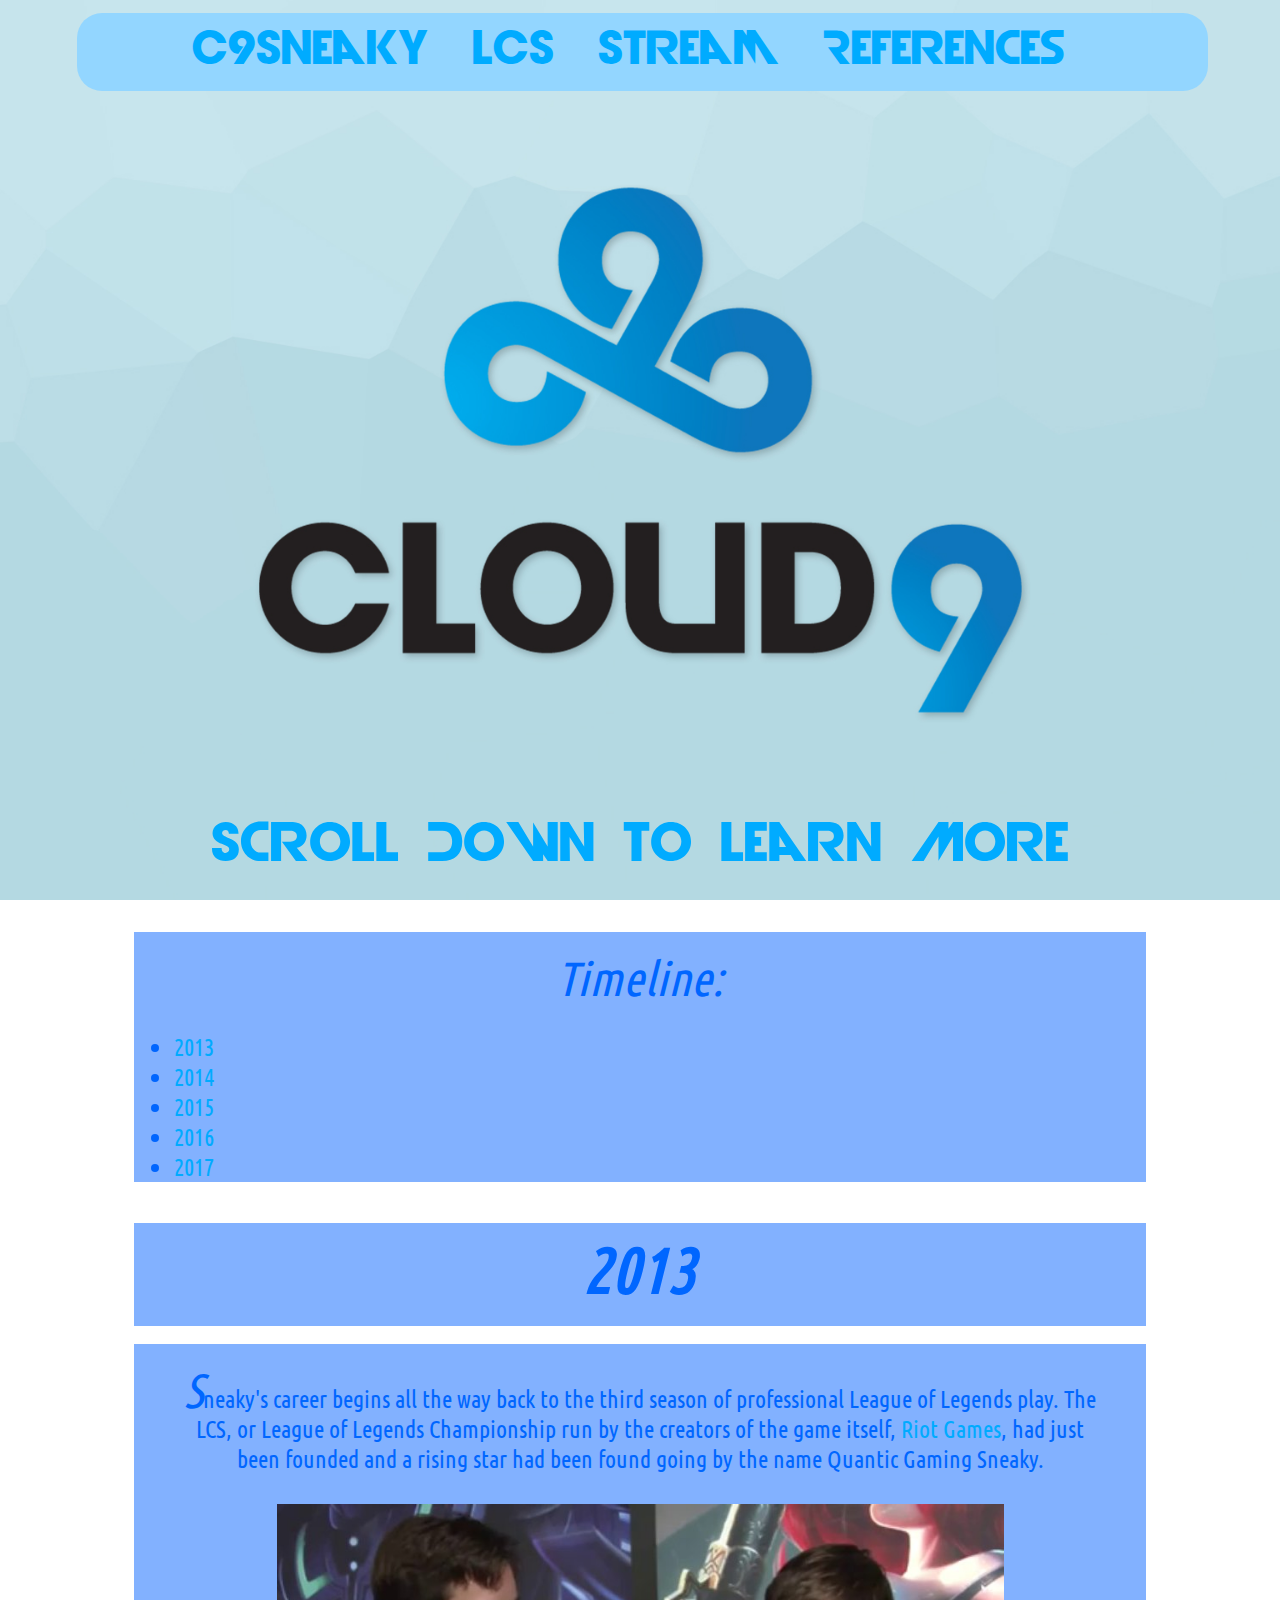
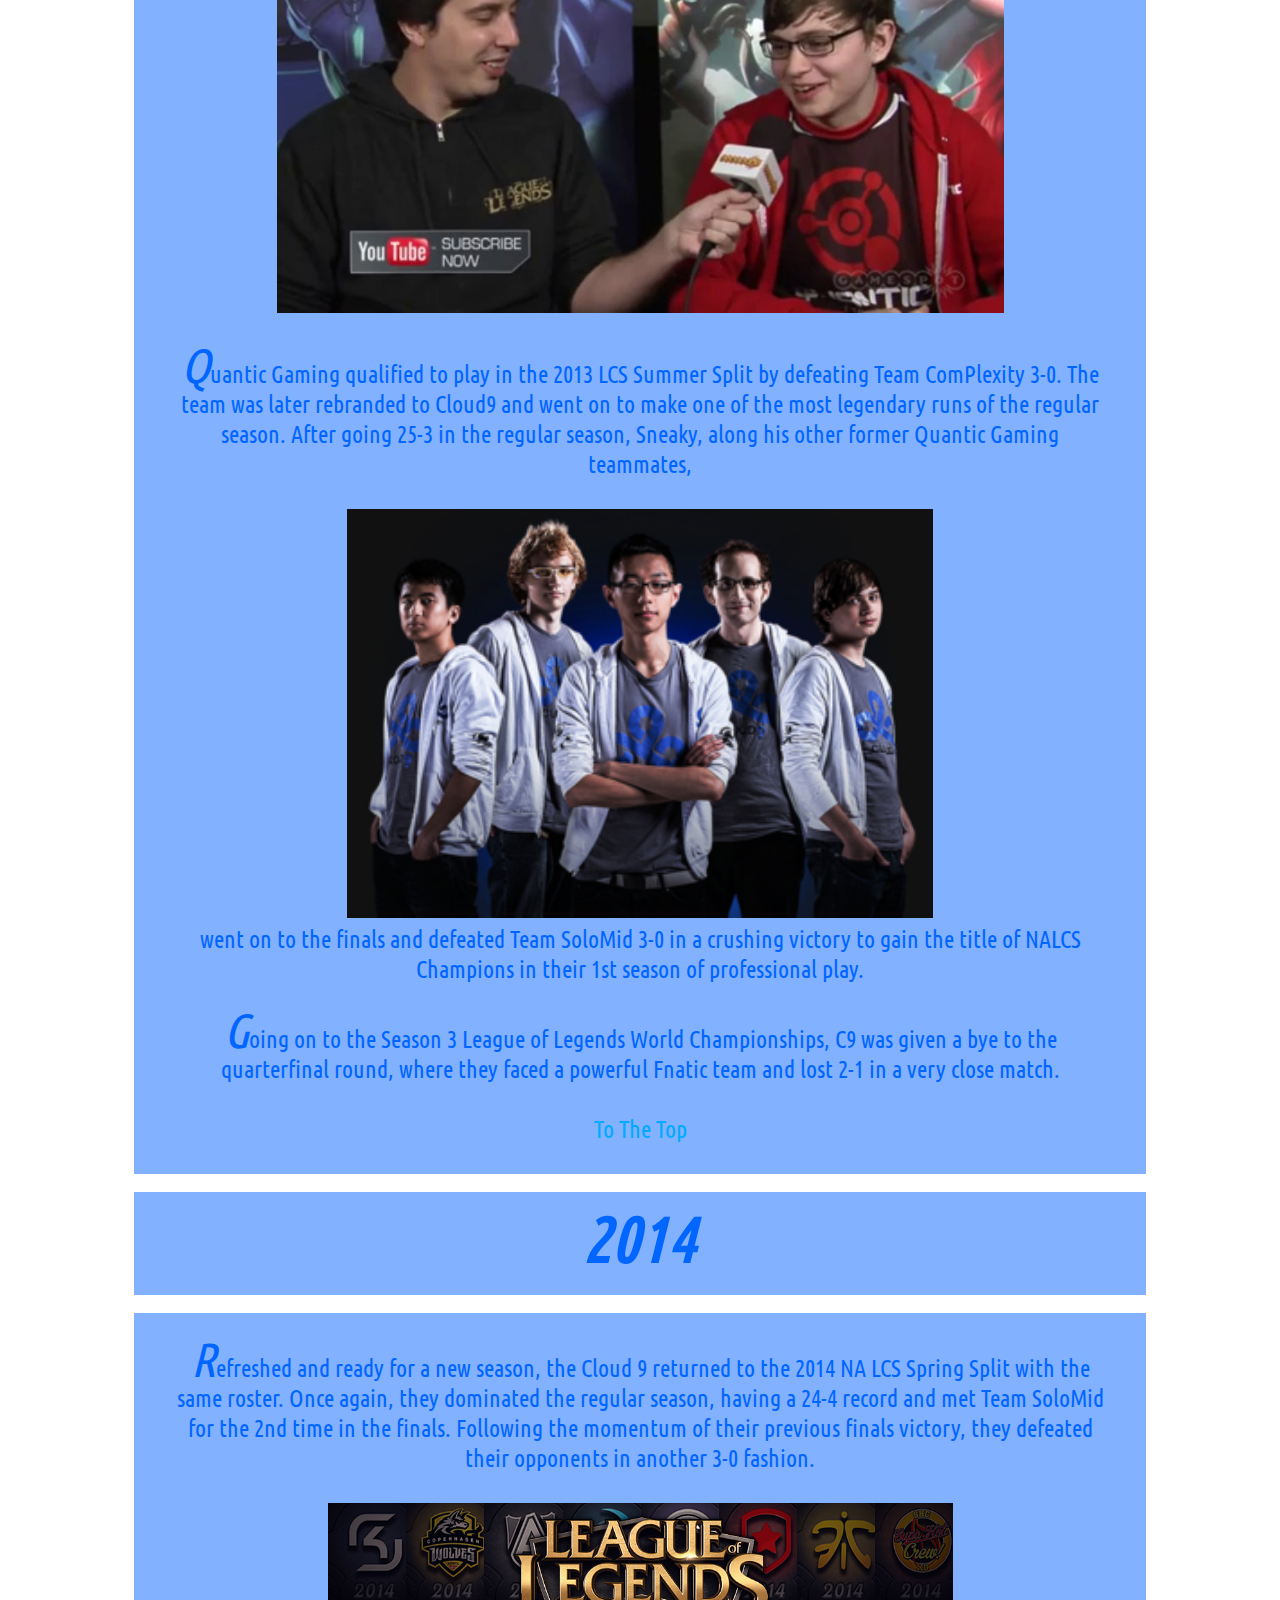
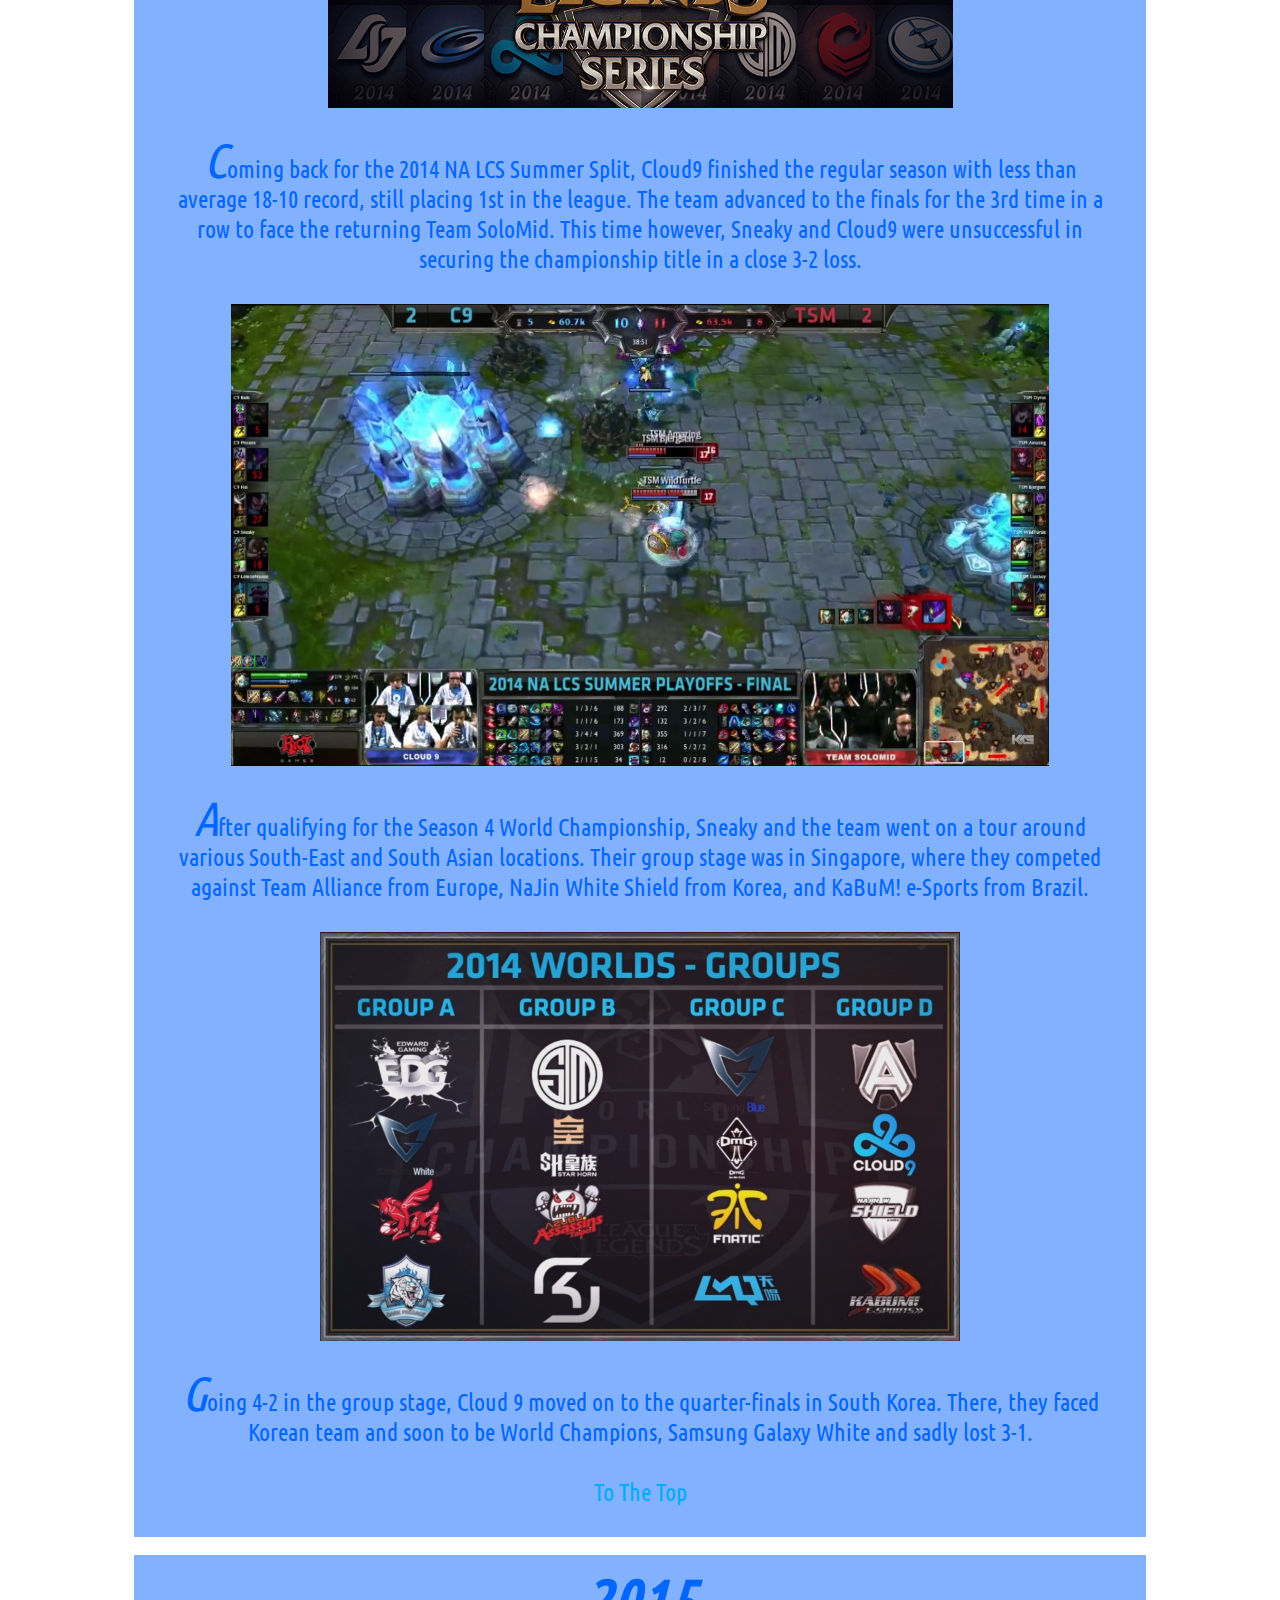
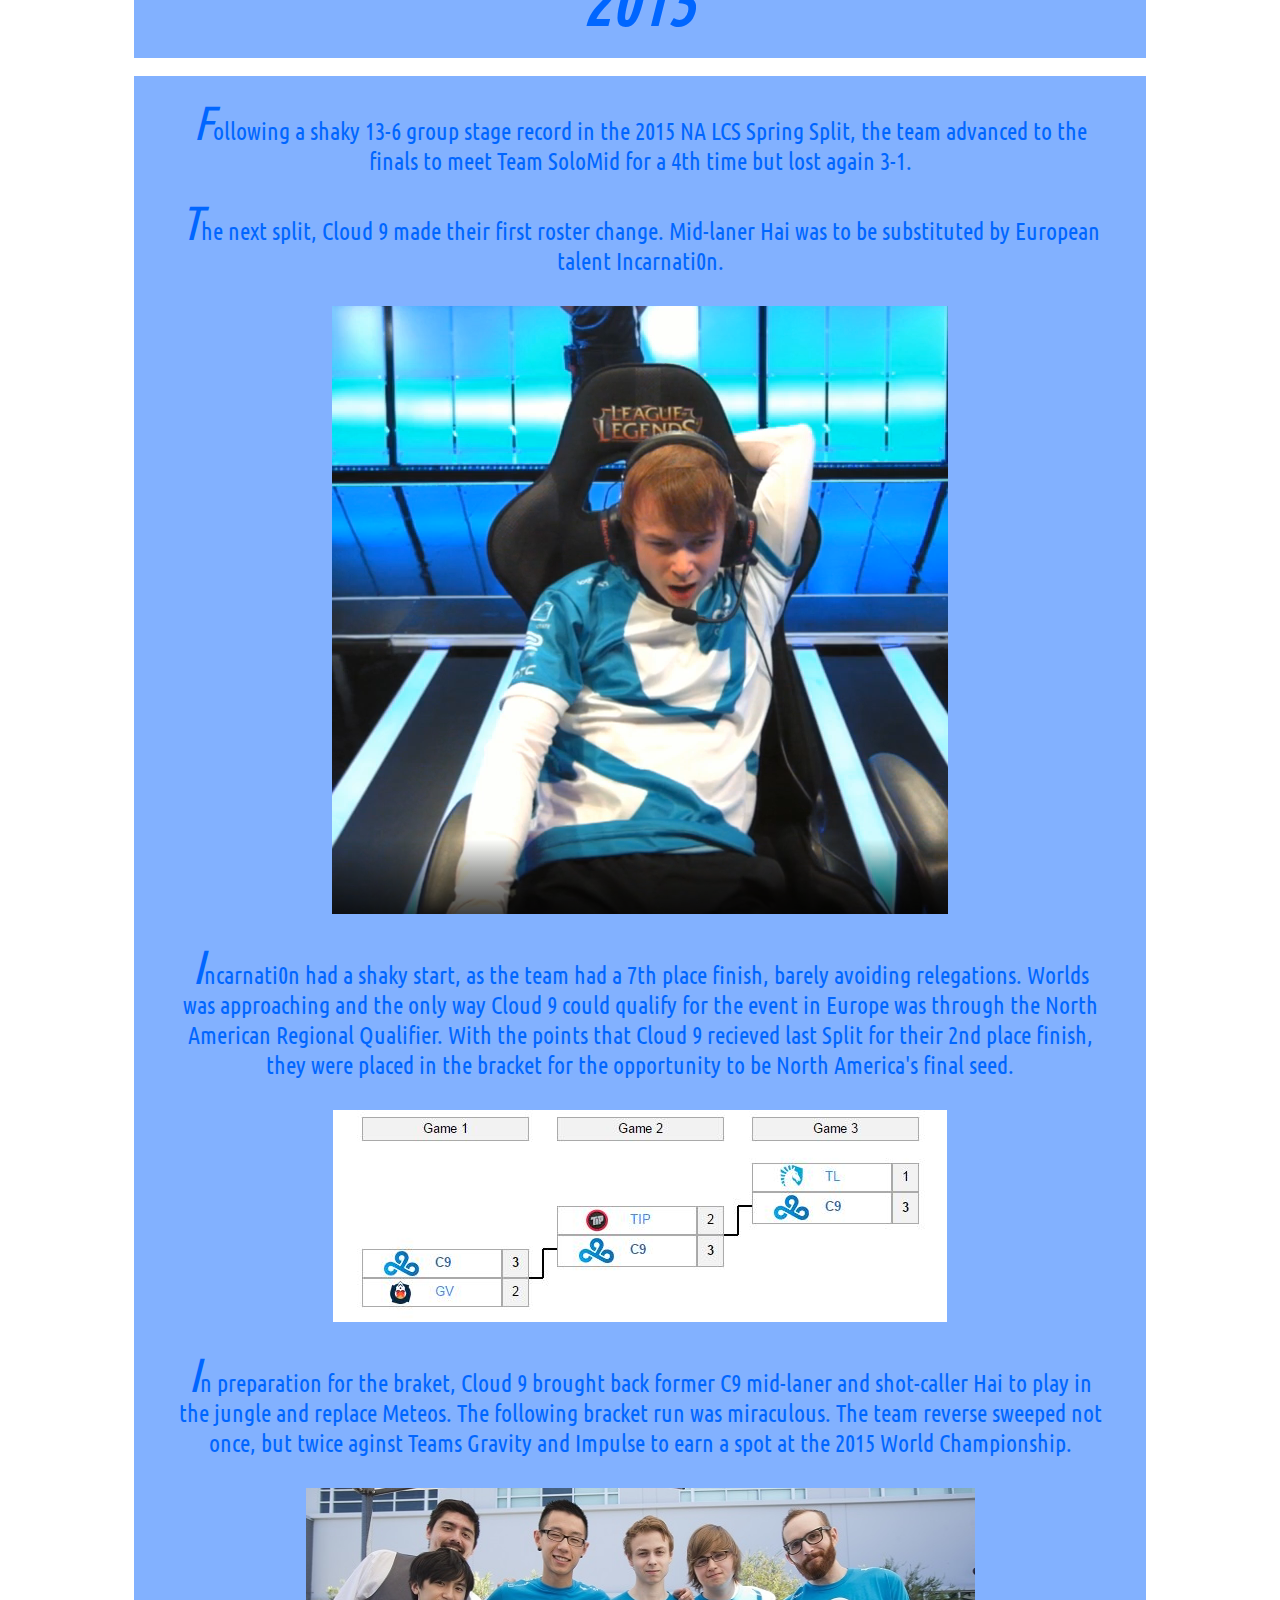
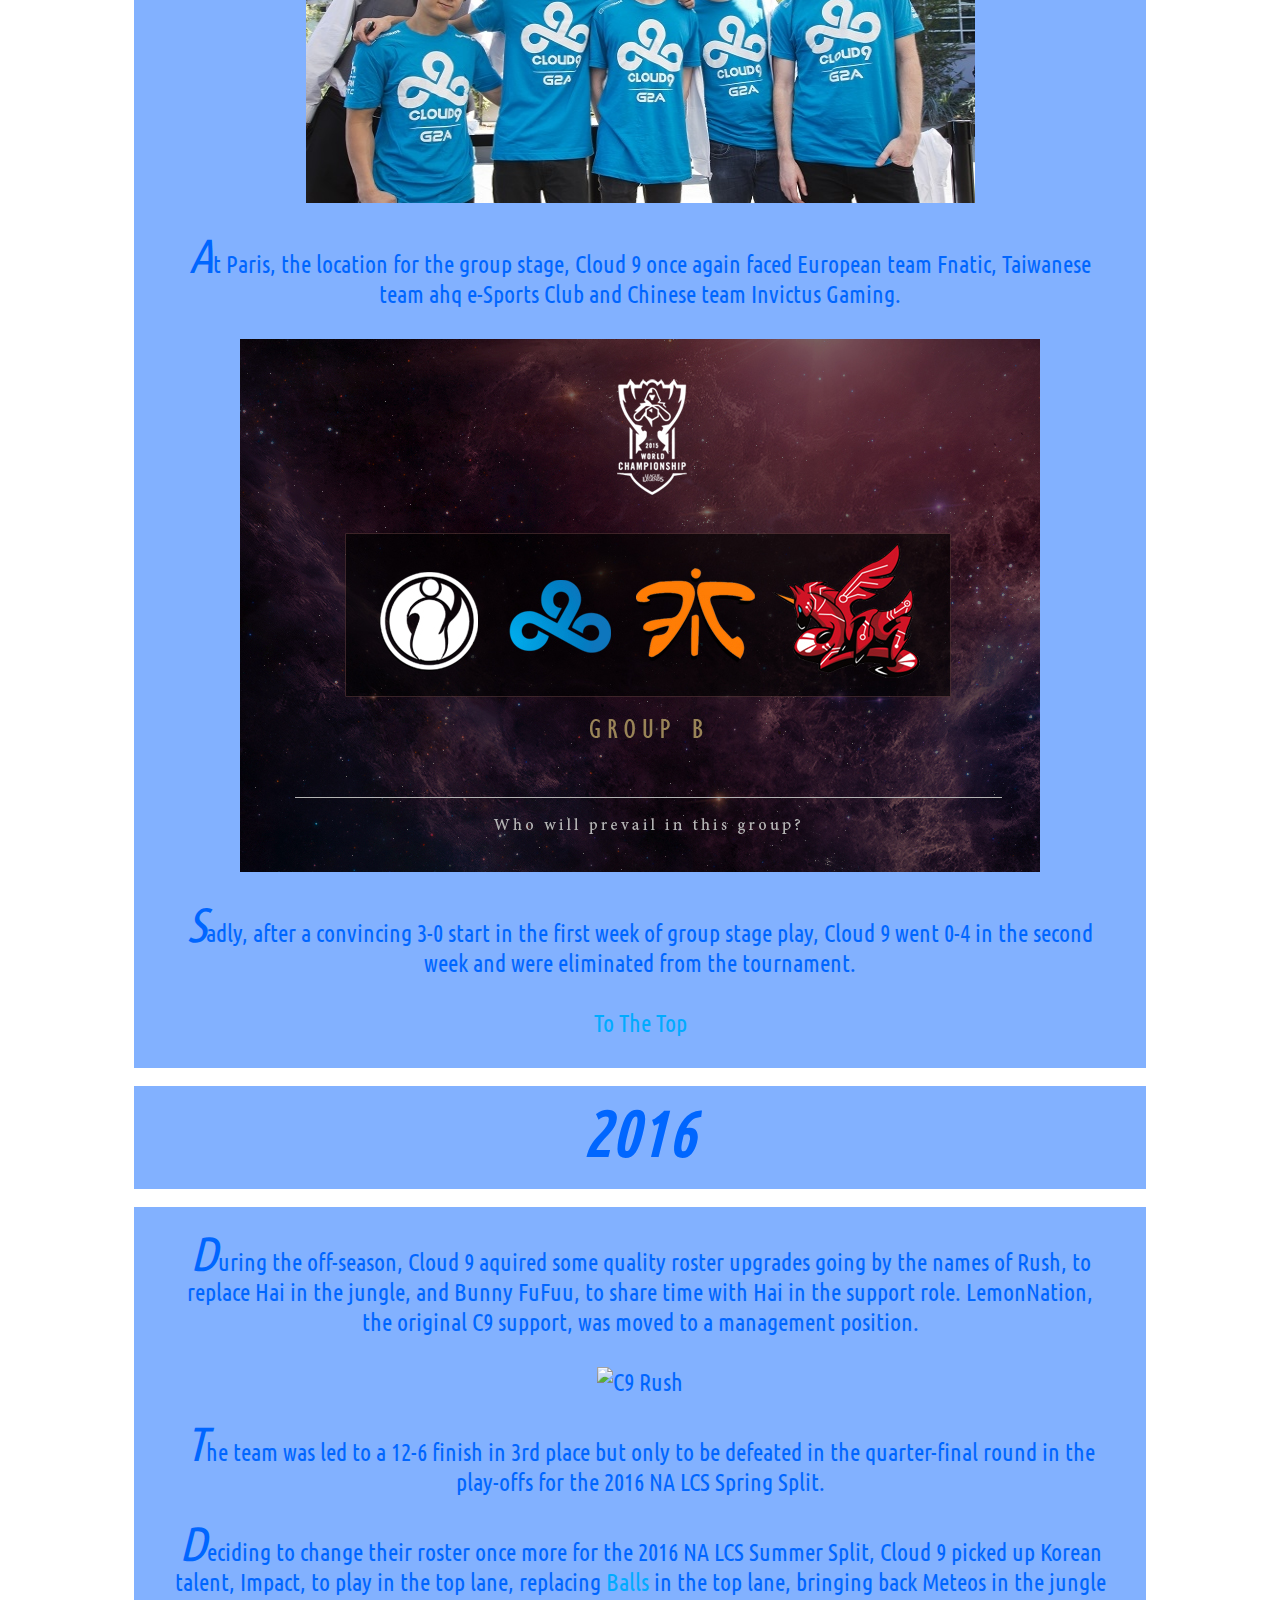
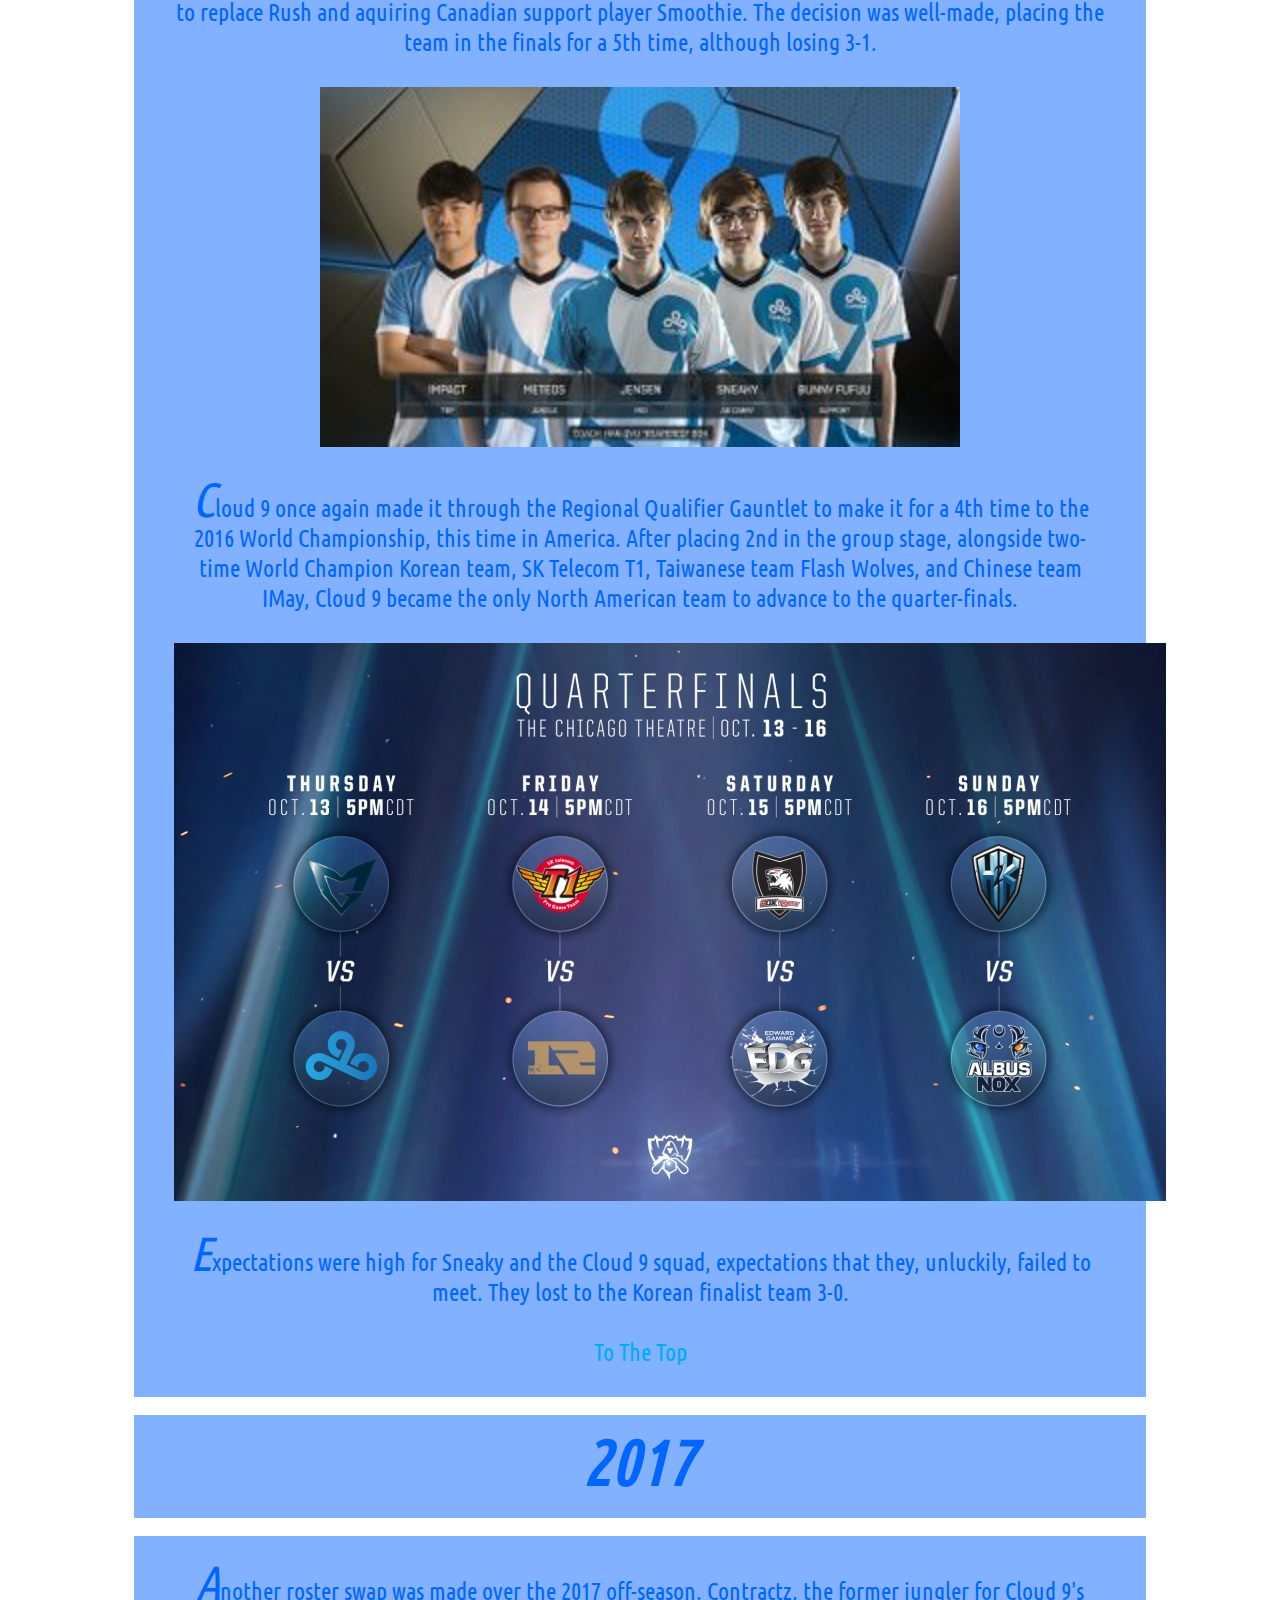
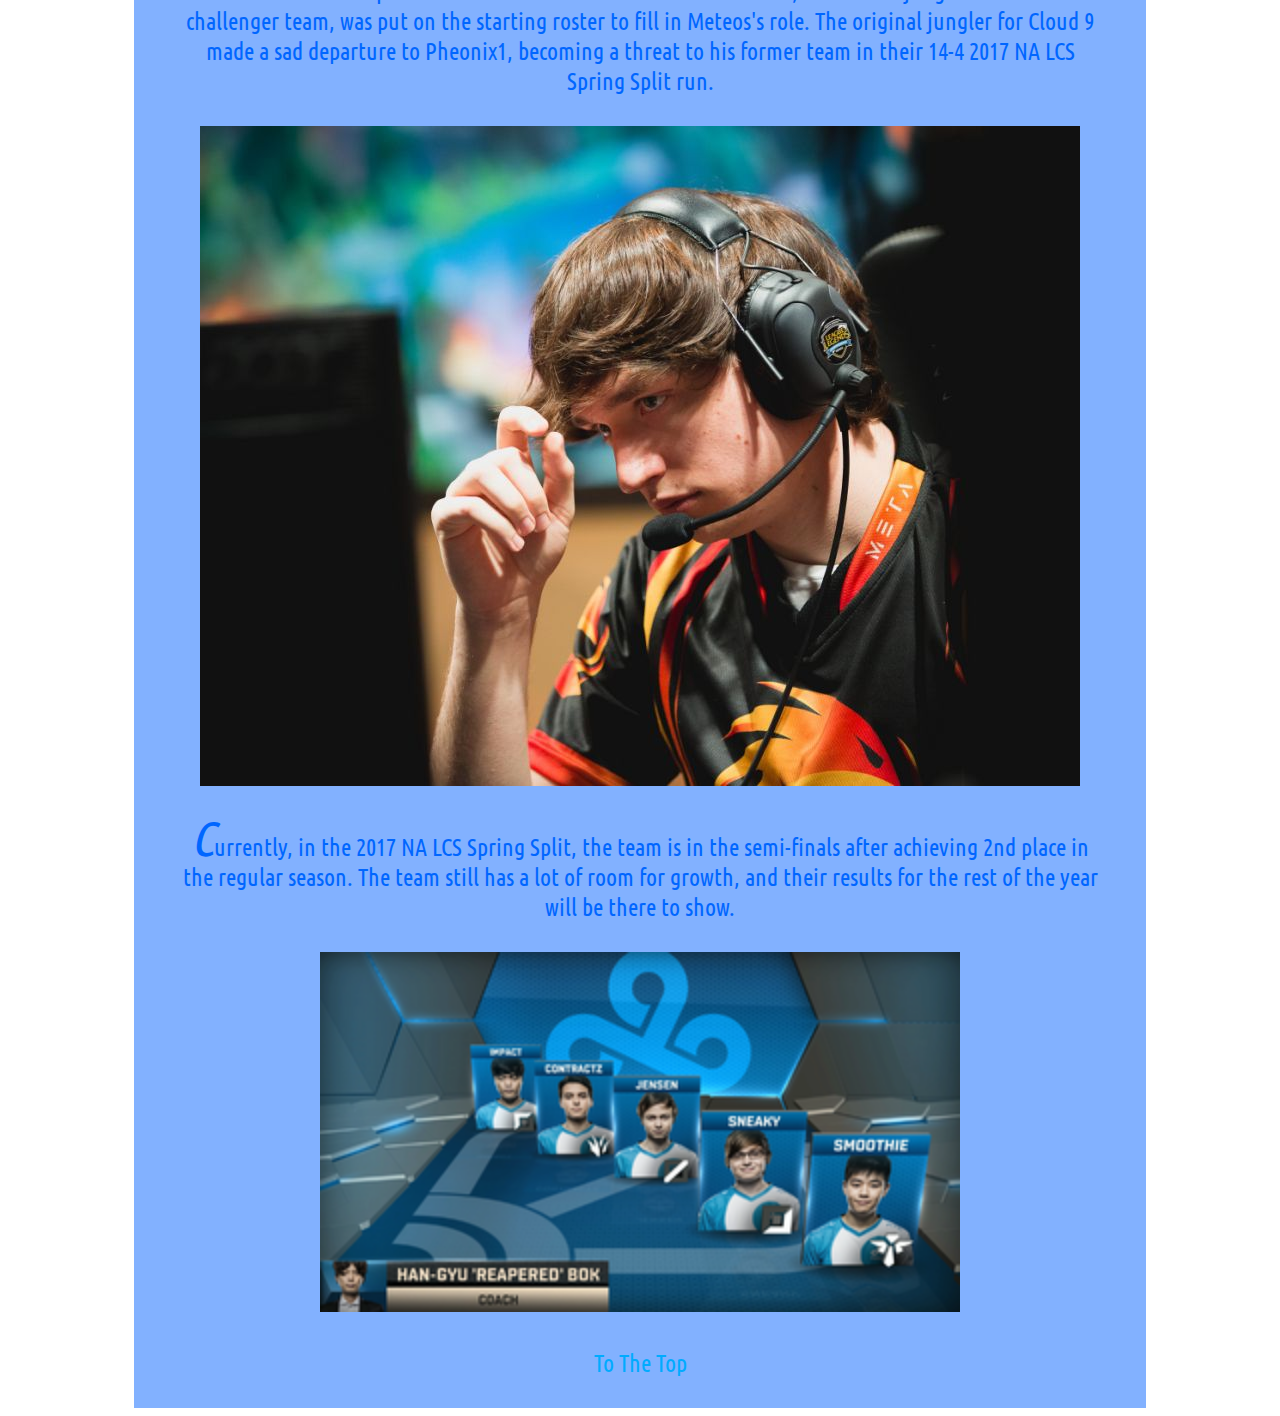
==== Sneaky Stuff/lcs.html @ 9d0421bf "Add files via upload" ====
<!doctype html>
<html>
	<head>
		<meta charset="UTF-8">
		<title>C9 Sneaky</title>
		<link rel="stylesheet" href="website.css" type="text/css">
	</head>
	<body>
		<h1>
		<a href="index.html">C9Sneaky</a>
		<a href="lcs.html">LCS</a>
		<a href="stream.html">Stream</a>
		<a href="references.html">References</a>
		</h1>                           
		<pre>							
		
		
		
		
		
		
		
		
		
		
		
		
		
		
		
		
		
		
		
		
		
		
		
		
		
		
		
		
		
		
		
		
		
		
		
		
		
		
		

		
		
		
		
		
		
		
		
		</pre>
		<p id="introduction">Scroll Down to Learn More</p>
		<p id="content"><em>Timeline:</em></p>
		<ul id="list">
			<li><a href="#thirteen">2013</a></li>
			<li><a href="#fourteen">2014</a></li>
			<li><a href="#fifteen">2015</a></li>
			<li><a href="#sixteen">2016</a></li>
			<li><a href="#seventeen">2017</a></li>
		</ul>
		<pre>
		</pre>
		<h2 id="thirteen"><em>2013</em></h2>
		<br/>
		<p id="content3">
		<em>S</em>neaky's career begins all the way back to the third season of professional League of Legends play. The LCS, or League of Legends
		Championship run by the creators of the game itself, <a href="http://www.riotgames.com/">Riot Games</a>, had just been founded and a rising star had been
		found going by the name Quantic Gaming Sneaky.
		<br/>
		<br/>
		<img src="images/quanticsneaky.jpg" alt="Quantic Gaming Sneaky" height="409" width="727"> 
		<br/>
		<br/>
		<em>Q</em>uantic Gaming qualified to play in the 2013 LCS Summer Split by defeating Team ComPlexity 3-0. The team was later rebranded to Cloud9 and went on to make 
		one of the most legendary runs of the regular season. After going 25-3 in the regular season, Sneaky, along his other former Quantic Gaming teammates,
		<br/>
		<br/>
		<img src="images/2013c9.jpg" alt="C9 League 2013 Roster" height="409" width="586"> 
		<br/>
		went on to the finals and defeated Team SoloMid 3-0 in a crushing victory to gain the title of NALCS Champions in their 1st season of professional play.
		<br/>
		<br/>
		<em>G</em>oing on to the Season 3 League of Legends World Championships, C9 was given a bye to the quarterfinal round, where they faced a powerful Fnatic team
		and lost 2-1 in a very close match.
		<br/>
		<br/>
		<a href="#introduction">To The Top</a>
		</p>
		<br/>
		<h2 id="fourteen"><em>2014</em></h2>
		<br/>
		<p id="content4"><em>R</em>efreshed and ready for a new season, the Cloud 9 returned to the 2014 NA LCS Spring Split with the same roster. Once again, they 
		dominated the regular season, having a 24-4 record and met Team SoloMid for the 2nd time in the finals. Following the momentum of their previous finals victory,
		they defeated their opponents in another 3-0 fashion.
		<br/>
		<br/>
		<img src="images/lcs2014.jpg" alt="NA and EU LCS 2014 Teams" height="205" width="625">
		<br/>
		<br/>
		<em>C</em>oming back for the 2014 NA LCS Summer Split, Cloud9 finished the regular season with less than average 18-10 record, still placing 1st in the league.
		The team advanced to the finals for the 3rd time in a row to face the returning Team SoloMid. This time however, Sneaky and Cloud9 were unsuccessful in securing
		the championship title in a close 3-2 loss.	
		<br/>
		<br/>
		<img src="images/2014finals.jpg" alt="TSM 3-2 Victory Over C9" height="462" width="818">
		<br/>
		<br/>
		<em>A</em>fter qualifying for the Season 4 World Championship, Sneaky and the team went on a tour around various South-East and South Asian locations. Their group stage was
		in Singapore, where they competed against Team Alliance from Europe, NaJin White Shield from Korea, and KaBuM! e-Sports from Brazil.
		<br/>
		<br/>
		<img src="images/2014groups.jpg" alt="Worlds 2014 Groups" height="409" width="640">
		<br/>
		<br/>
		<em>G</em>oing 4-2 in the group stage, Cloud 9 moved on to the quarter-finals in South Korea. There, they faced Korean team and soon to be World Champions, Samsung 
		Galaxy White and sadly lost 3-1.
		<br/>
		<br/>
		<a href="#introduction">To The Top</a>
		</p>
		<br/>
		<h2 id="fifteen"><em>2015</em></h2>
		<br/>
		<p id="content5"><em>F</em>ollowing a shaky 13-6 group stage record in the 2015 NA LCS Spring Split, the team advanced to the finals to meet Team SoloMid for a 4th time but lost 
		again 3-1.
		<br/>
		<br/>
		<em>T</em>he next split, Cloud 9 made their first roster change. Mid-laner Hai was to be substituted by European talent Incarnati0n.
		<br/>
		<br/>
		<img src="images/jensen.jpg" alt="C9 Jensen" height="608" width="616">
		<br/>
		<br/>
		<em>I</em>ncarnati0n had a shaky start, as the team had a 7th place finish, barely avoiding relegations. Worlds was approaching and the only way Cloud 9 could 
		qualify for the event in Europe was through the North American Regional Qualifier. With the points that Cloud 9 recieved last Split for their 2nd place finish,
		they were placed in the bracket for the opportunity to be North America's final seed. 
		<br/>
		<br/>
		<img src="images/2015bracket.jpg" alt="2015 North American Regional Qualifier Bracket">
		<br/>
		<br/>
		<em>I</em>n preparation for the braket, Cloud 9 brought back former C9 mid-laner and shot-caller Hai to play in the jungle and replace Meteos. The following 
		bracket run was miraculous. The team reverse sweeped not once, but twice aginst Teams Gravity and Impulse to earn a spot at the 2015 World Championship.
		<br/>
		<br/>
		<img src="images/2015c9.jpg" alt="C9 2015 Roster" height="315" width="669">
		<br/>
		<br/>
		<em>A</em>t Paris, the location for the group stage, Cloud 9 once again faced European team Fnatic, Taiwanese team ahq e-Sports Club and Chinese team
		Invictus Gaming.
		<br/>
		<br/>
		<img src="images/2015groups.jpg" alt="Worlds 2015 Group B"  height="533" width="800">
		<br/>
		<br/>
		<em>S</em>adly, after a convincing 3-0 start in the first week of group stage play, Cloud 9 went 0-4 in the second week and were eliminated from the tournament.
		<br/>
		<br/>
		<a href="#introduction">To The Top</a>
		</p>
		<br/>
		<h2 id="sixteen"><em>2016</em></h2>
		<br/>
		<p id="content6"><em>D</em>uring the off-season, Cloud 9 aquired some quality roster upgrades going by the names of Rush, to replace Hai in the jungle, and 
		Bunny FuFuu, to share time with Hai in the support role. LemonNation, the original C9 support, was moved to a management position.
		<br/>
		<br/>
		<img src="images/rush.jpg" alt="C9 Rush" height="324" width="410">
		<br/>
		<br/>
		<em>T</em>he team was led to a 12-6 finish in 3rd place but only to be defeated in the quarter-final round in the play-offs for the 2016 NA LCS Spring Split.
		<br/>
		<br/>
		<em>D</em>eciding to change their roster once more for the 2016 NA LCS Summer Split, Cloud 9 picked up Korean talent, Impact, to play in the top lane, replacing
		<a href="images/balls.jpg">Balls</a>
		in the top lane, bringing back Meteos in the jungle to replace Rush and aquiring Canadian support player Smoothie. The decision was well-made, placing the 
		team in the finals for a 5th time, although losing 3-1.
		<br/>
		<br/>
		<img src="images/2016c9.jpg" alt="C9 2016 Summer Roster" height="360" width="640">
		<br/>
		<br/>
		<em>C</em>loud 9 once again made it through the Regional Qualifier Gauntlet to make it for a 4th time to the 2016 World Championship, this time in America.
		After placing 2nd in the group stage, alongside two-time World Champion Korean team, SK Telecom T1, Taiwanese team Flash Wolves, and Chinese team IMay, Cloud 9 
		became the only North American team to advance to the quarter-finals.
		<br/>
		<br/>
		<img src="images/2016quarters.jpg" alt="Worlds 2016 Quarterfinal Schedule" height="558" width="992">
		<br/>
		<br/>
		<em>E</em>xpectations were high for Sneaky and the Cloud 9 squad, expectations that they, unluckily, failed to meet. They lost to the Korean finalist team 3-0.
		<br/>
		<br/>
		<a href="#introduction">To The Top</a>
		</p>
		<br/>
		<h2 id="seventeen"><em>2017</em></h2>
		<br/>
		<p id="content7"><em>A</em>nother roster swap was made over the 2017 off-season. Contractz, the former jungler for Cloud 9's challenger team, was put on the starting roster
		to fill in Meteos's role. The original jungler for Cloud 9 made a sad departure to Pheonix1, becoming a threat to his former team in their 14-4 2017 NA LCS Spring Split
		run.
		<br/>
		<br/>
		<img src="images/darkmeteos.jpg" alt="Meteos on Pheonix1" height="660" width="880">
		<br/>
		<br/>
		<em>C</em>urrently, in the 2017 NA LCS Spring Split, the team is in the semi-finals after achieving 2nd place in the regular season. The team still has a lot of room for 
		growth, and their results for the rest of the year will be there to show.
		<br/>
		<br/>
		<img src="images/2017c9.jpg" alt="C9 2017 Spring Roster" height="360" width="640">
		<br/>
		<br/>
		<a href="#introduction">To The Top</a>
		</p>
 	</body>
</html>
---- Sneaky Stuff/website.css ----
html
{
	background-image: url("images/cloud9_2.jpg");
	background-repeat: no-repeat;
	background-attachment: fixed;
	background-size: cover;
	background-position: center;
}

@font-face
{
	font-family: DemonBreeze;
	src: url(fonts/devil_breeze.otf);
}

@font-face
{
	font-family: UbuntuCondensed;
	src: url(fonts/ubuntu_condensed.ttf)
}

a:link
{
	color: #00abff;
	text-decoration: none;
}

a:visited
{
	color: #00abff;
	text-decoration: none;
}

a:hover
{
	color: blue;
}

h1
{	
	background-color: #93d6ff;
	border-radius: 25px;
	padding: 15px 15px;
	font-size: 300%;
	font-family: DemonBreeze;
	position: fixed;
	width: 86%;
	left: 6%;
	word-spacing: 20px;
	text-indent: 100px;
	margin: 0%
	
}

#introduction
{
	font-size: 350%;
	color: #00abff;
	font-family: DemonBreeze;
	text-align: center;
	background: none;
}

#content
{
	line-height: 30px;
	font-size: 150%;
	margin:0% 10% 0% 10%;
	background: #82b1ff;
	padding: 30px 40px;
	font-family: UbuntuCondensed;
	text-align: center;
	color:#0066ff;
}

#content2
{
	line-height: 30px;
	font-size: 150%;
	margin:0% 10% 0% 10%;
	background: #82b1ff;
	padding: 30px 40px;
	font-family: UbuntuCondensed;
	text-align: center;
	color:#0066ff;
}

#content3
{
	line-height: 30px;
	font-size: 150%;
	margin:0% 10% 0% 10%;
	background: #82b1ff;
	padding: 30px 40px;
	font-family: UbuntuCondensed;
	text-align: center;
	color:#0066ff;
}

#content4
{
	line-height: 30px;
	font-size: 150%;
	margin:0% 10% 0% 10%;
	background: #82b1ff;
	padding: 30px 40px;
	font-family: UbuntuCondensed;
	text-align: center;
	color:#0066ff;
}

#content5
{
	line-height: 30px;
	font-size: 150%;
	margin:0% 10% 0% 10%;
	background: #82b1ff;
	padding: 30px 40px;
	font-family: UbuntuCondensed;
	text-align: center;
	color:#0066ff;
}

#content6
{
	line-height: 30px;
	font-size: 150%;
	margin:0% 10% 0% 10%;
	background: #82b1ff;
	padding: 30px 40px;
	font-family: UbuntuCondensed;
	text-align: center;
	color:#0066ff;
}

#content7
{
	line-height: 30px;
	font-size: 150%;
	margin:0% 10% 0% 10%;
	background: #82b1ff;
	padding: 30px 40px;
	font-family: UbuntuCondensed;
	text-align: center;
	color:#0066ff;
}

#list
{
	font-size: 150%;
	margin:0% 10% 0% 10%;
	background: #82b1ff;
	font-family: UbuntuCondensed;
	color:#0066ff;
}

#thirteen
{
	line-height: 30px;
	font-size: 200%;
	margin:0% 10% 0% 10%;
	background: #82b1ff;
	padding: 30px 40px;
	font-family: UbuntuCondensed;
	text-align: center;
	color:#0066ff;
}

#fourteen
{
	line-height: 30px;
	font-size: 200%;
	margin:0% 10% 0% 10%;
	background: #82b1ff;
	padding: 30px 40px;
	font-family: UbuntuCondensed;
	text-align: center;
	color:#0066ff;
}

#fifteen
{
	line-height: 30px;
	font-size: 200%;
	margin:0% 10% 0% 10%;
	background: #82b1ff;
	padding: 30px 40px;
	font-family: UbuntuCondensed;
	text-align: center;
	color:#0066ff;
}

#sixteen
{
	line-height: 30px;
	font-size: 200%;
	margin:0% 10% 0% 10%;
	background: #82b1ff;
	padding: 30px 40px;
	font-family: UbuntuCondensed;
	text-align: center;
	color:#0066ff;
}


#seventeen
{
	line-height: 30px;
	font-size: 200%;
	margin:0% 10% 0% 10%;
	background: #82b1ff;
	padding: 30px 40px;
	font-family: UbuntuCondensed;
	text-align: center;
	color:#0066ff;
}

em
{
	font-family: UbuntuCondensed;
	font-size: 200%;
}
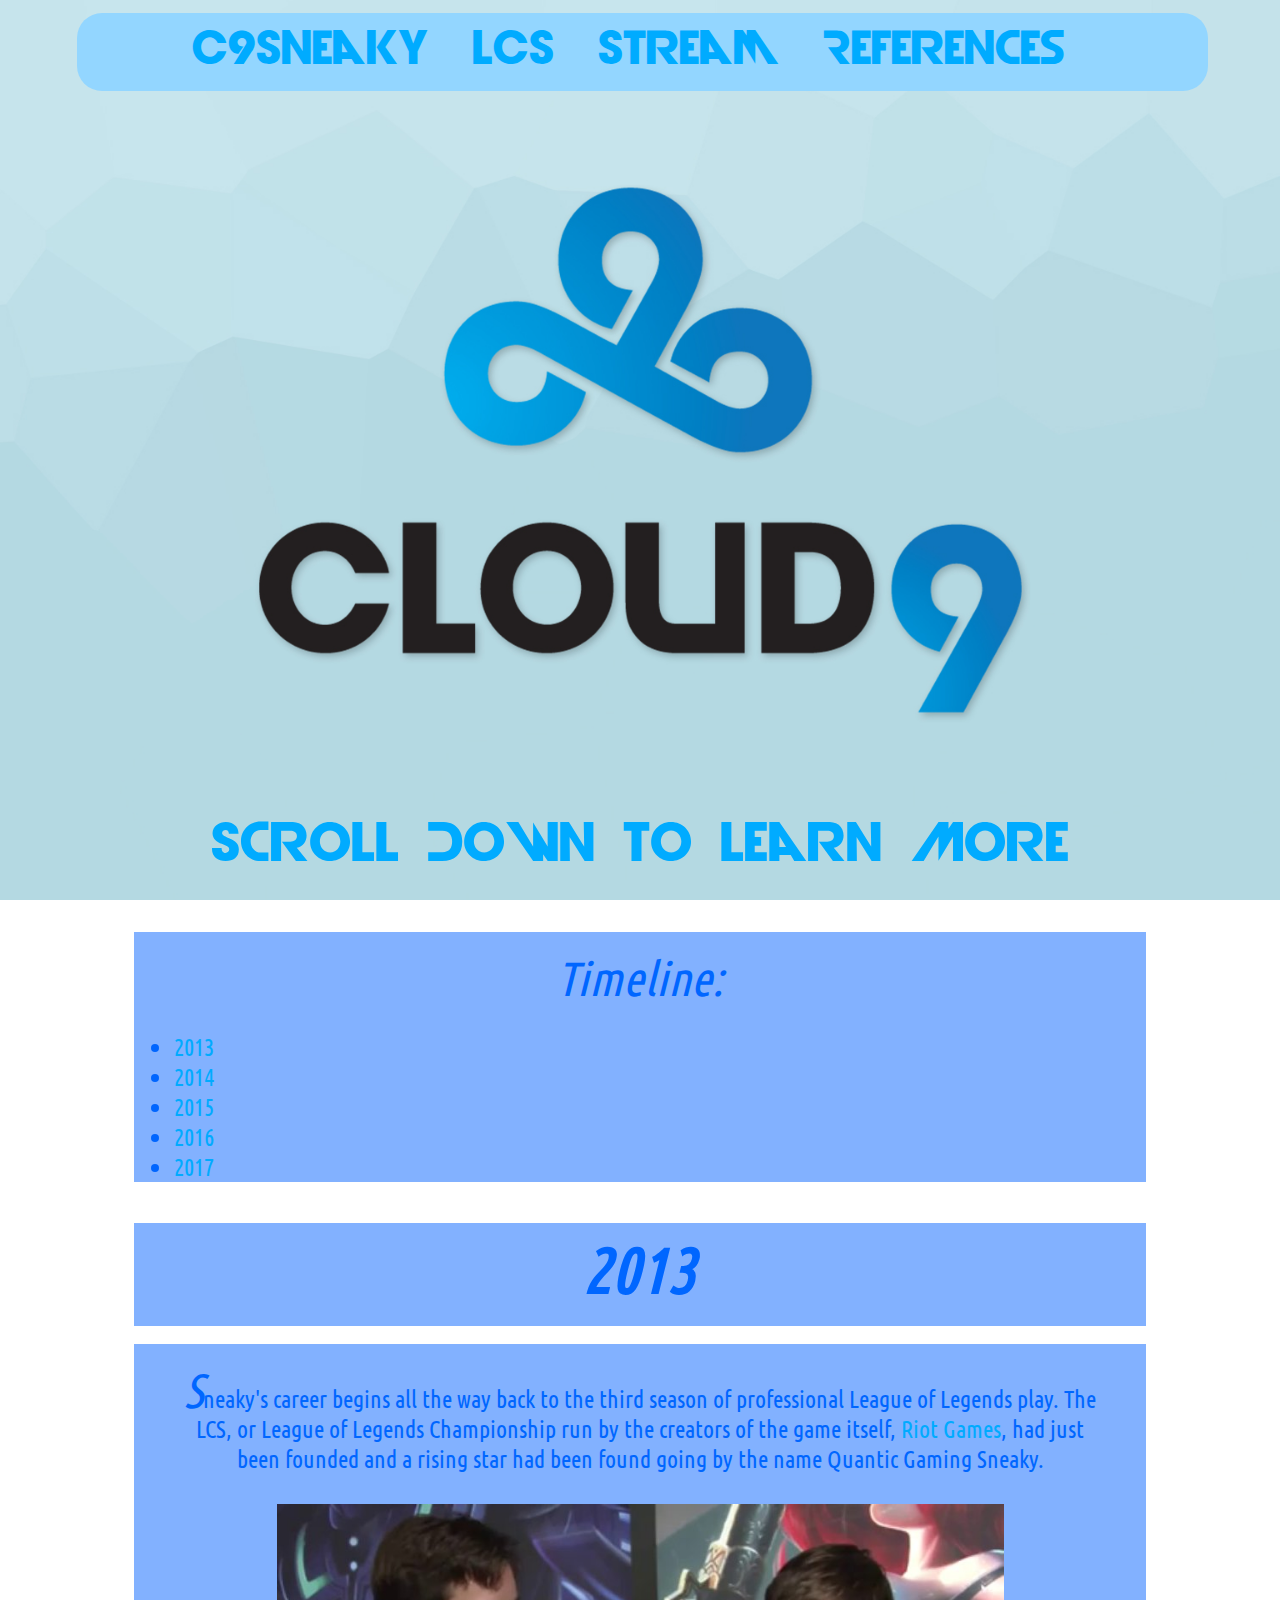
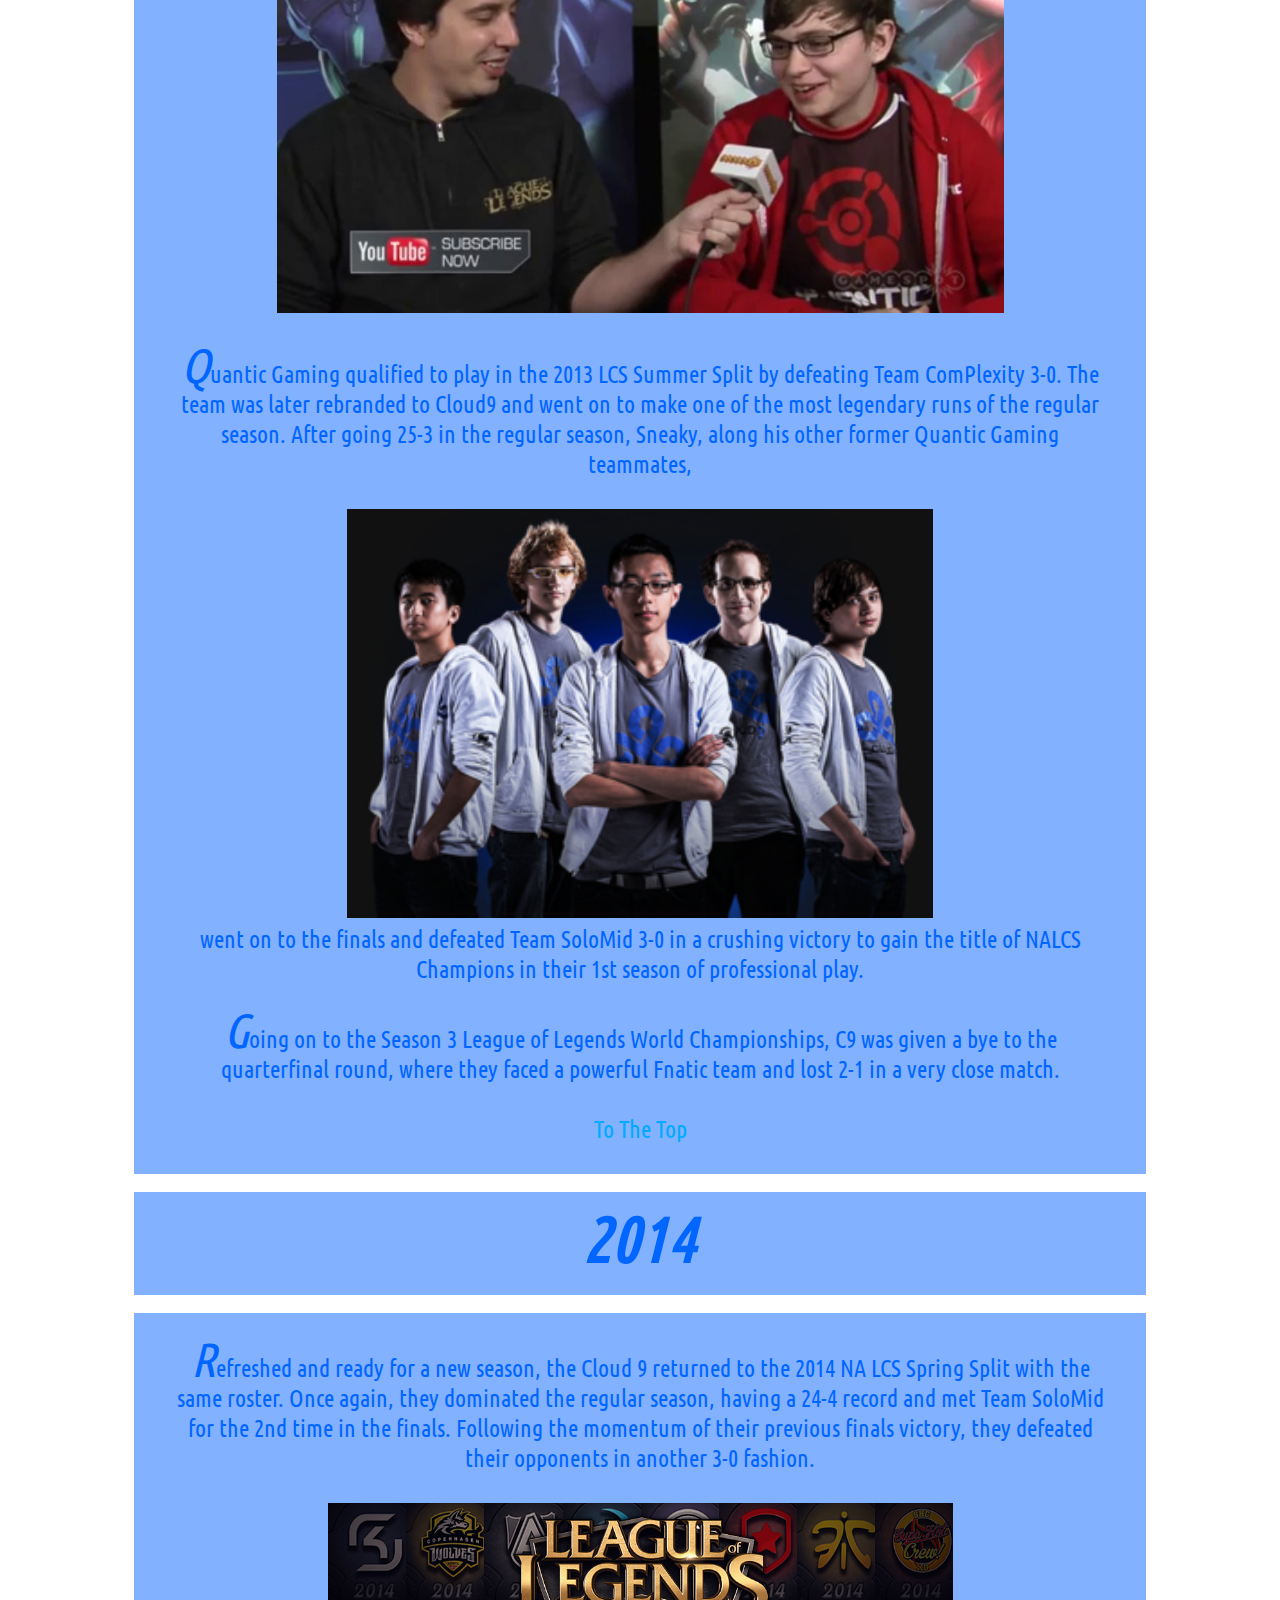
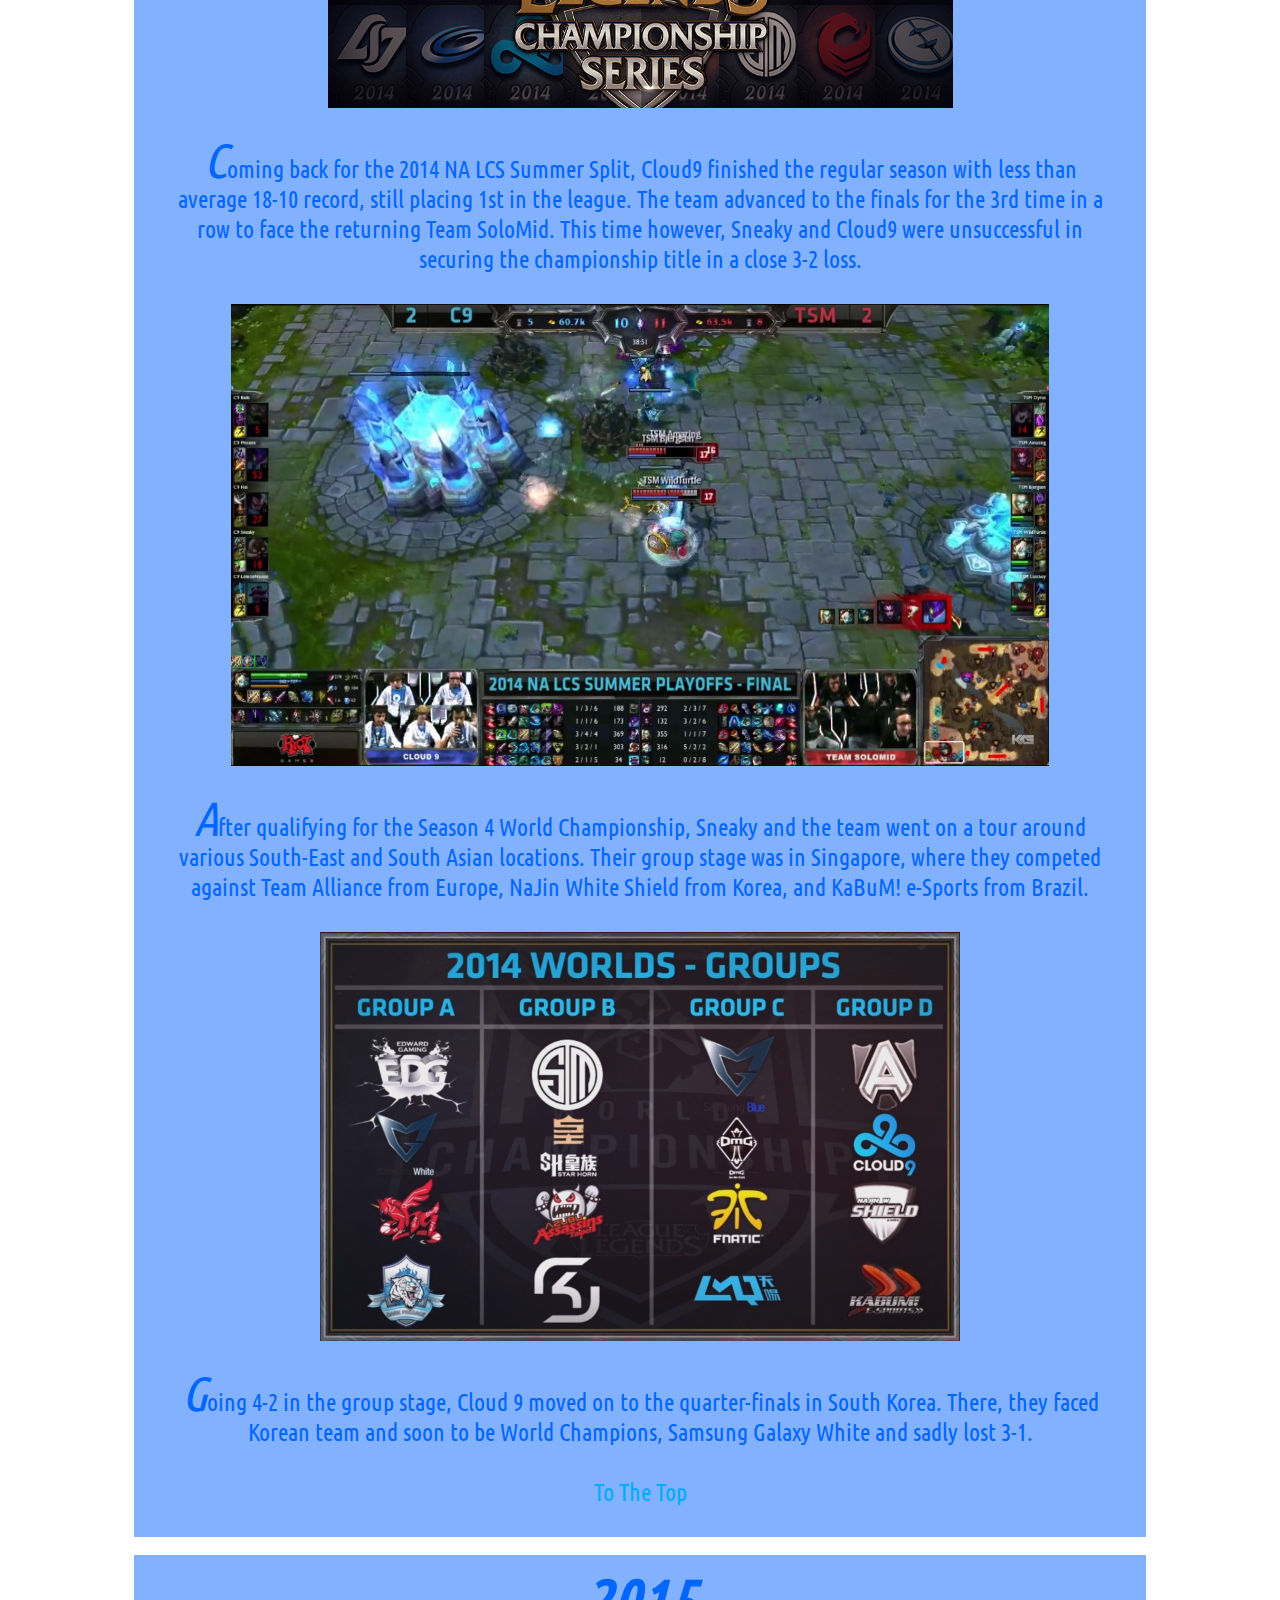
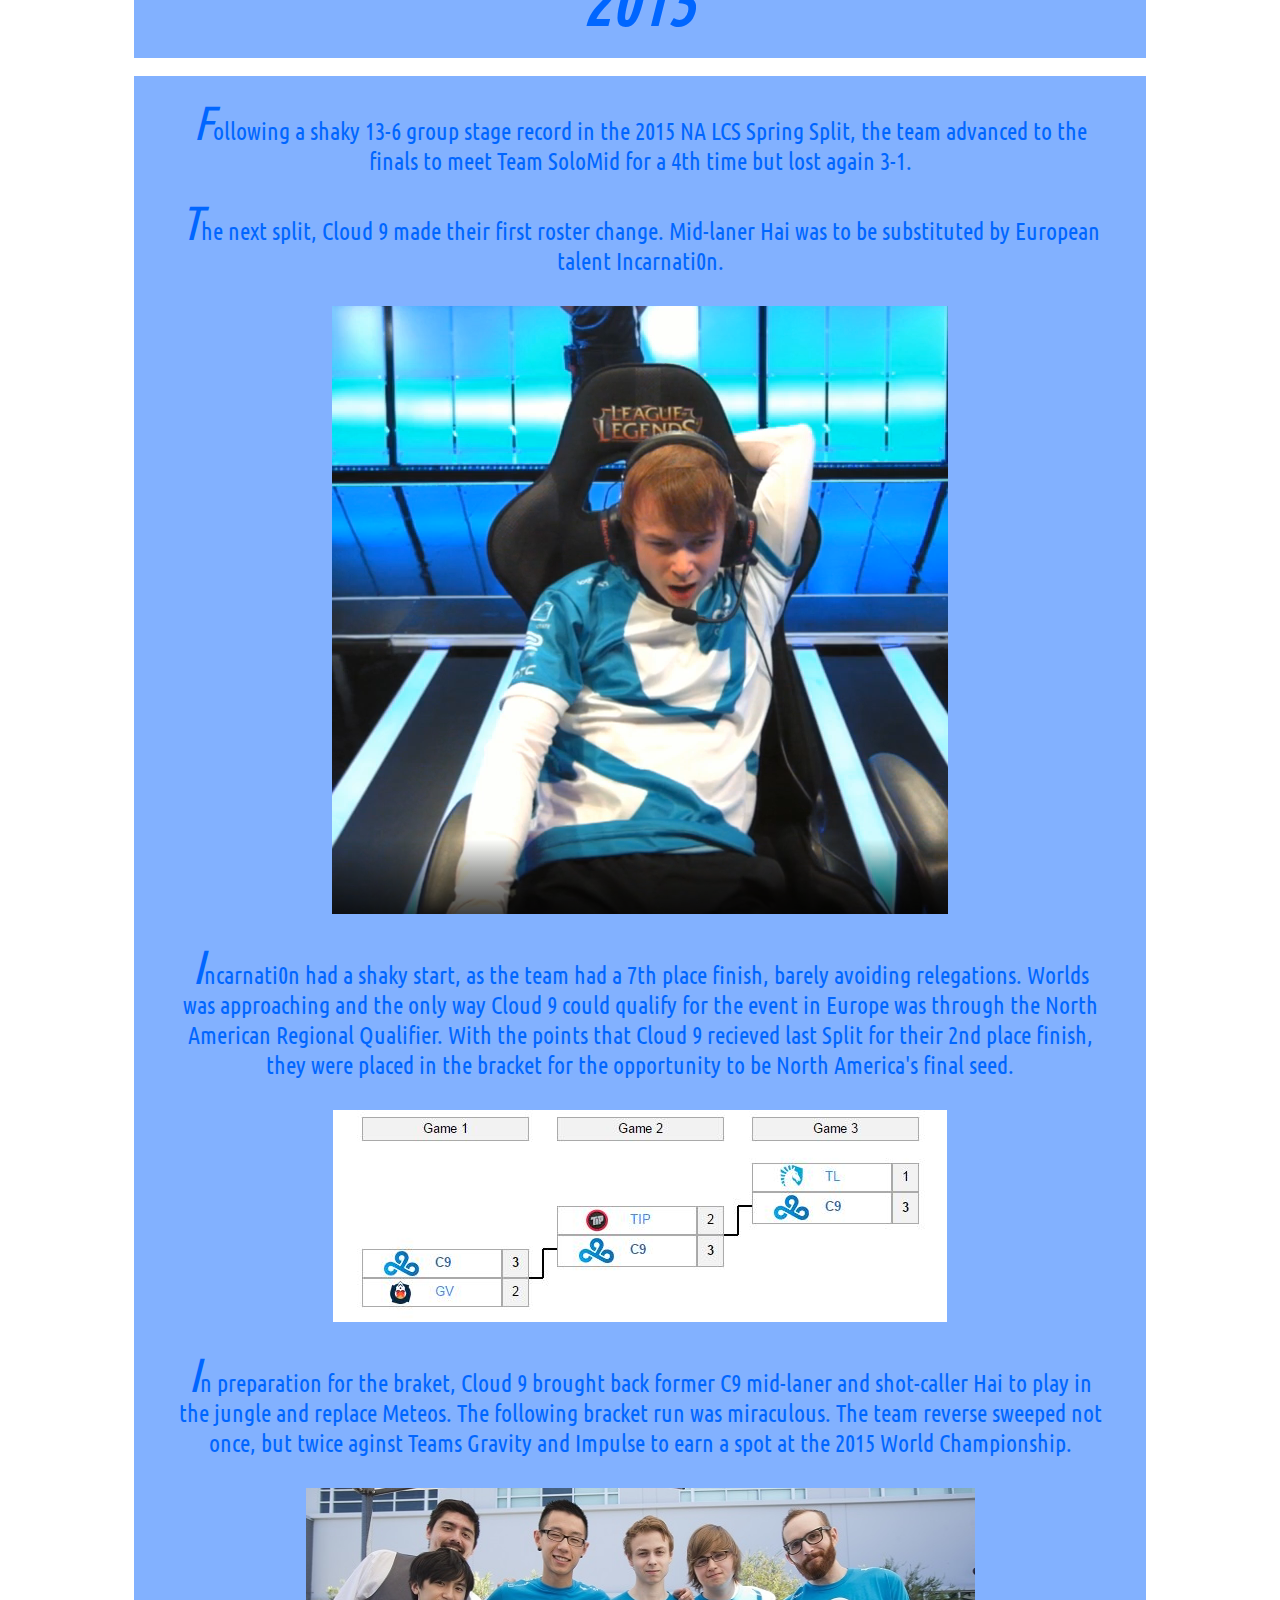
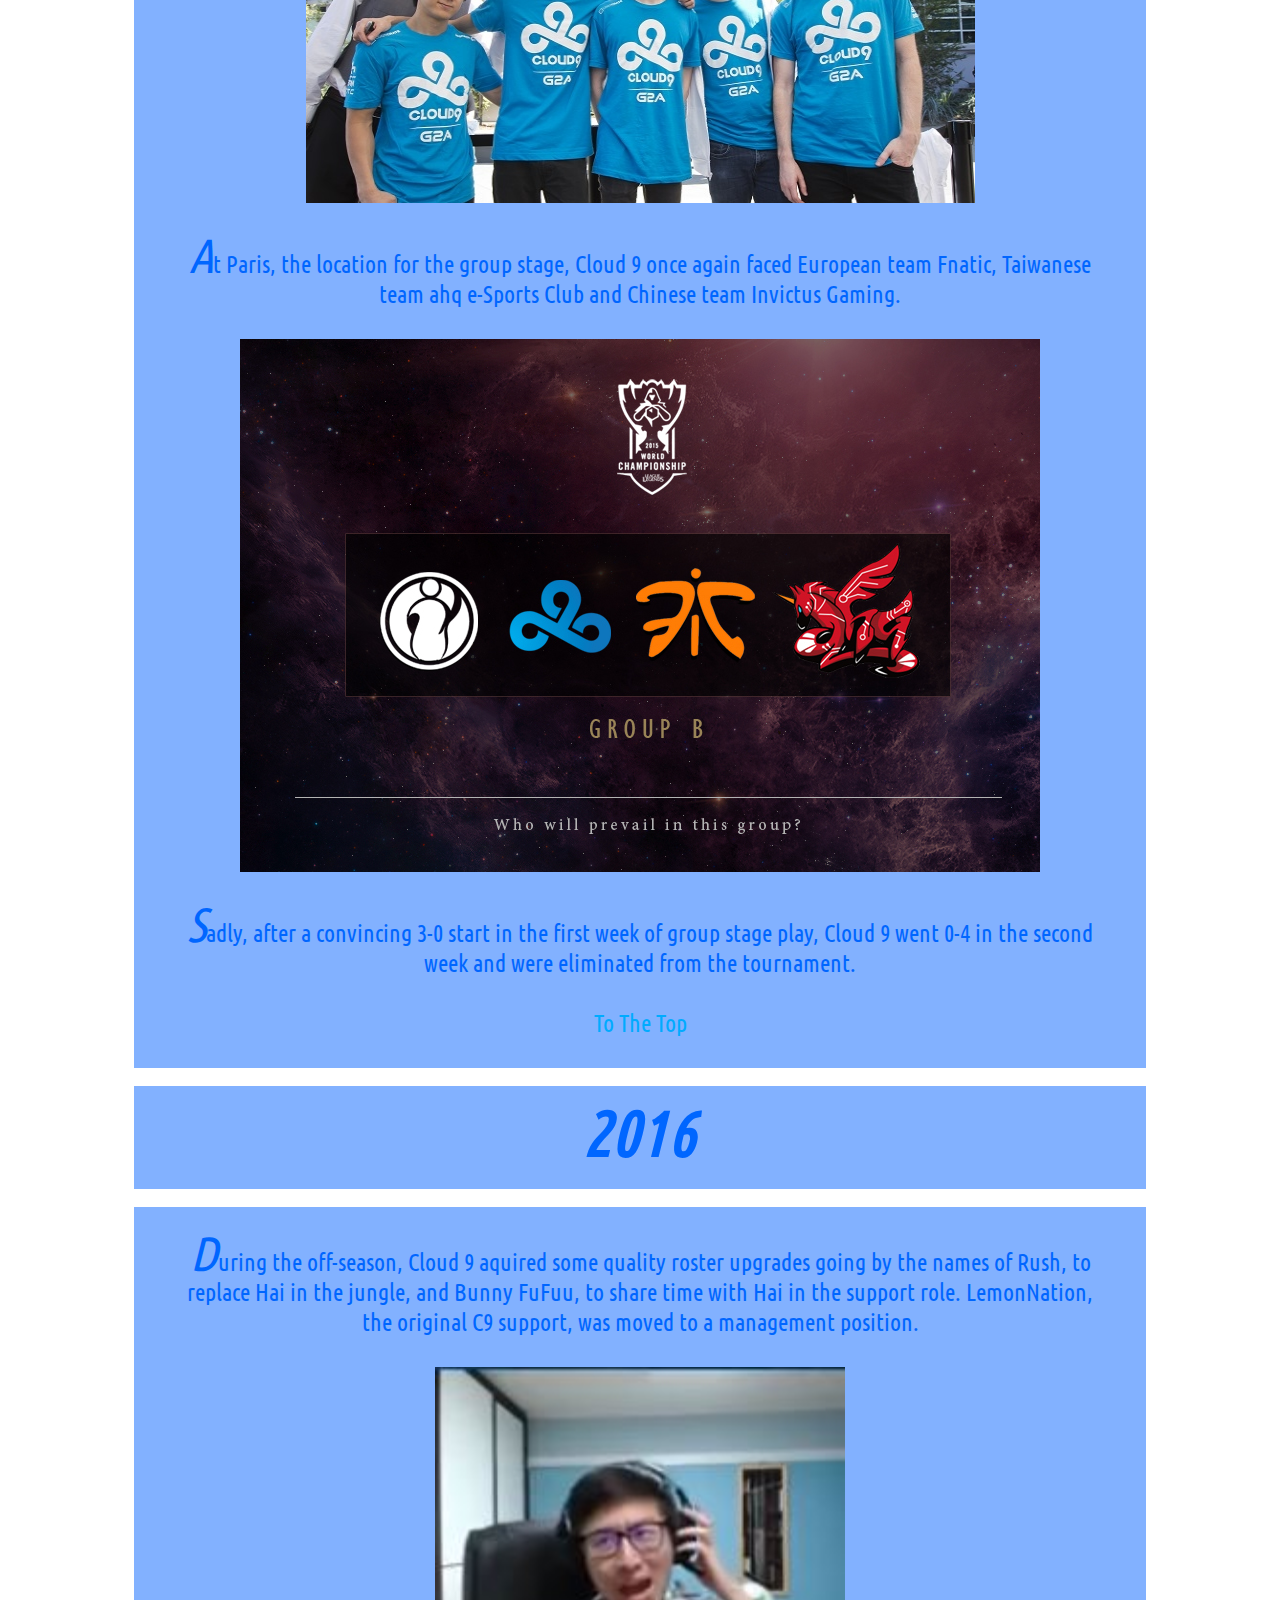
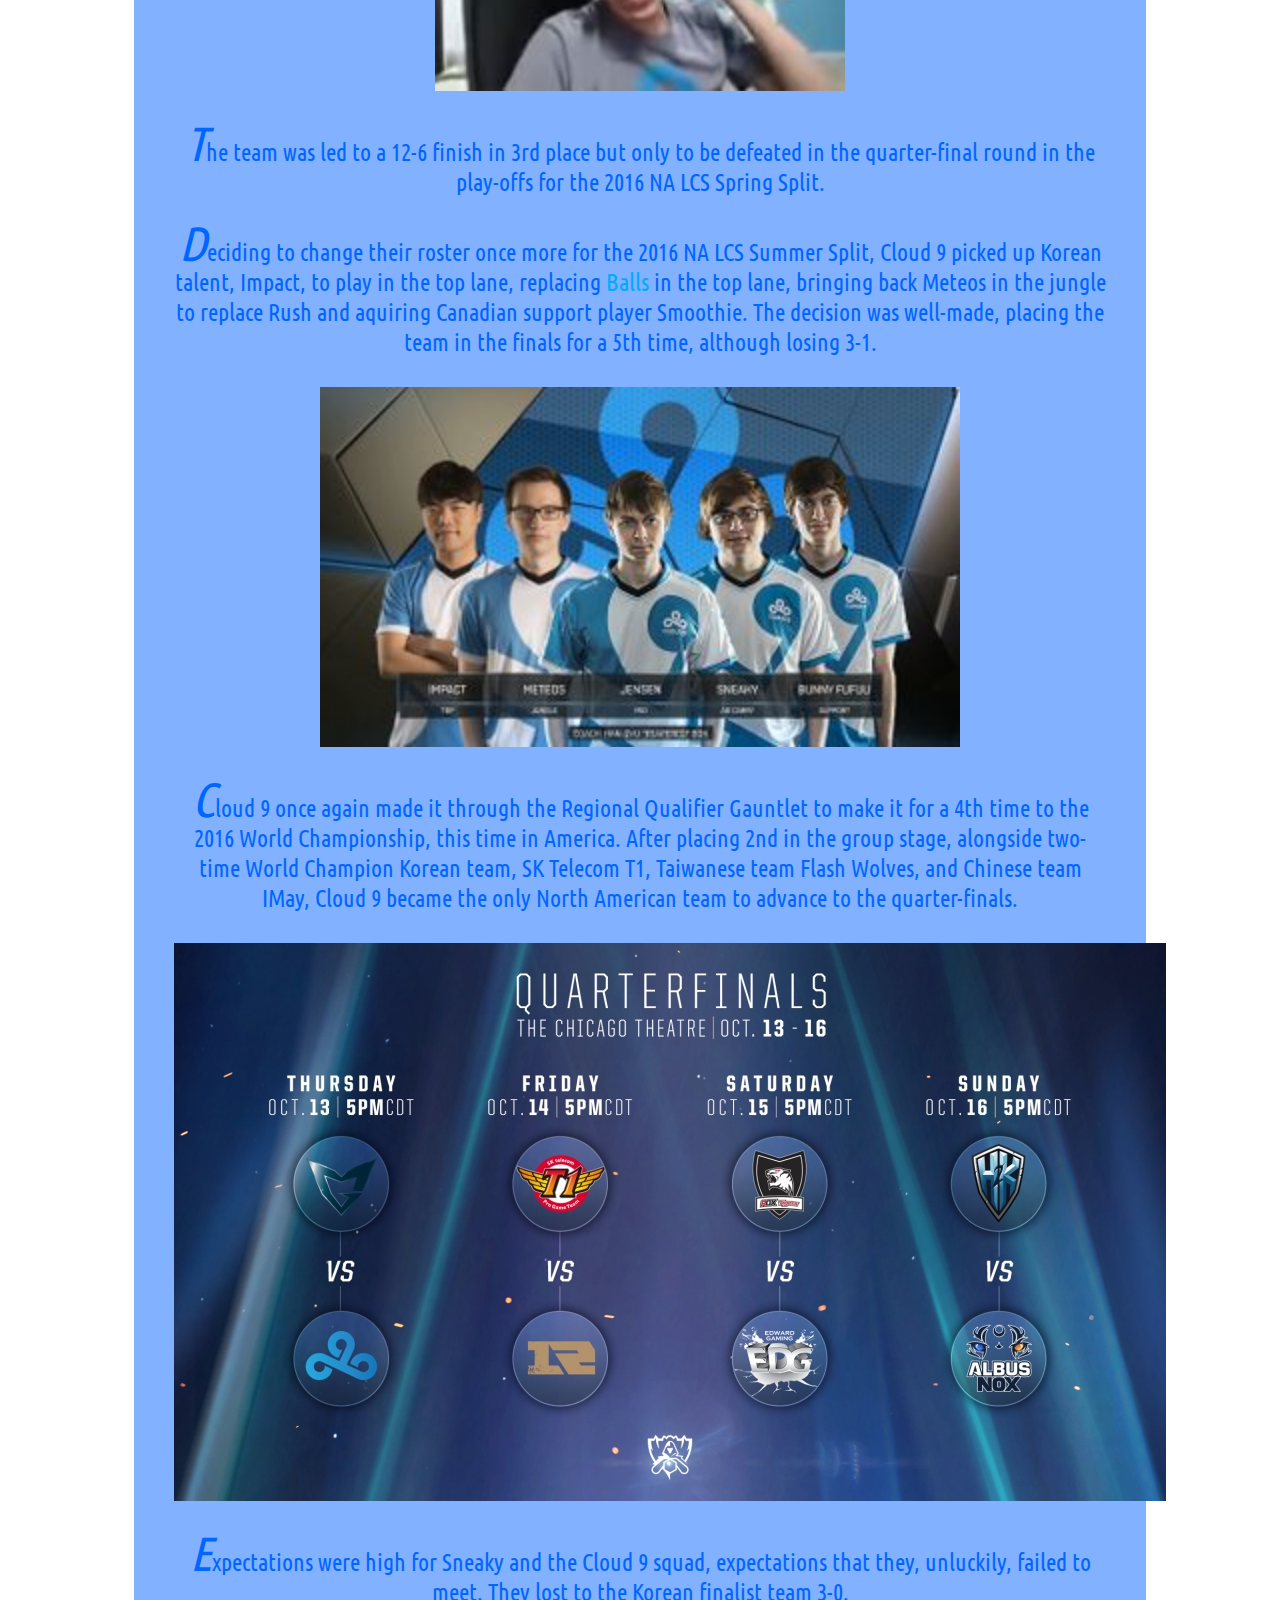
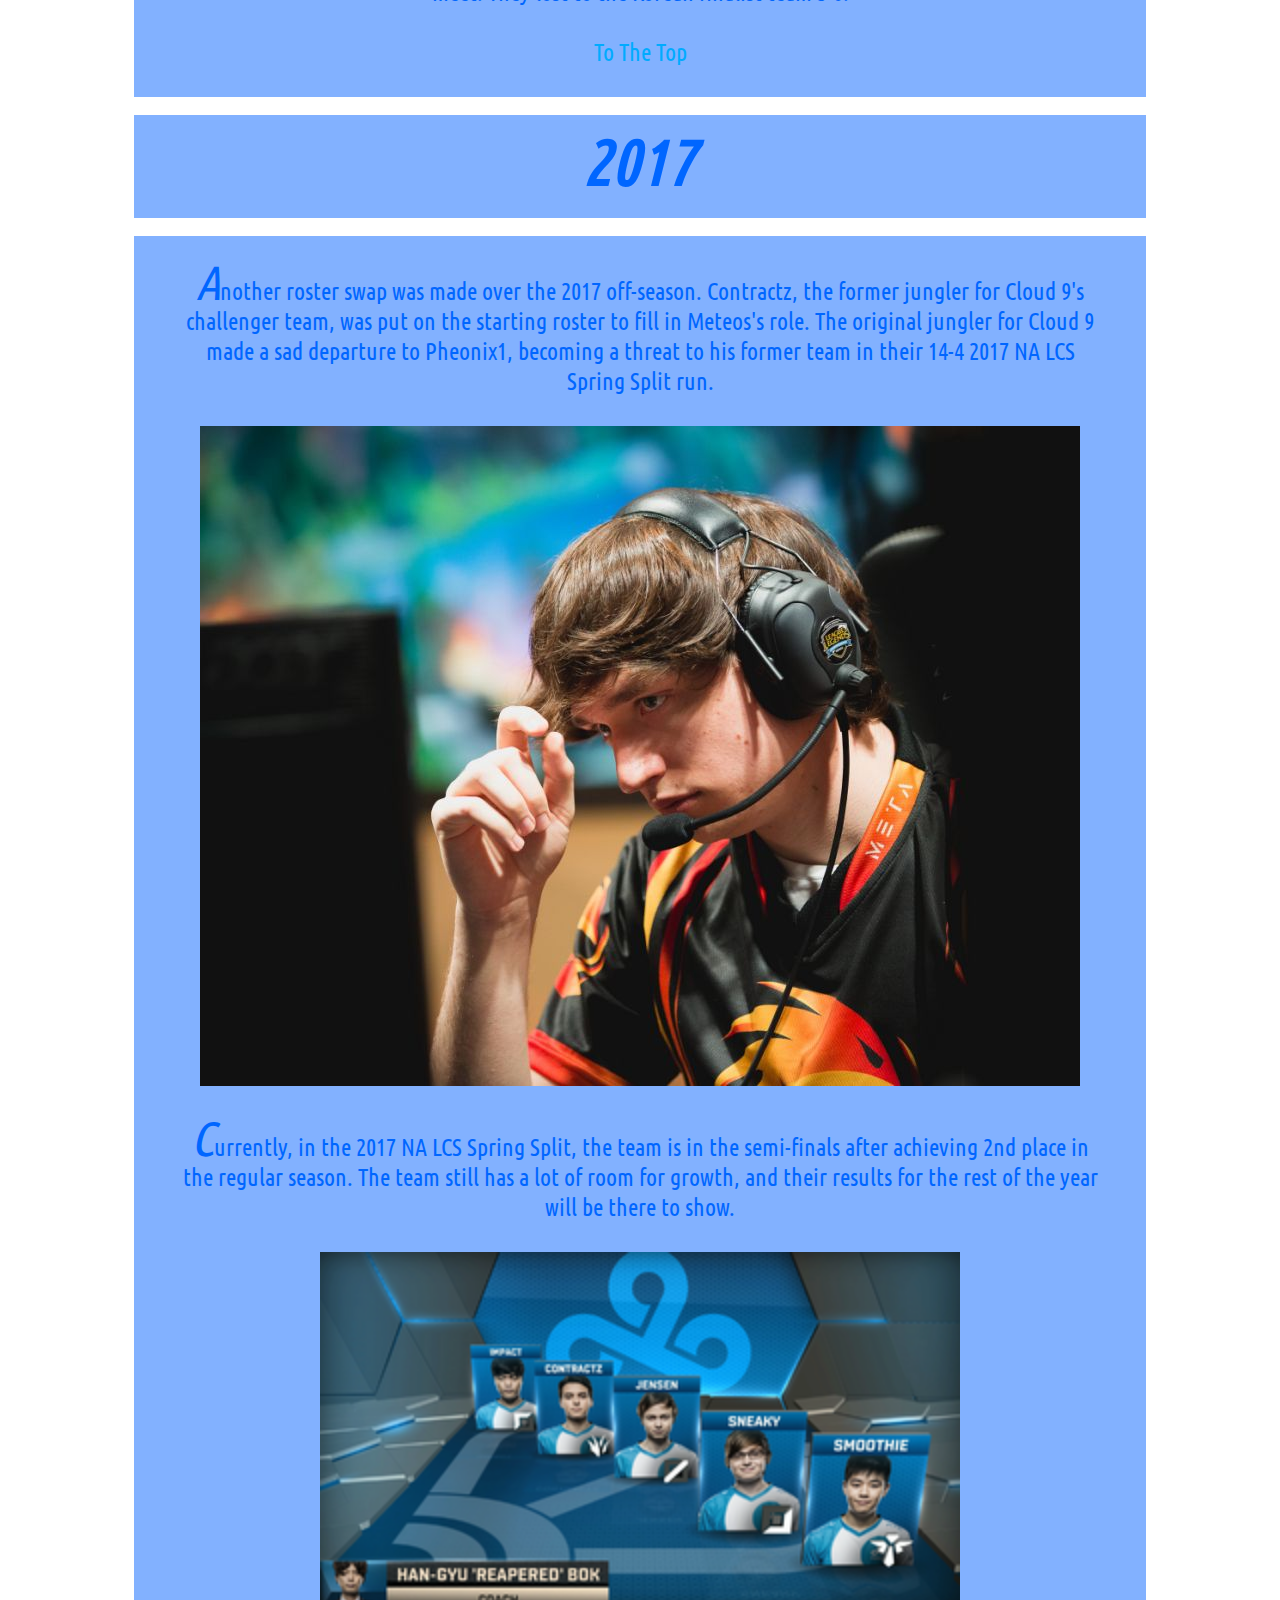
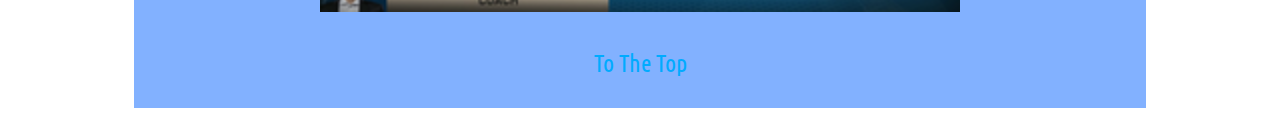
==== commit b4c40dc0: "Update lcs.html" ====
--- a/Sneaky Stuff/lcs.html
+++ b/Sneaky Stuff/lcs.html
@@ -178,7 +178,7 @@
 		Bunny FuFuu, to share time with Hai in the support role. LemonNation, the original C9 support, was moved to a management position.
 		<br/>
 		<br/>
-		<img src="images/rush.jpg" alt="C9 Rush" height="324" width="410">
+		<img src="images/rush.JPG" alt="C9 Rush" height="324" width="410">
 		<br/>
 		<br/>
 		<em>T</em>he team was led to a 12-6 finish in 3rd place but only to be defeated in the quarter-final round in the play-offs for the 2016 NA LCS Spring Split.
@@ -227,4 +227,4 @@
 		<a href="#introduction">To The Top</a>
 		</p>
  	</body>
-</html>		+</html>		
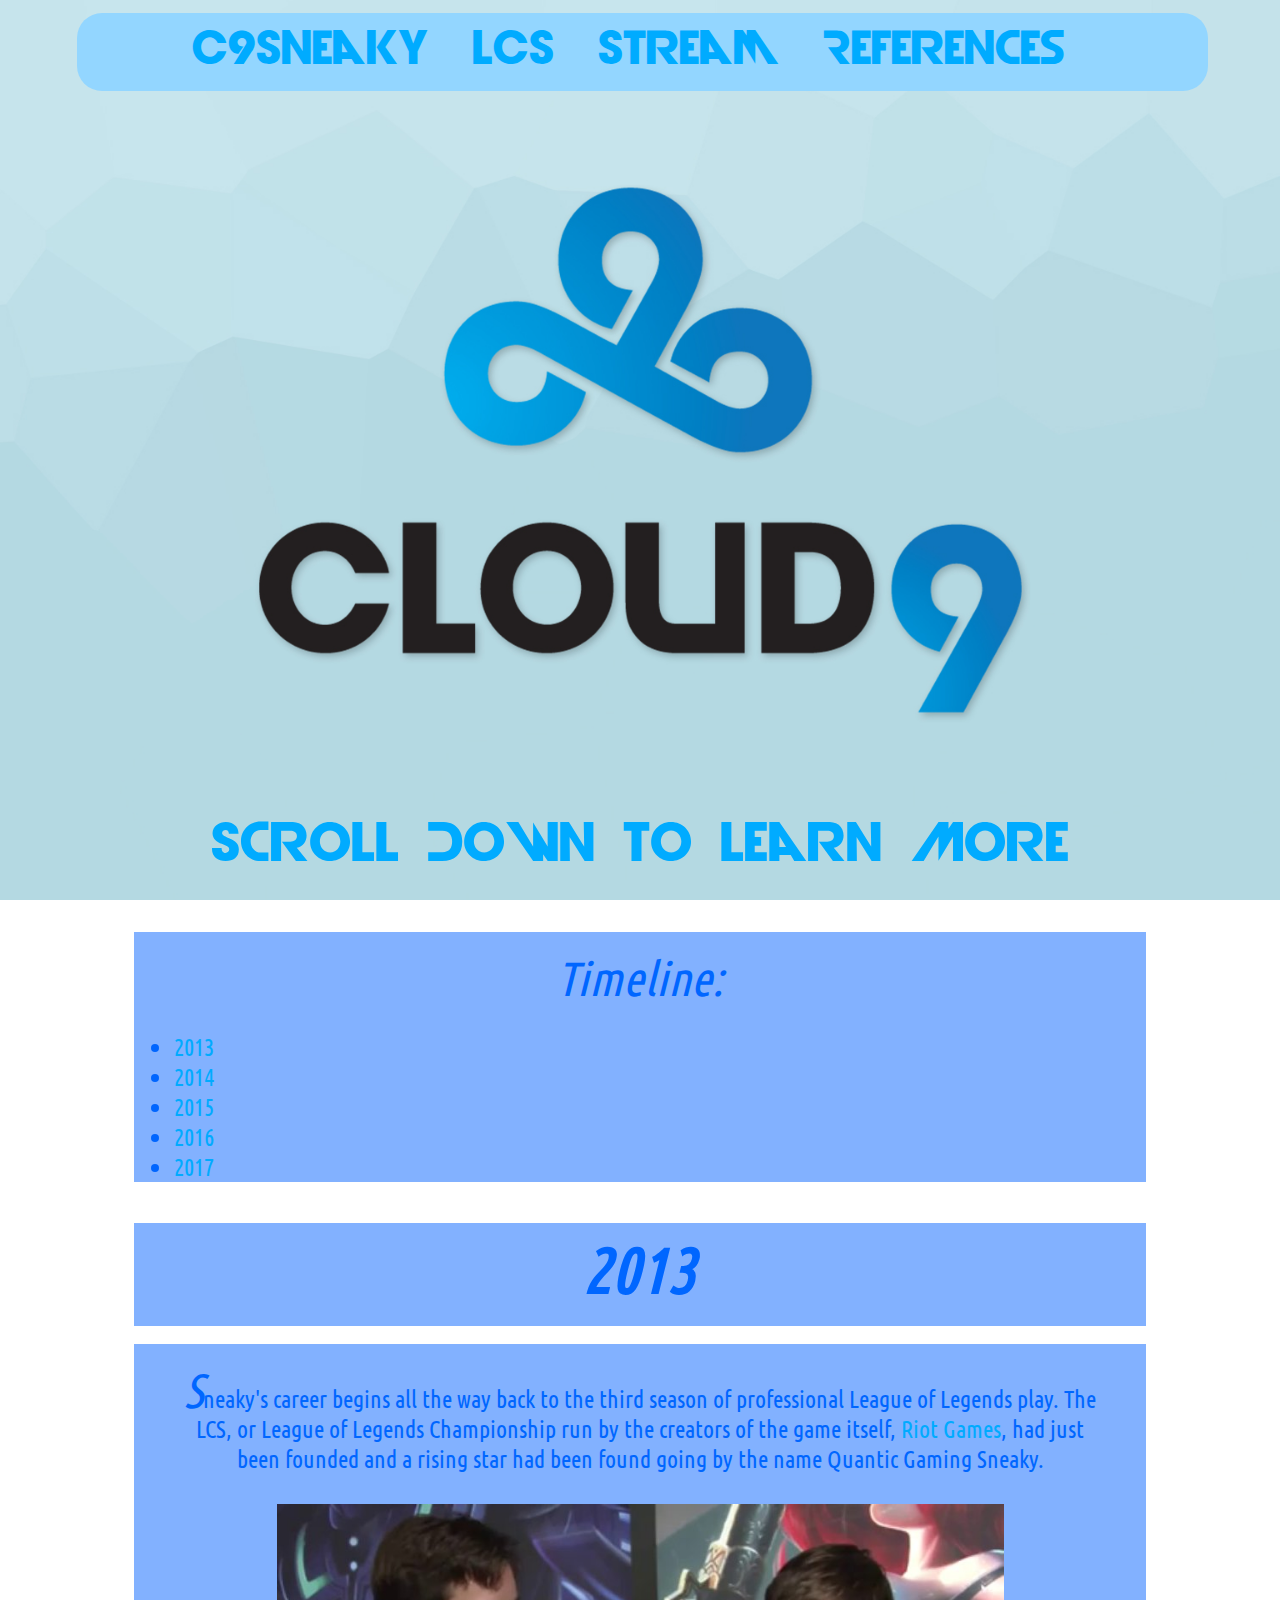
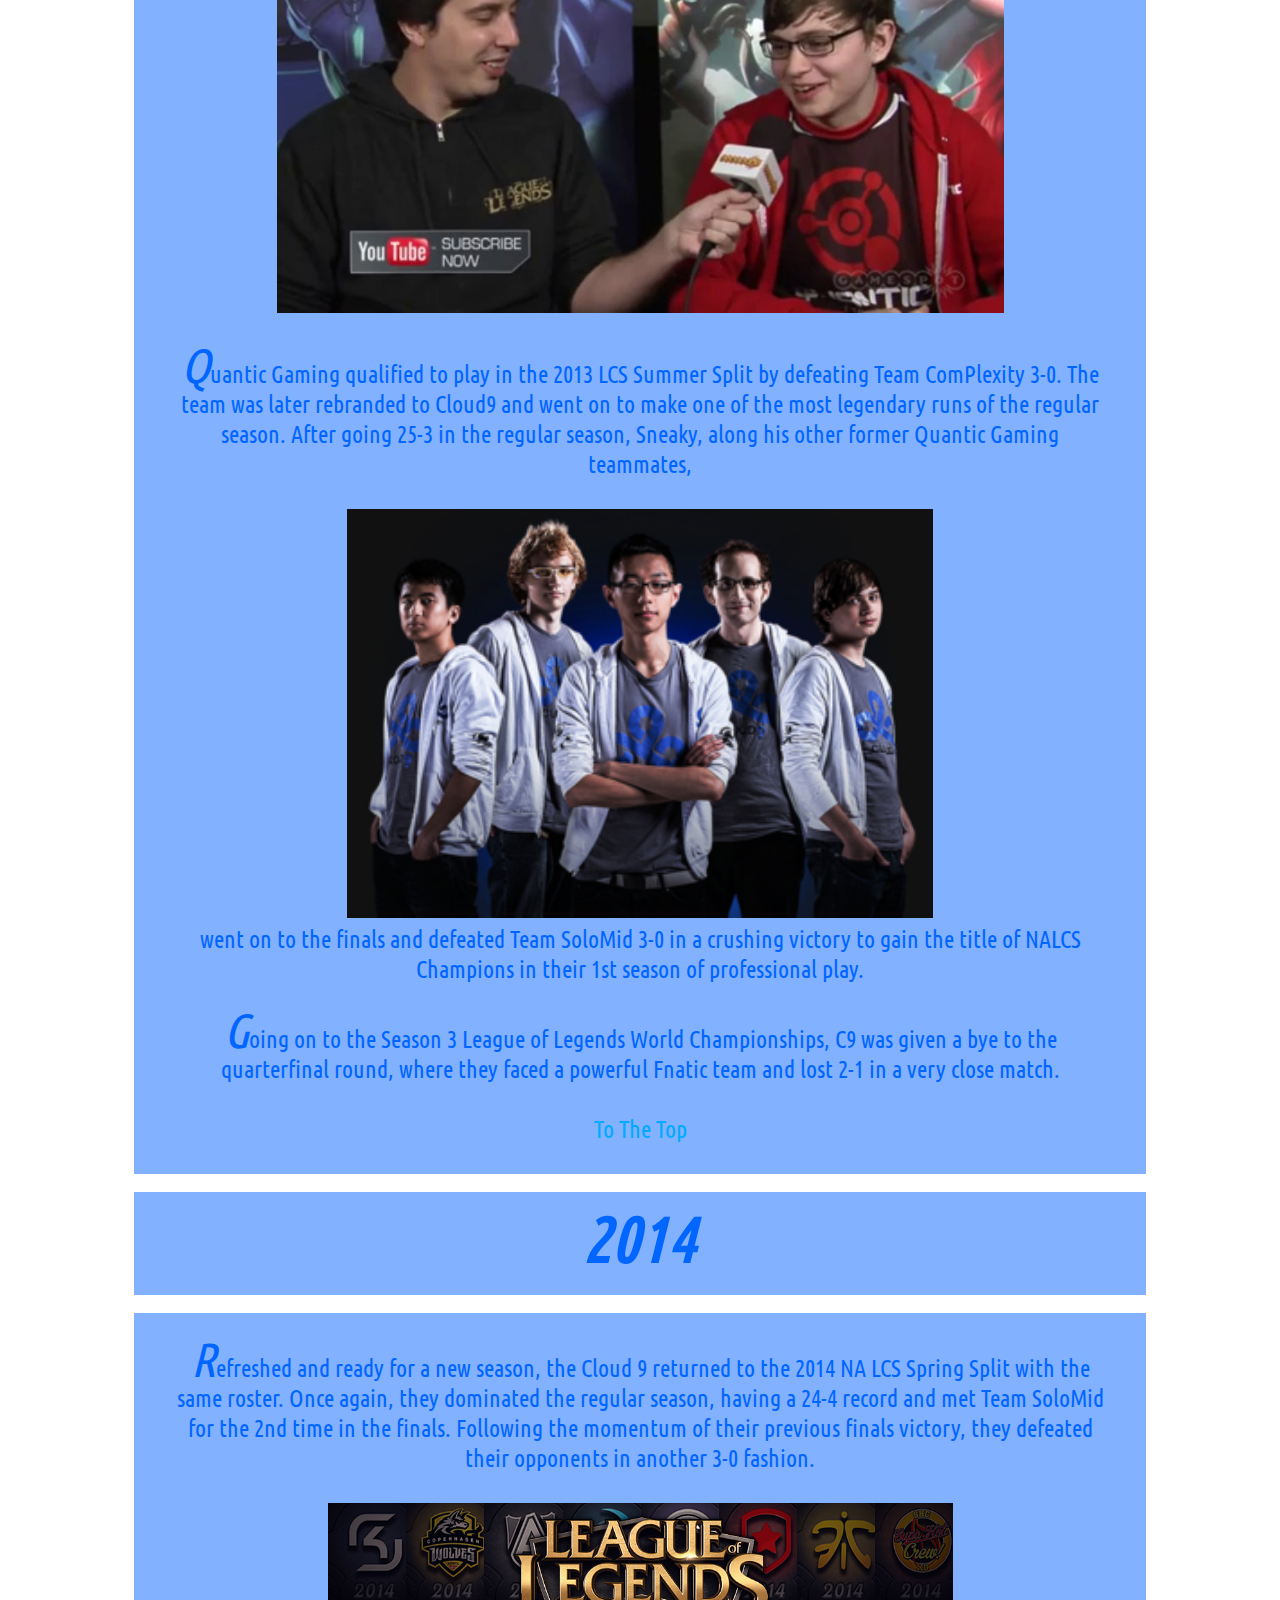
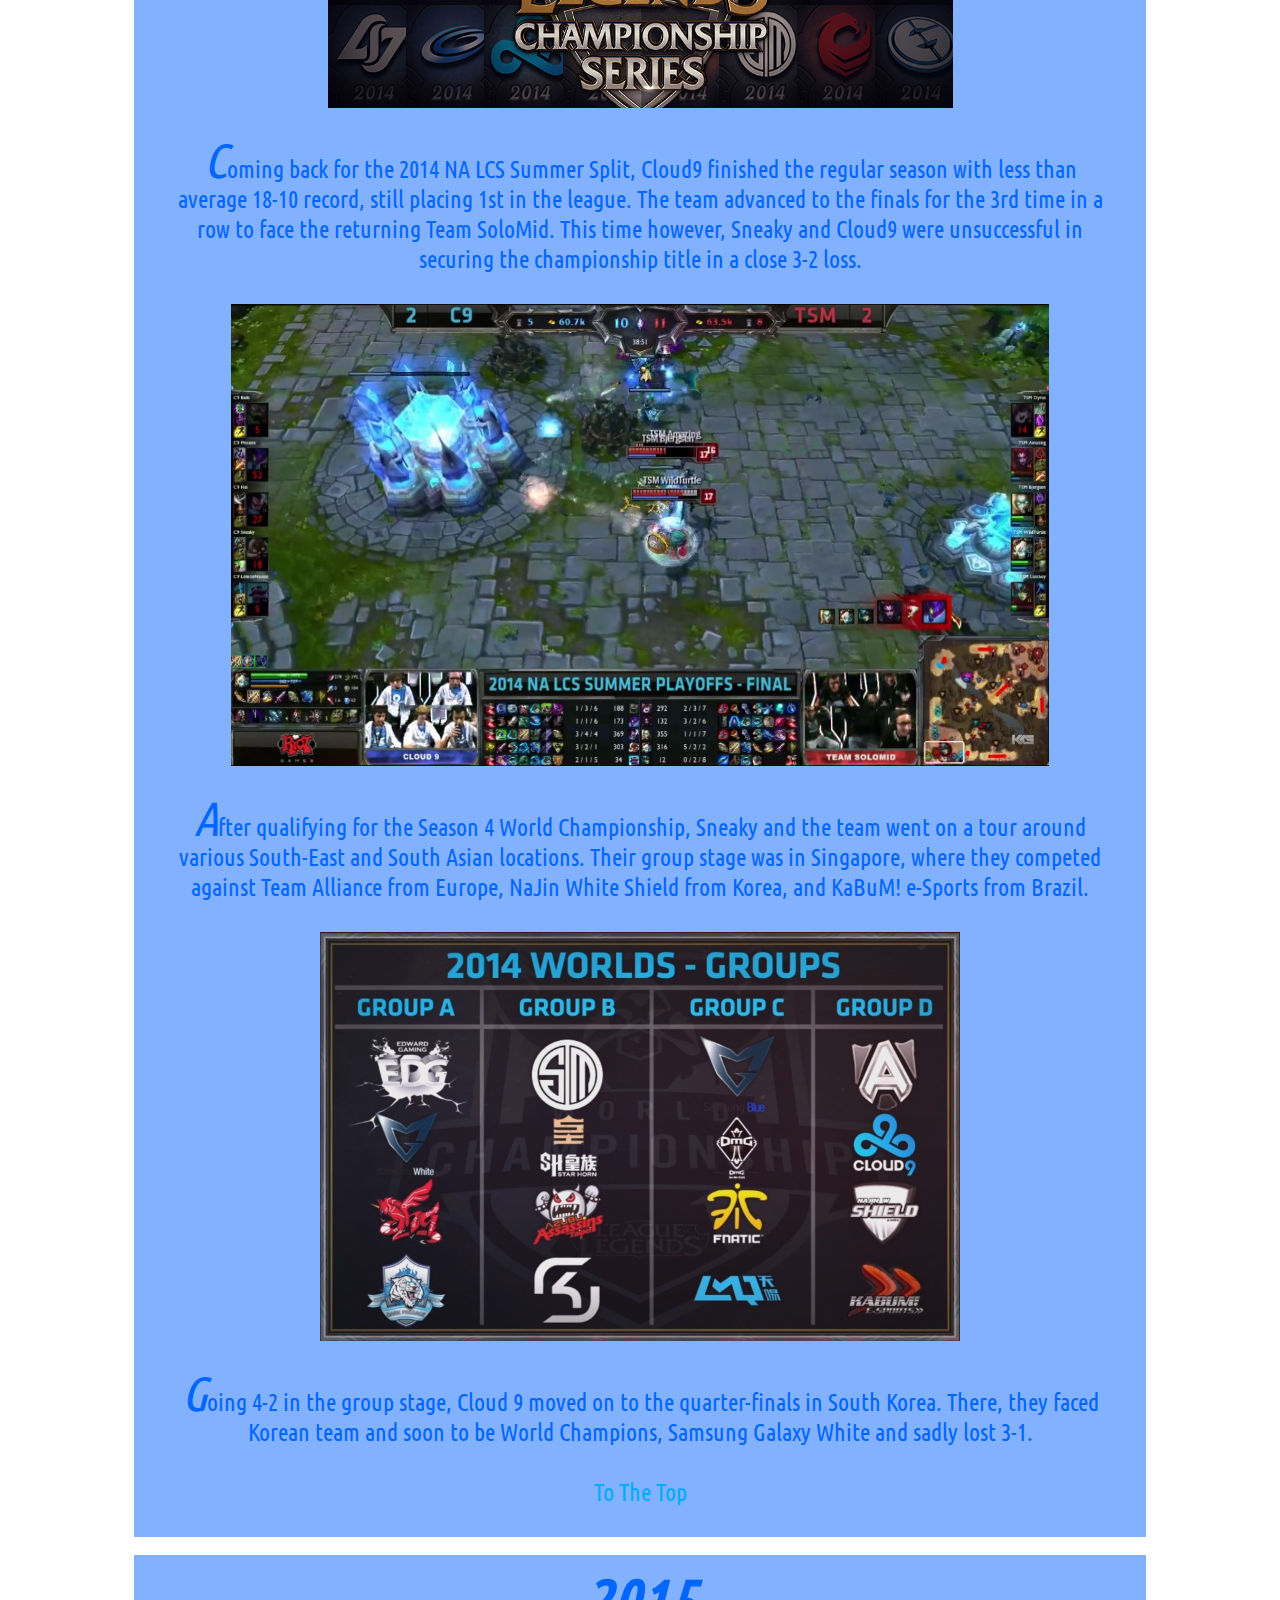
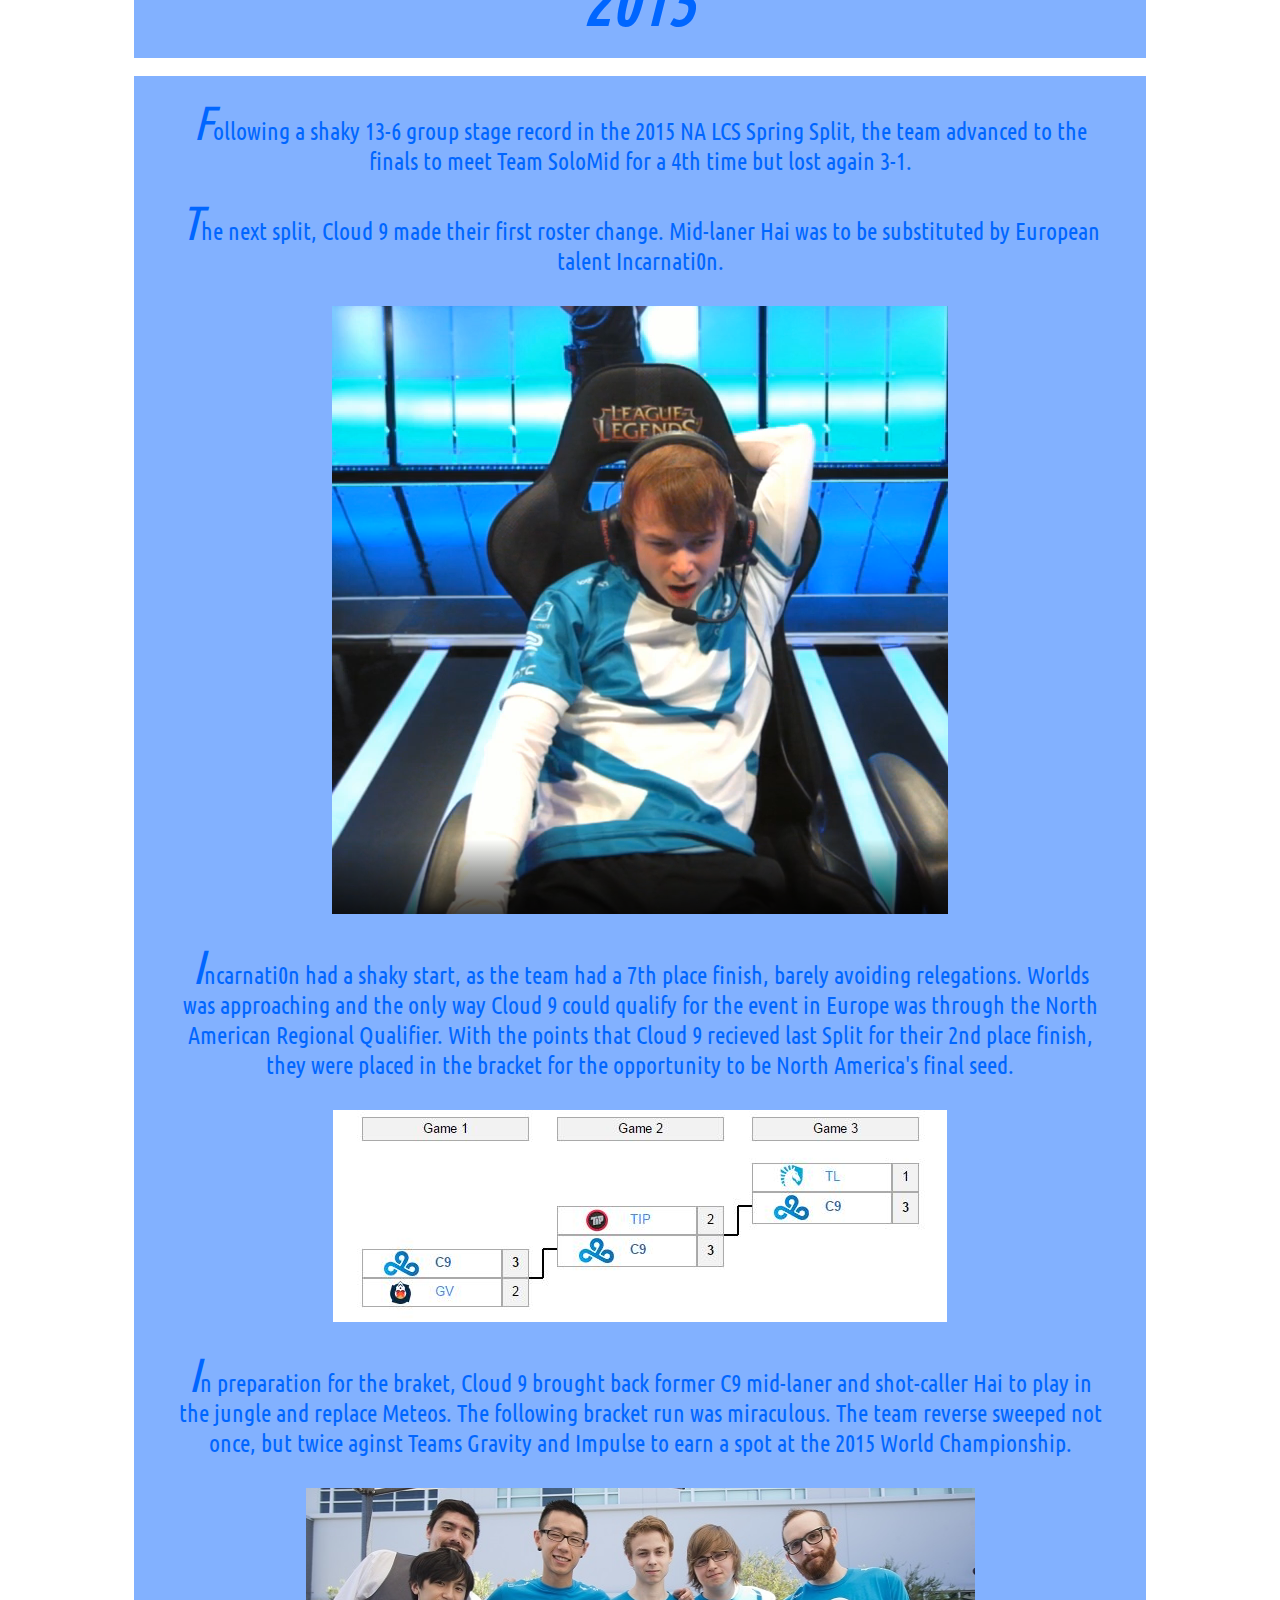
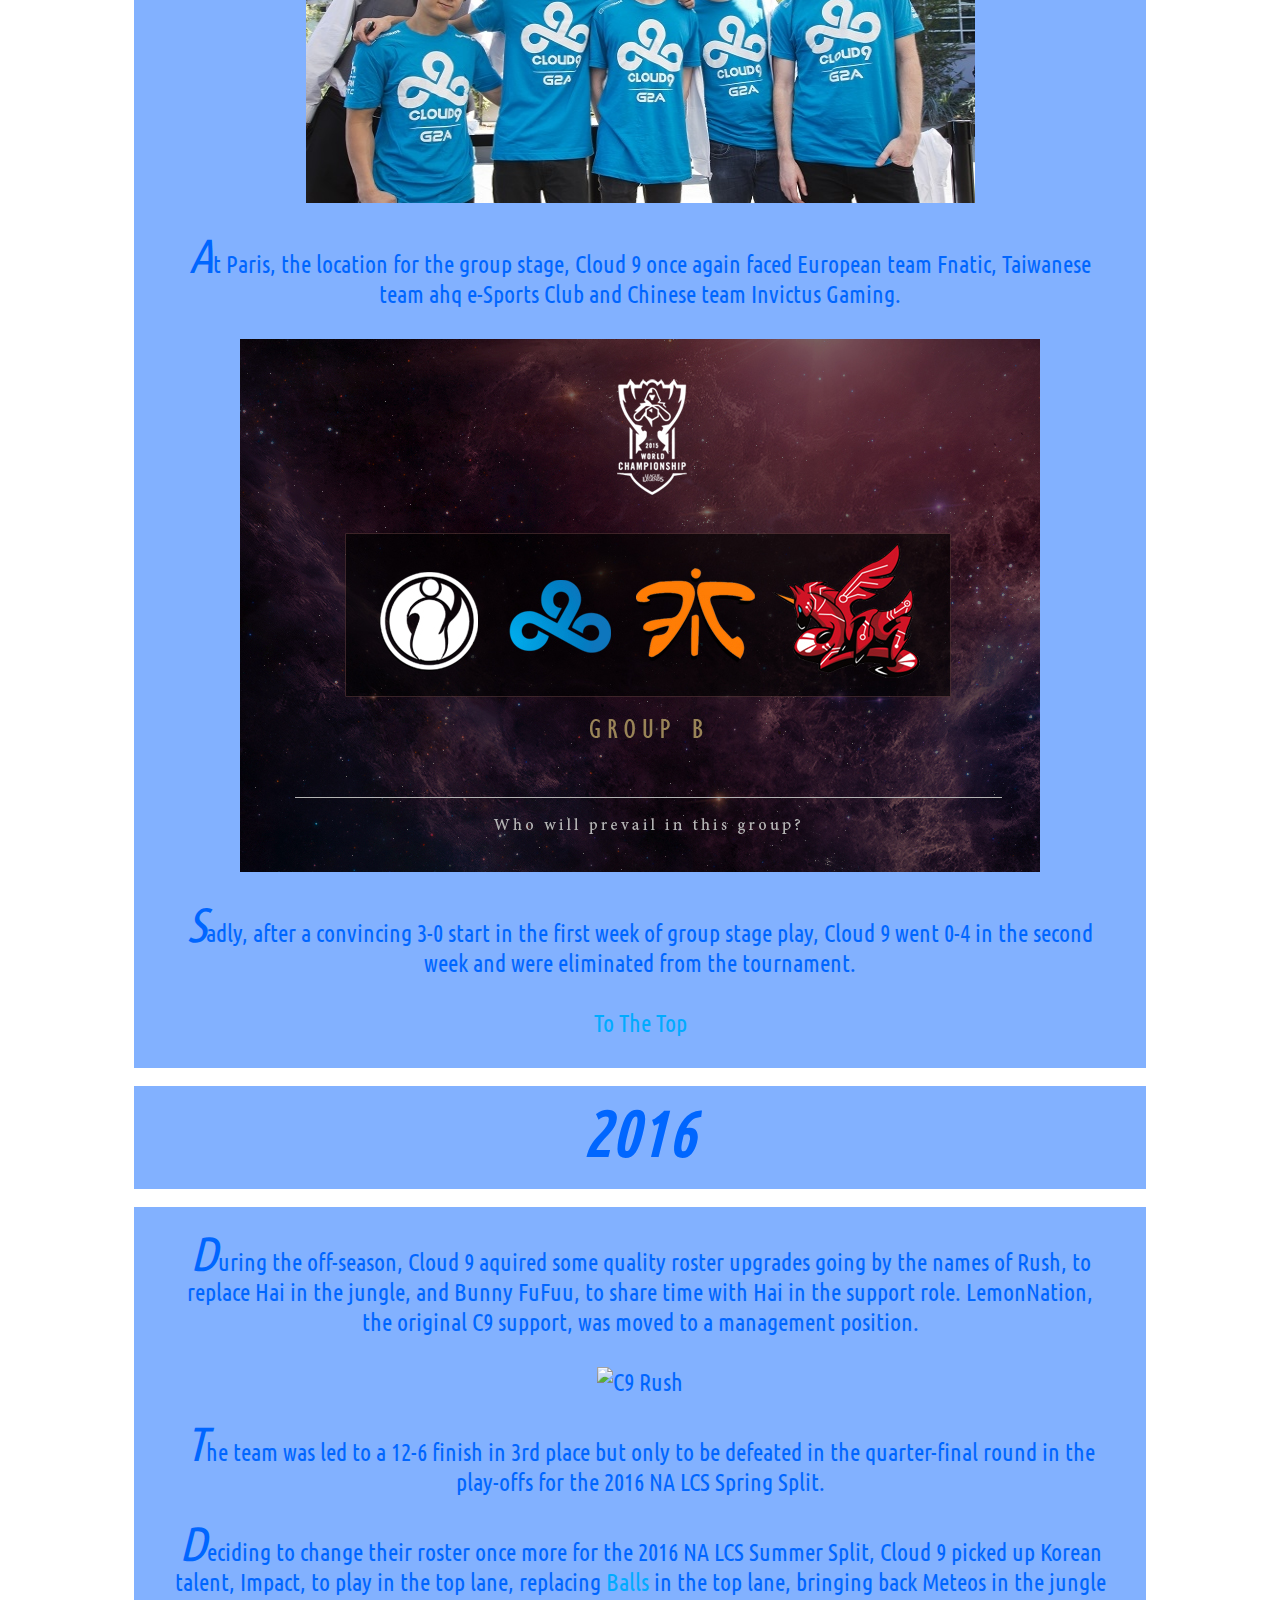
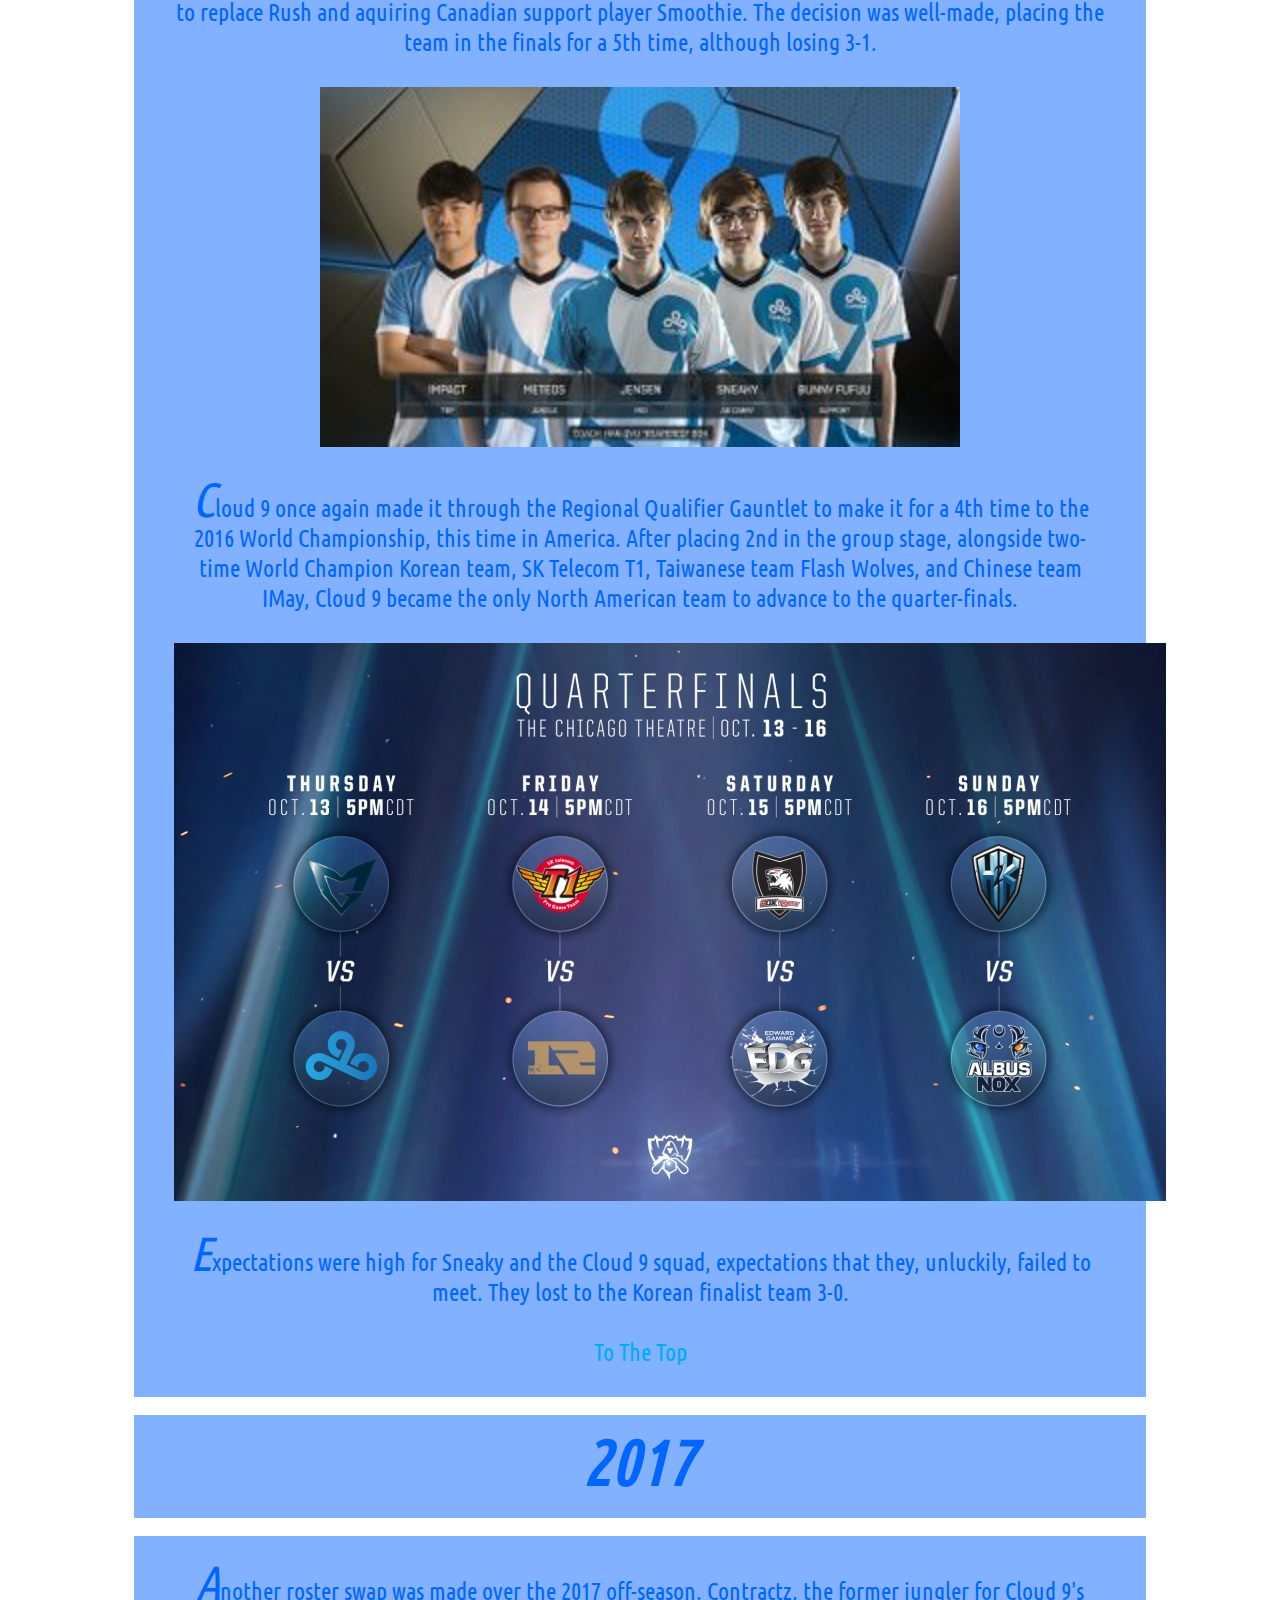
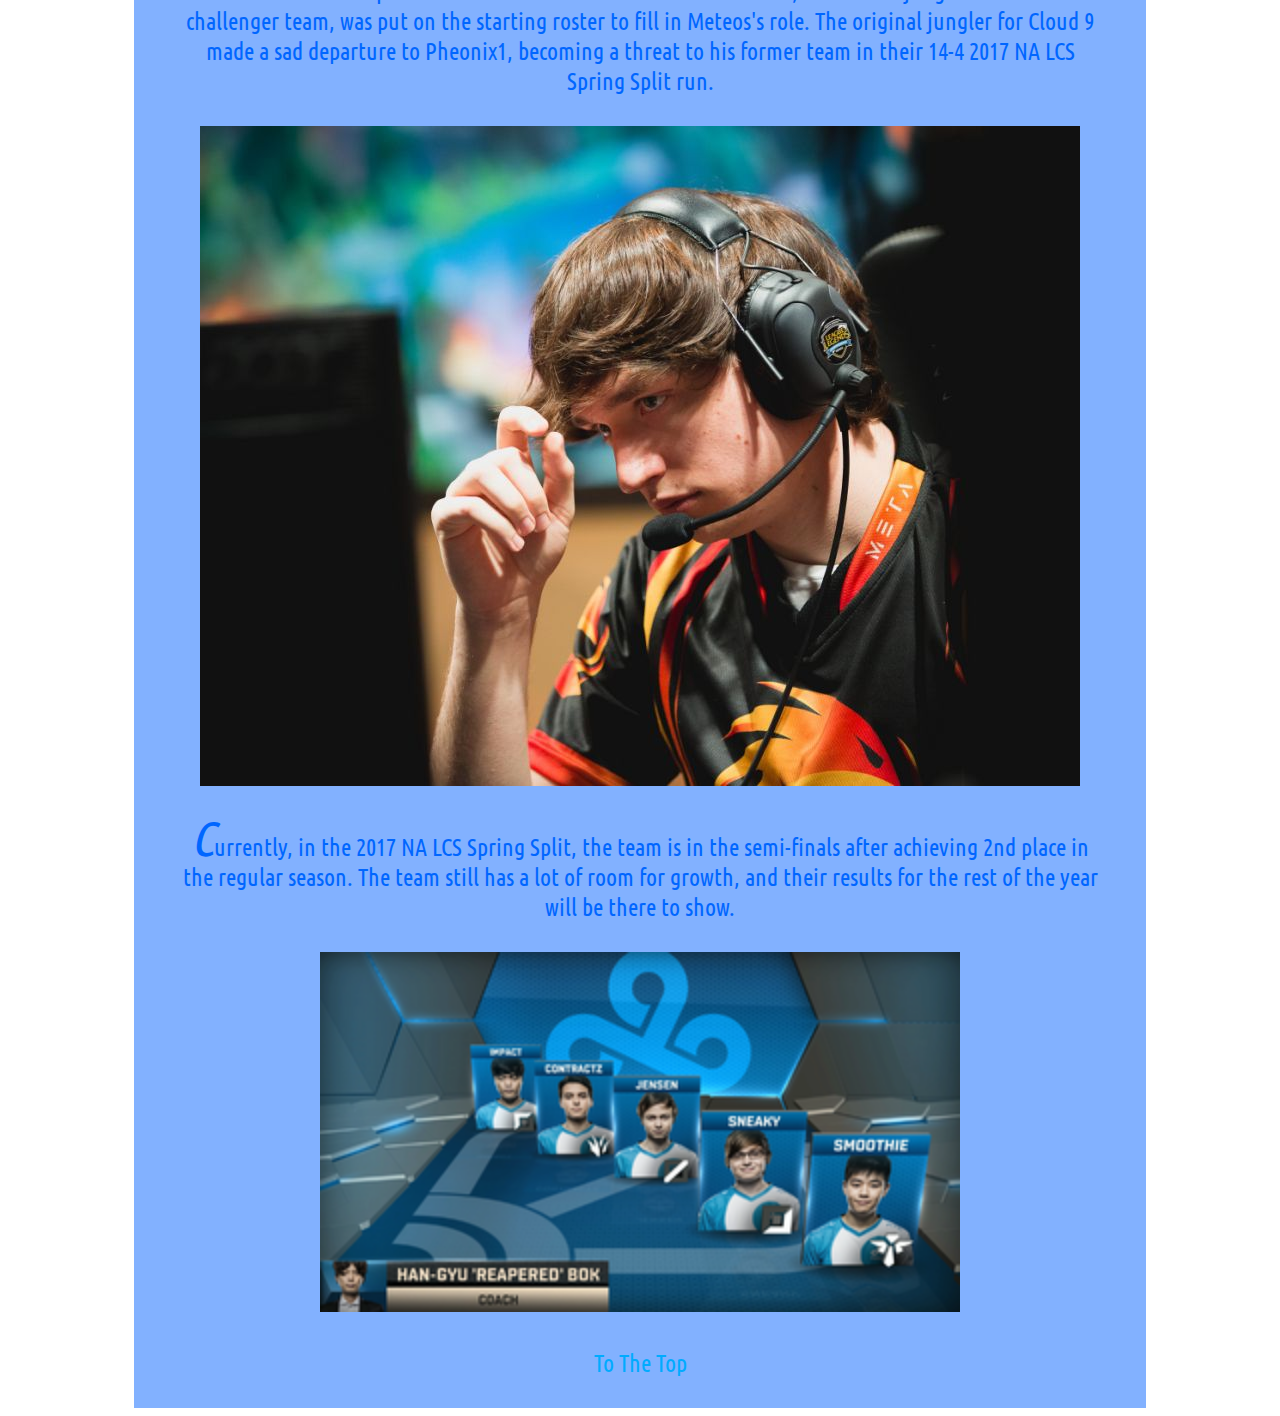
==== commit f64d7b6a: "Update lcs.html" ====
--- a/Sneaky Stuff/lcs.html
+++ b/Sneaky Stuff/lcs.html
@@ -178,7 +178,7 @@
 		Bunny FuFuu, to share time with Hai in the support role. LemonNation, the original C9 support, was moved to a management position.
 		<br/>
 		<br/>
-		<img src="images/rush.JPG" alt="C9 Rush" height="324" width="410">
+		<img src="images/daddyrush.jpg" alt="C9 Rush" height="324" width="410">
 		<br/>
 		<br/>
 		<em>T</em>he team was led to a 12-6 finish in 3rd place but only to be defeated in the quarter-final round in the play-offs for the 2016 NA LCS Spring Split.
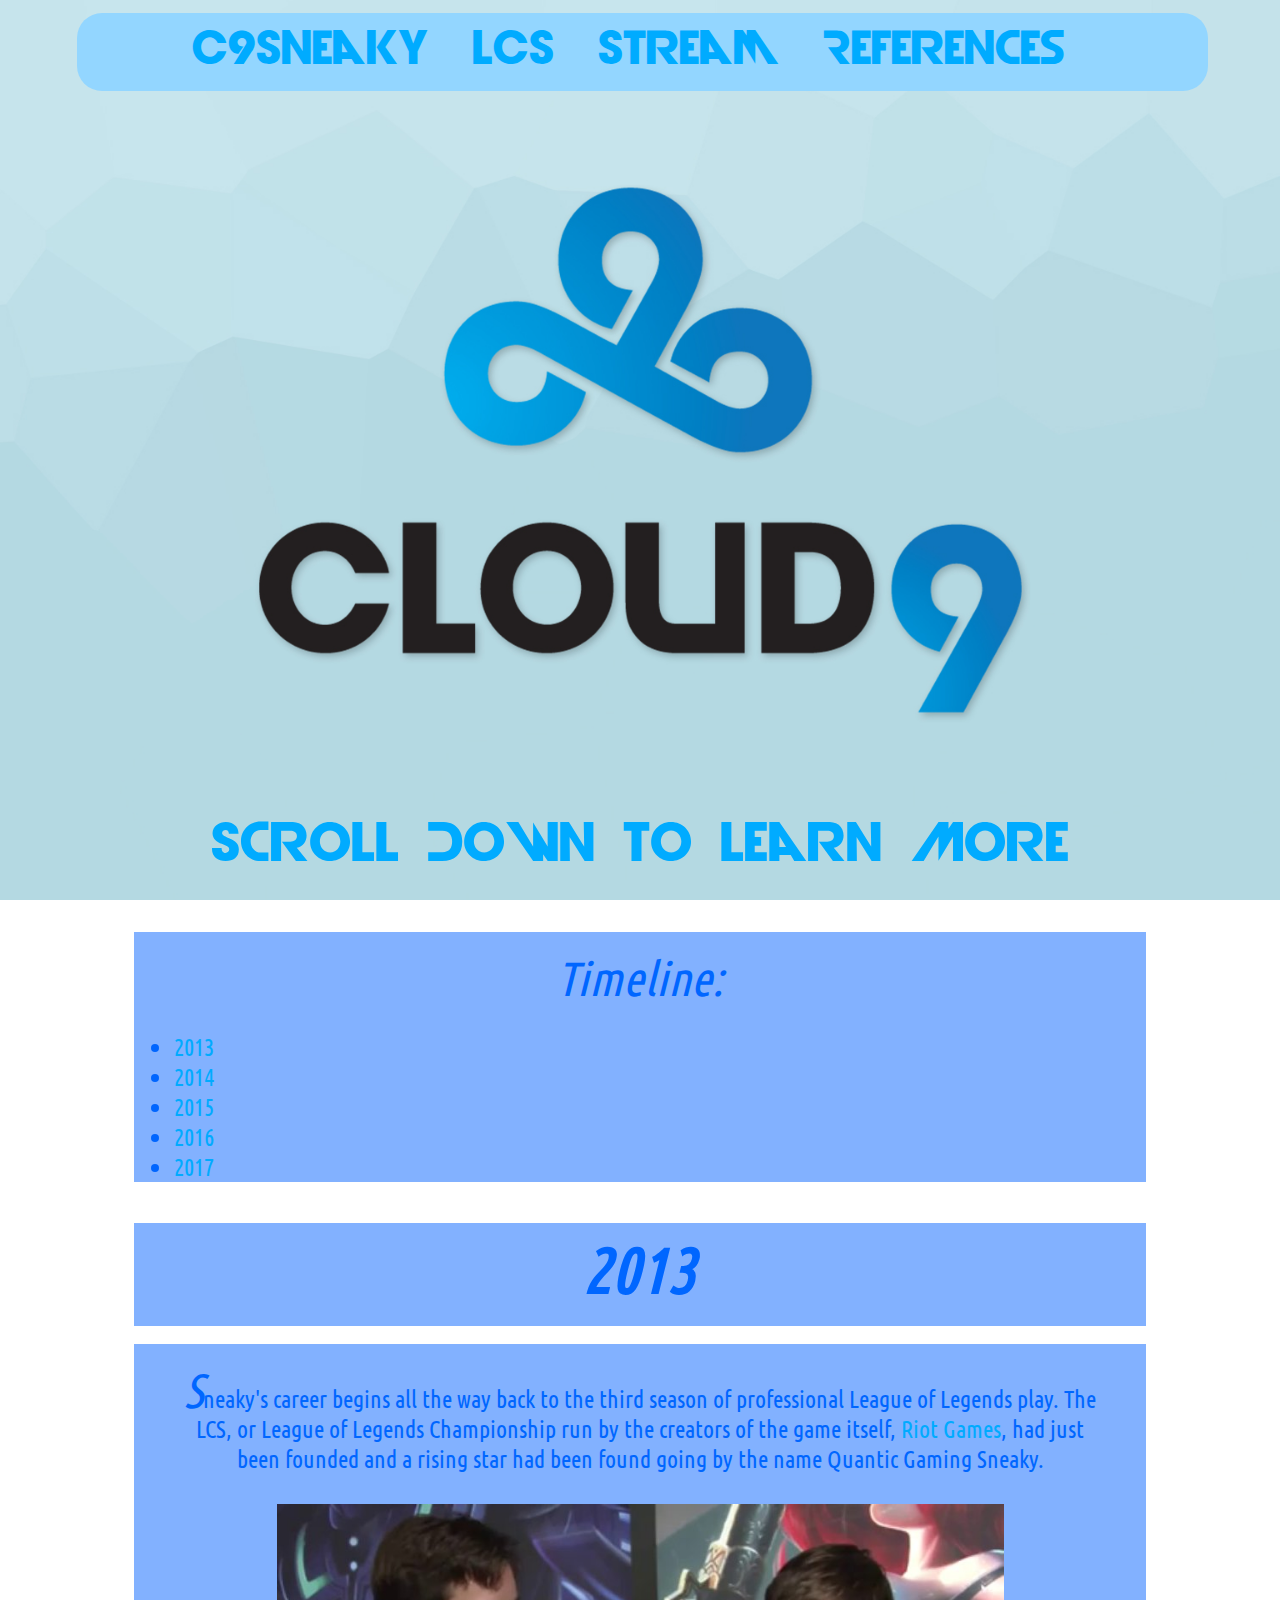
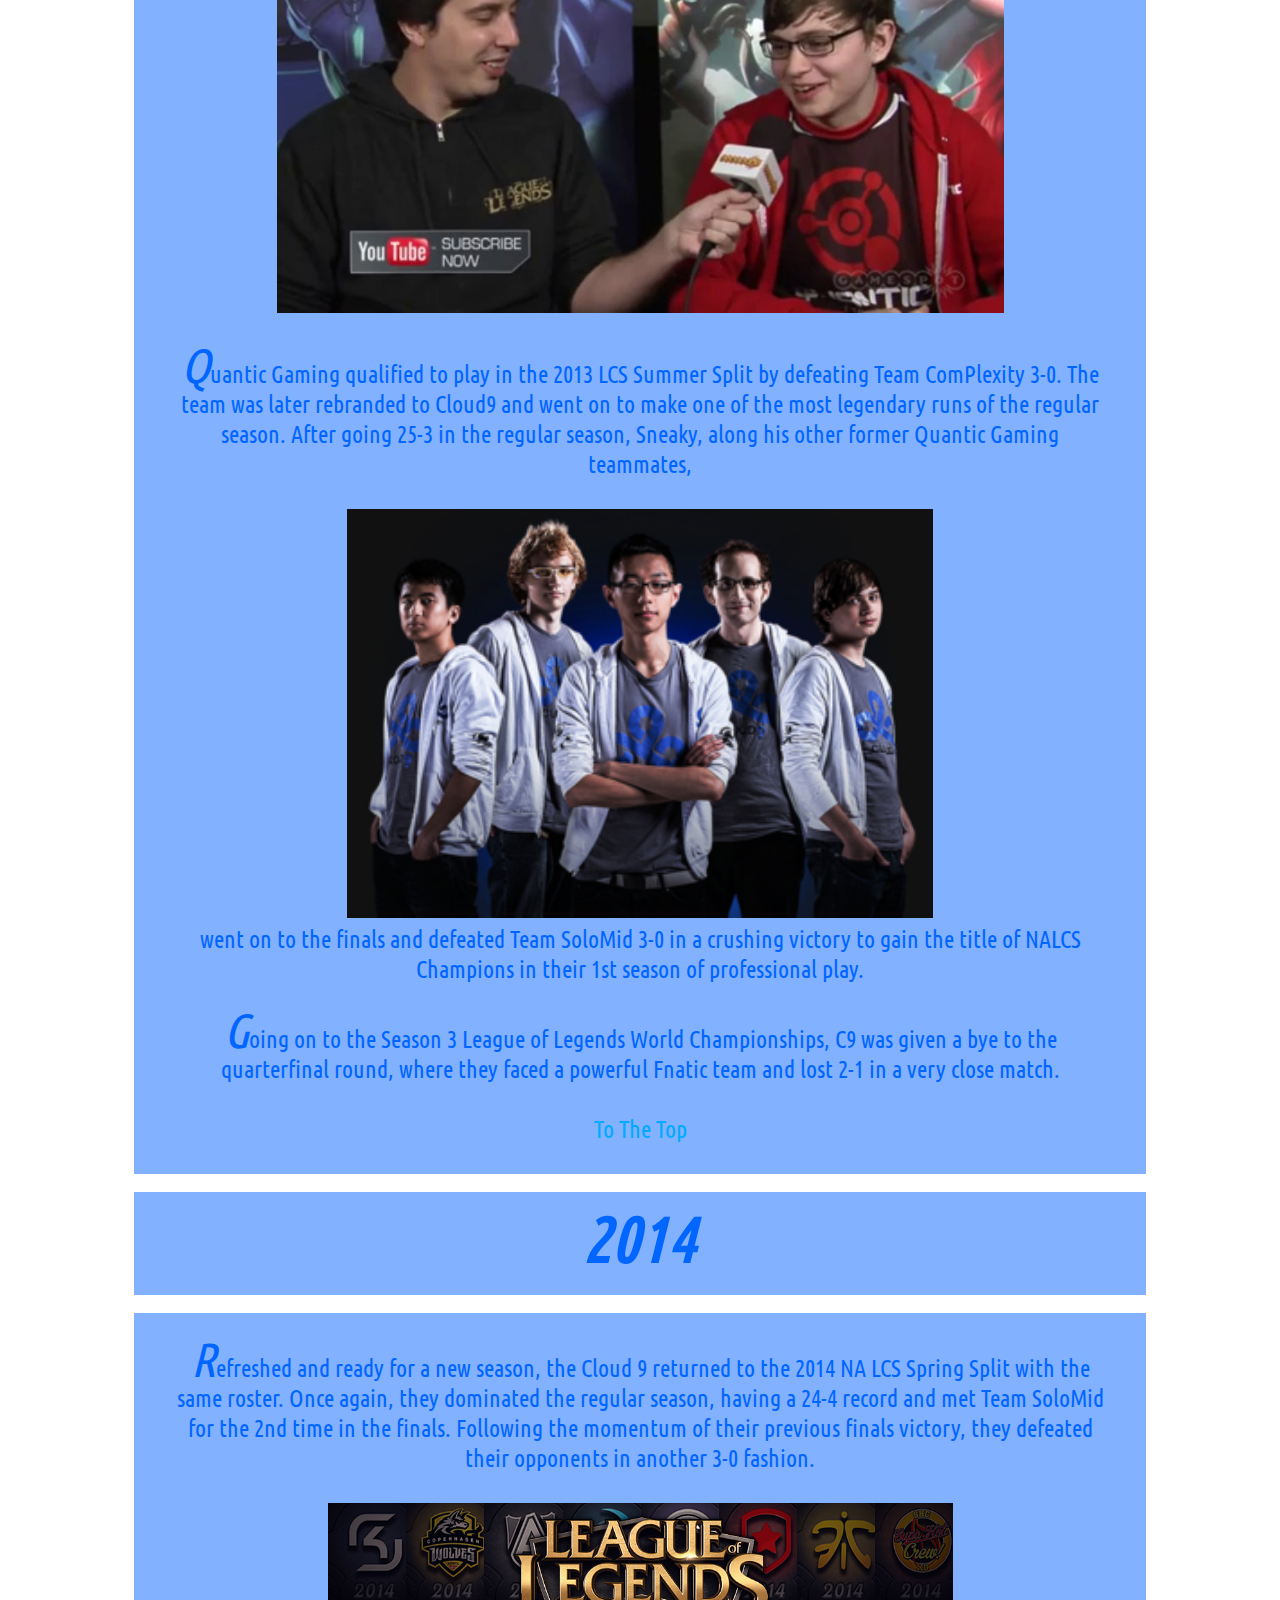
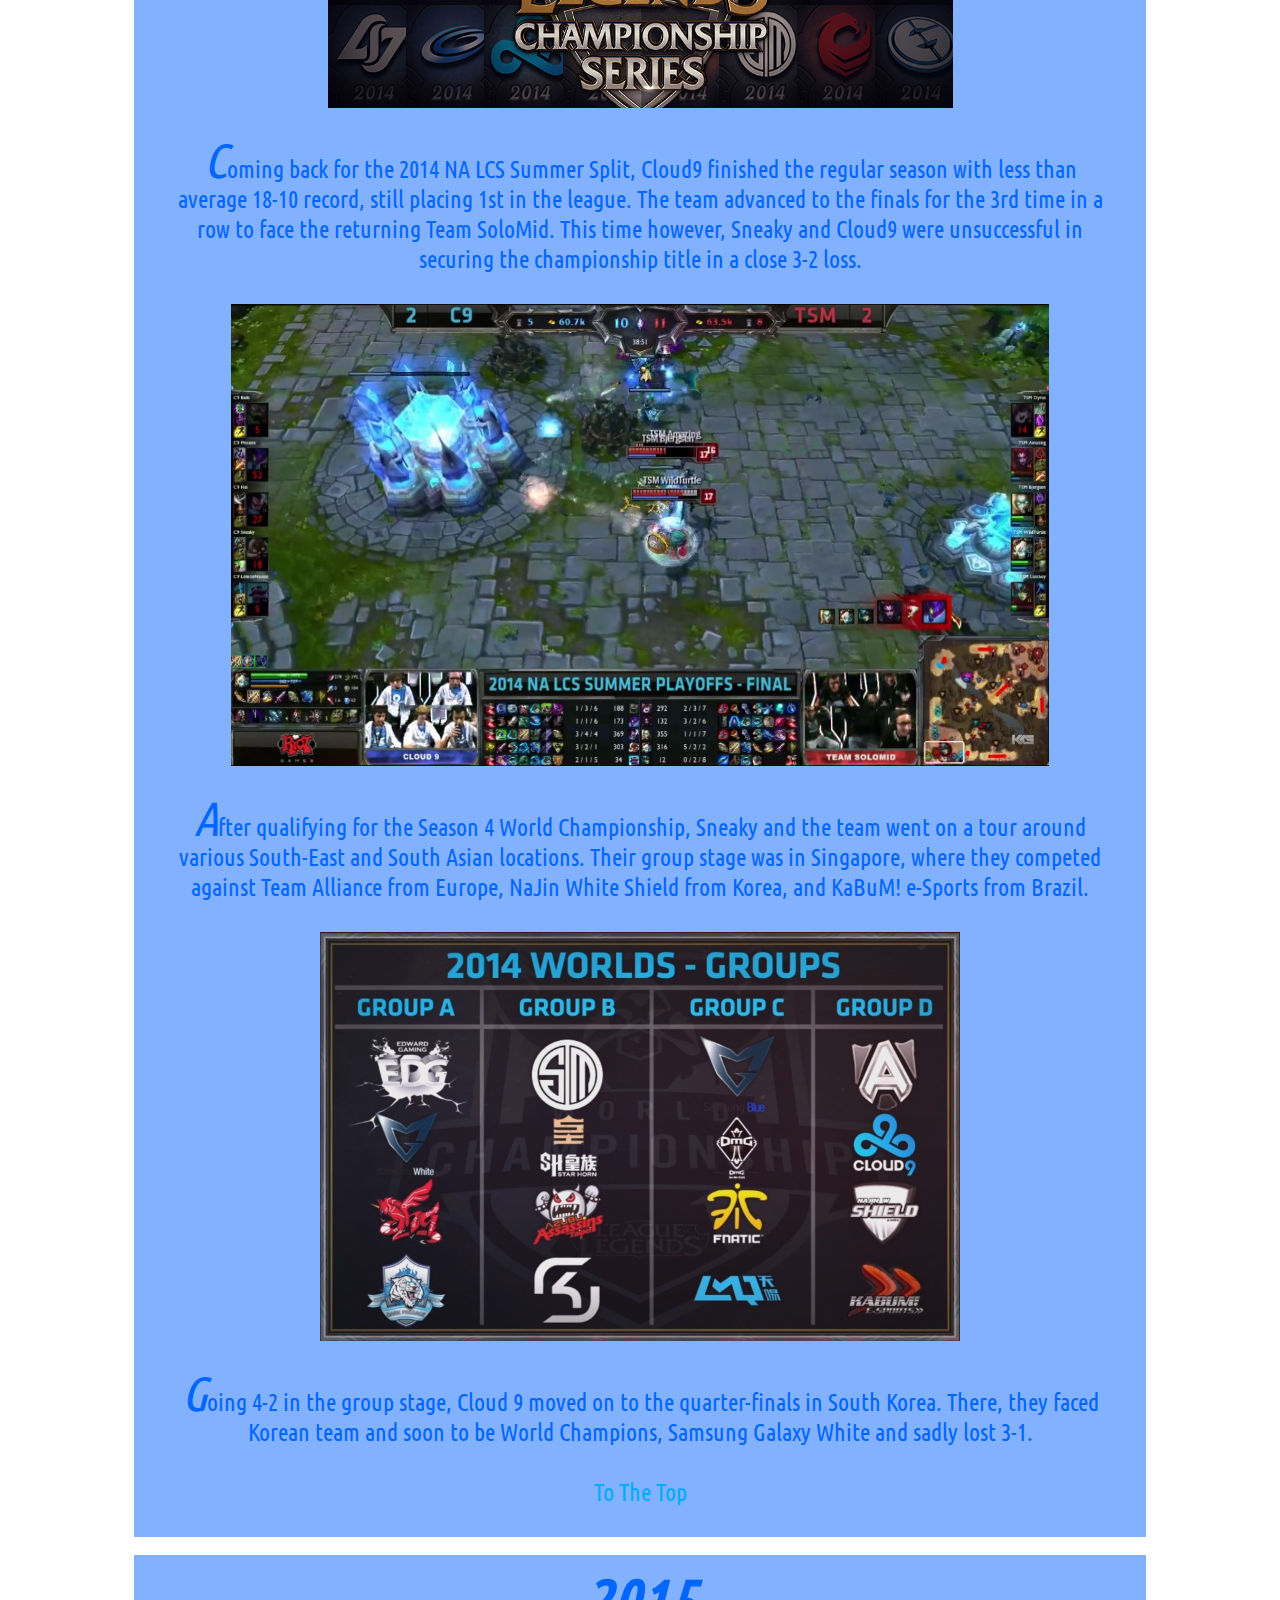
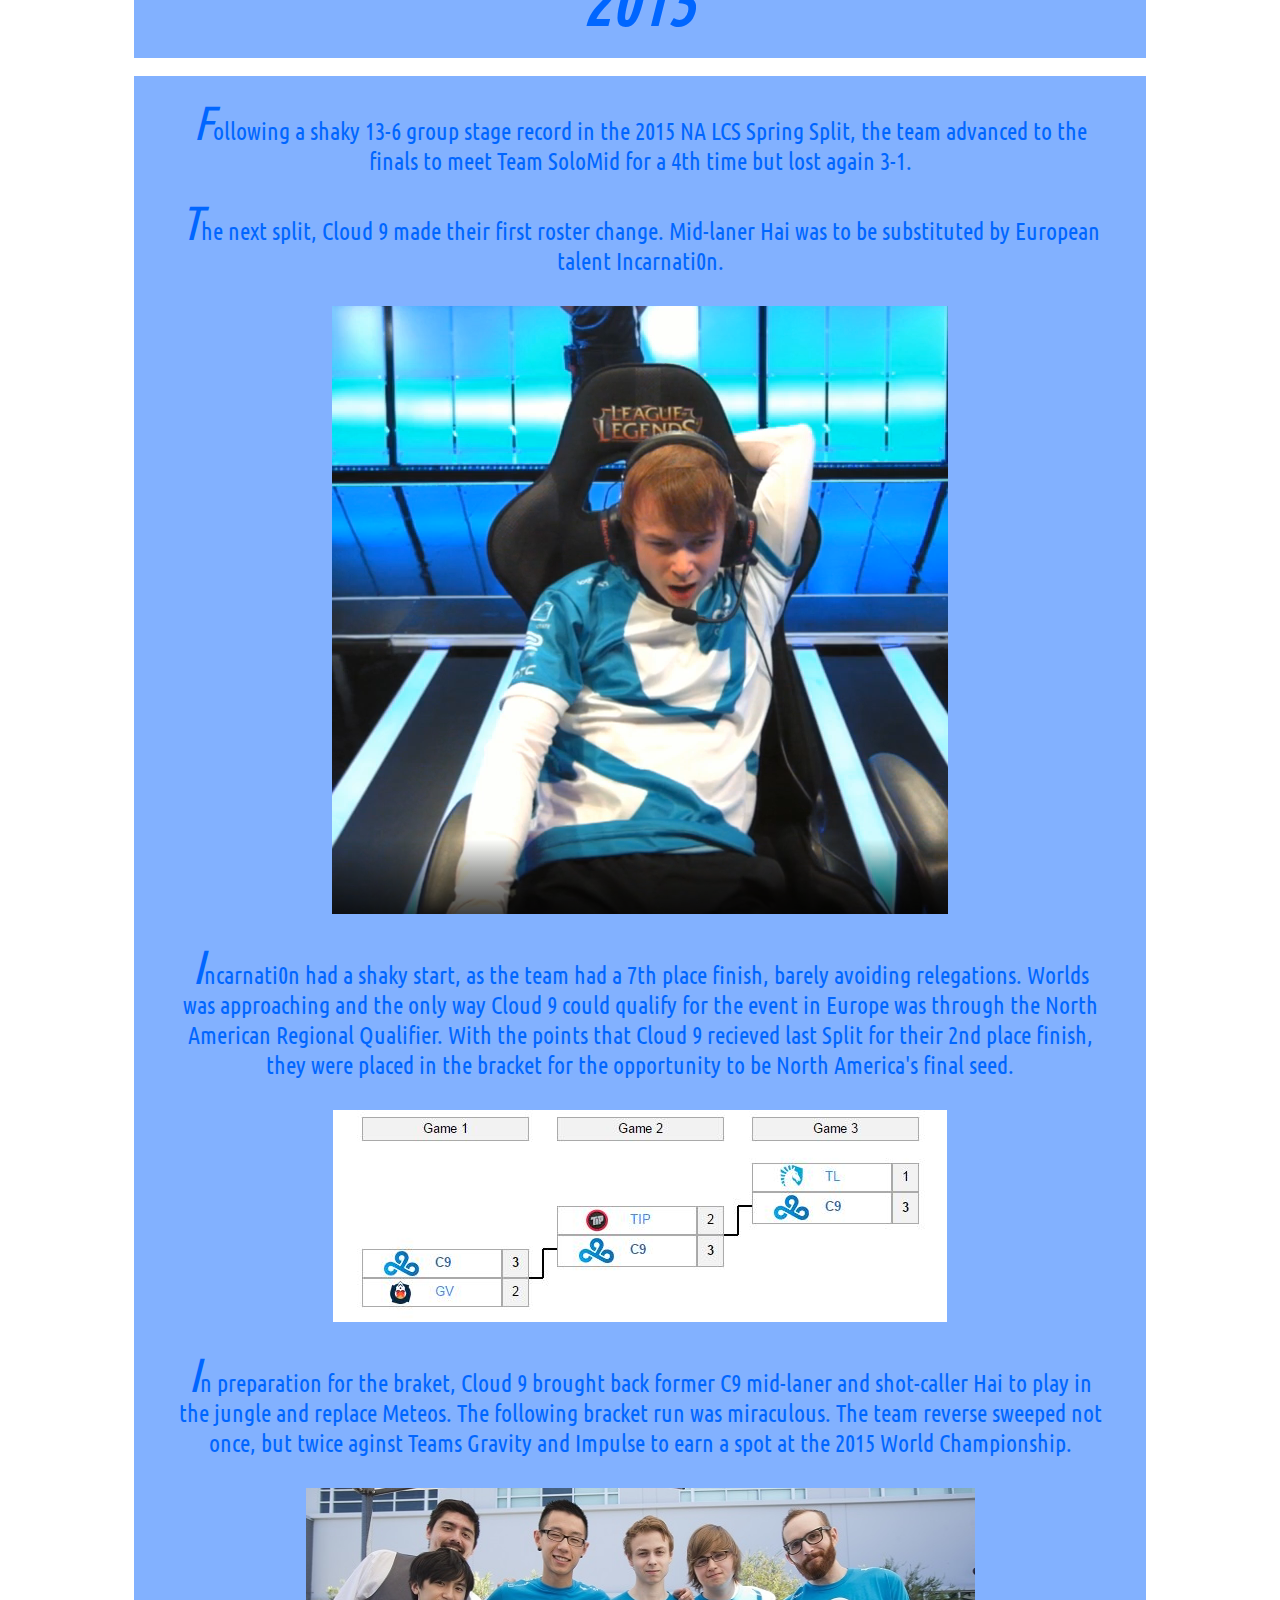
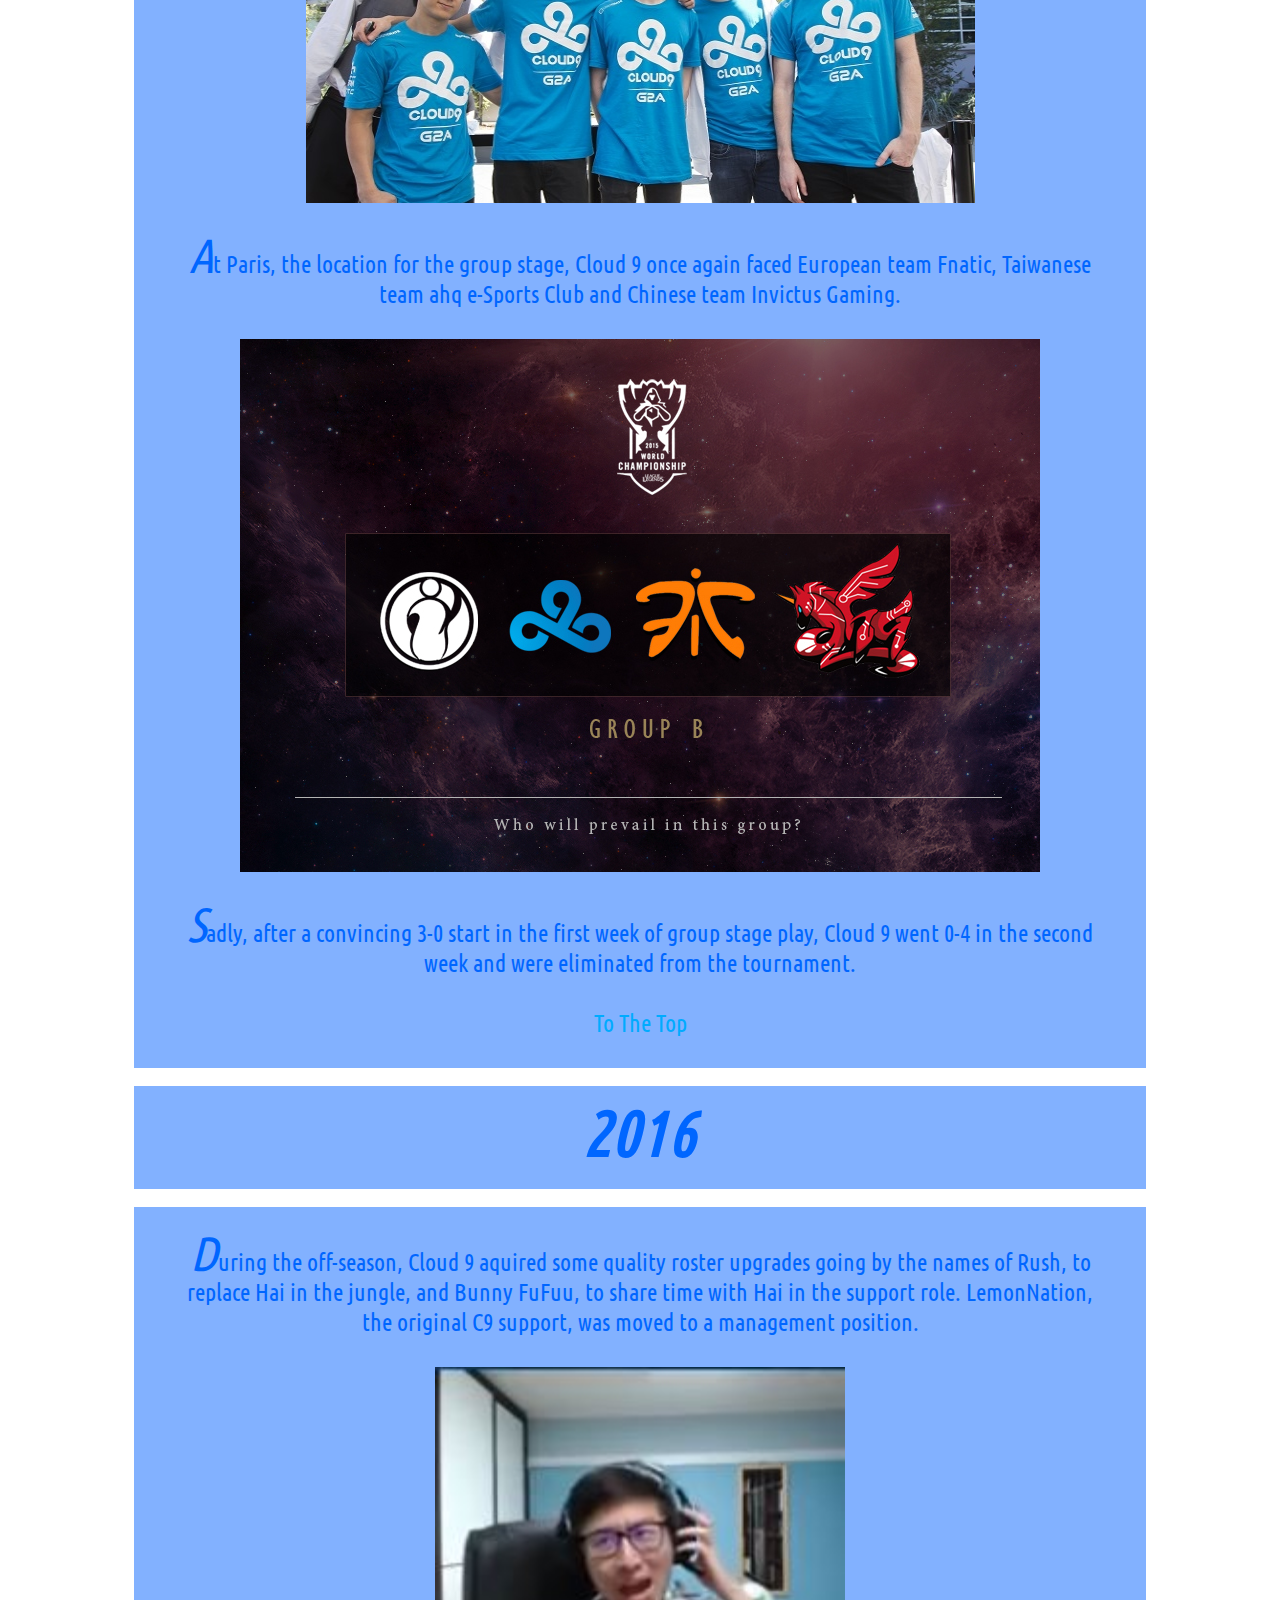
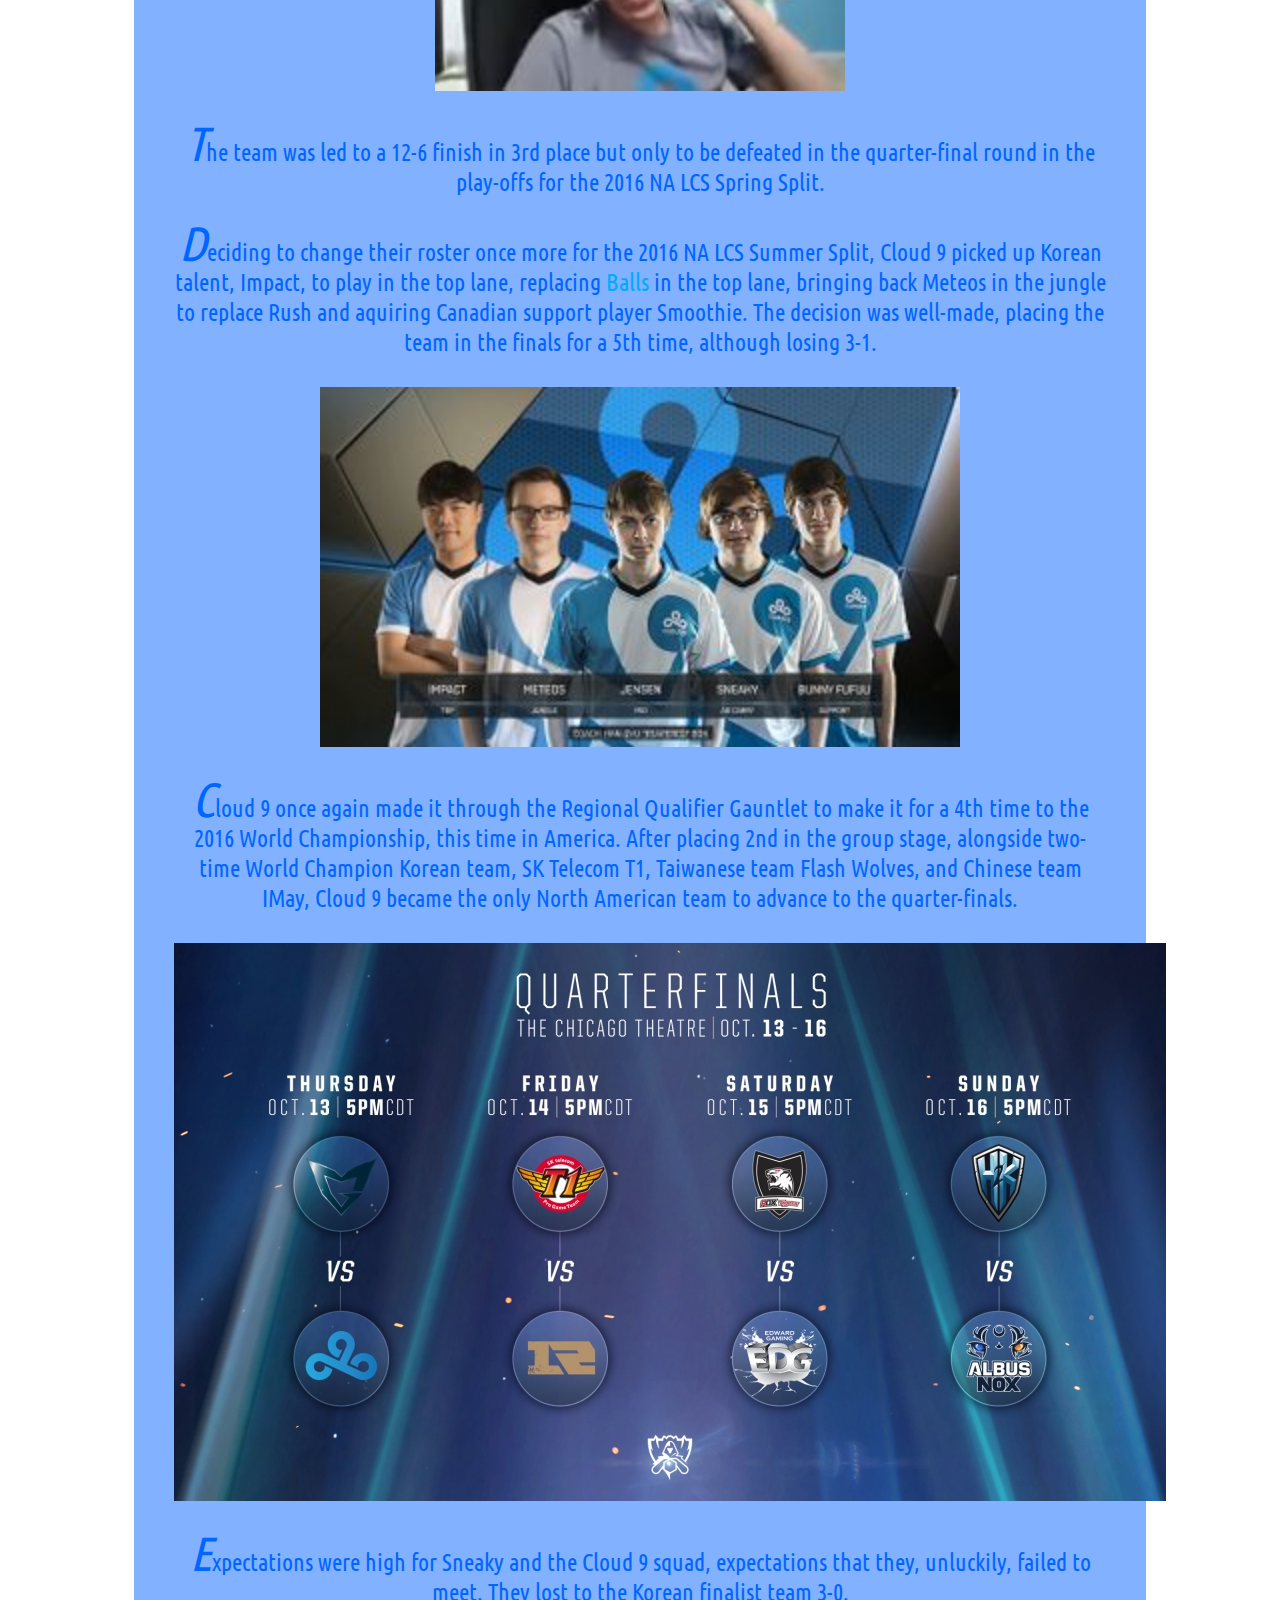
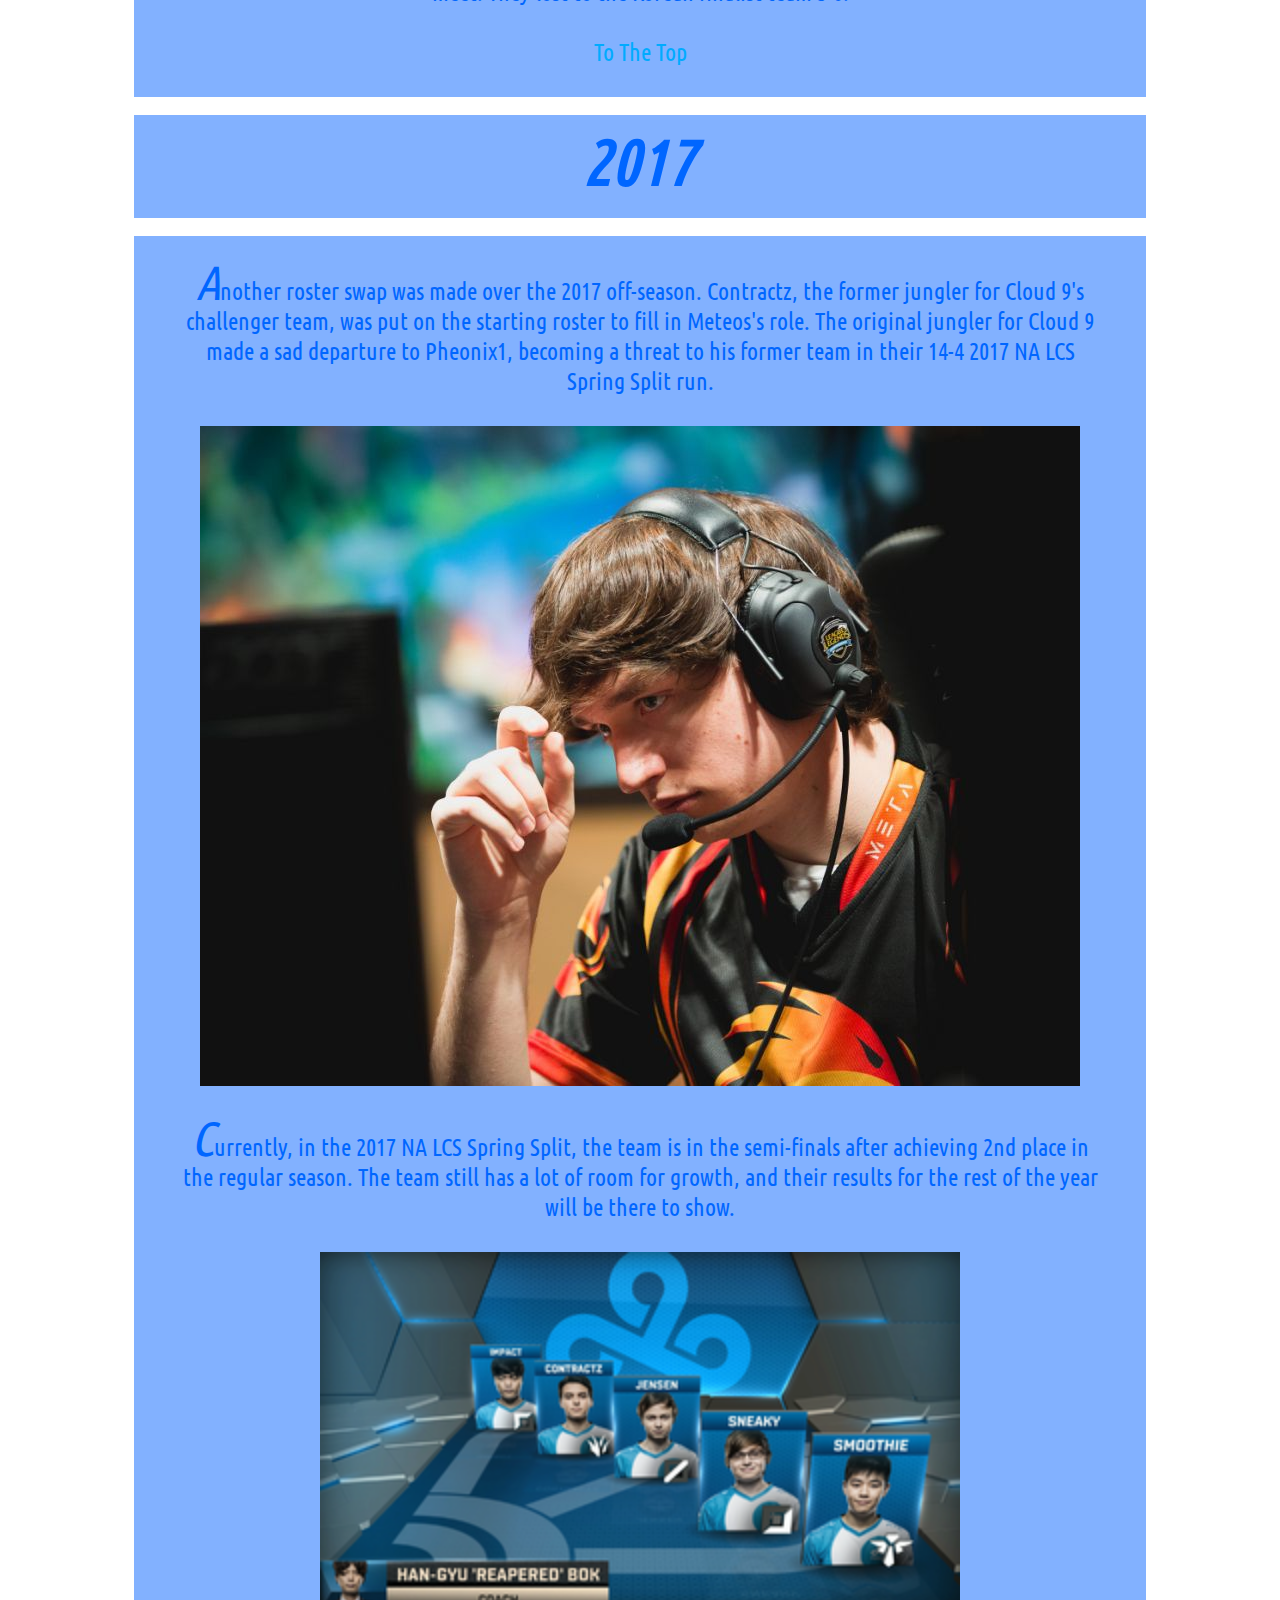
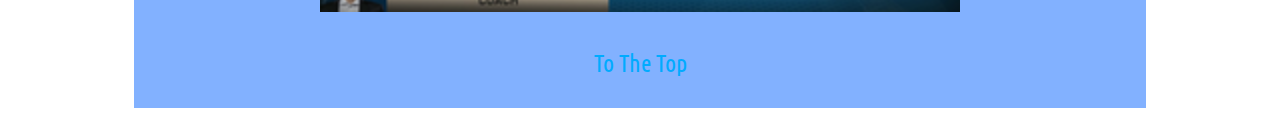
==== commit 6a192e23: "Update lcs.html" ====
--- a/Sneaky Stuff/lcs.html
+++ b/Sneaky Stuff/lcs.html
@@ -178,7 +178,7 @@
 		Bunny FuFuu, to share time with Hai in the support role. LemonNation, the original C9 support, was moved to a management position.
 		<br/>
 		<br/>
-		<img src="images/daddyrush.jpg" alt="C9 Rush" height="324" width="410">
+		<img src="images/daddyrush.JPG" alt="C9 Rush" height="324" width="410">
 		<br/>
 		<br/>
 		<em>T</em>he team was led to a 12-6 finish in 3rd place but only to be defeated in the quarter-final round in the play-offs for the 2016 NA LCS Spring Split.
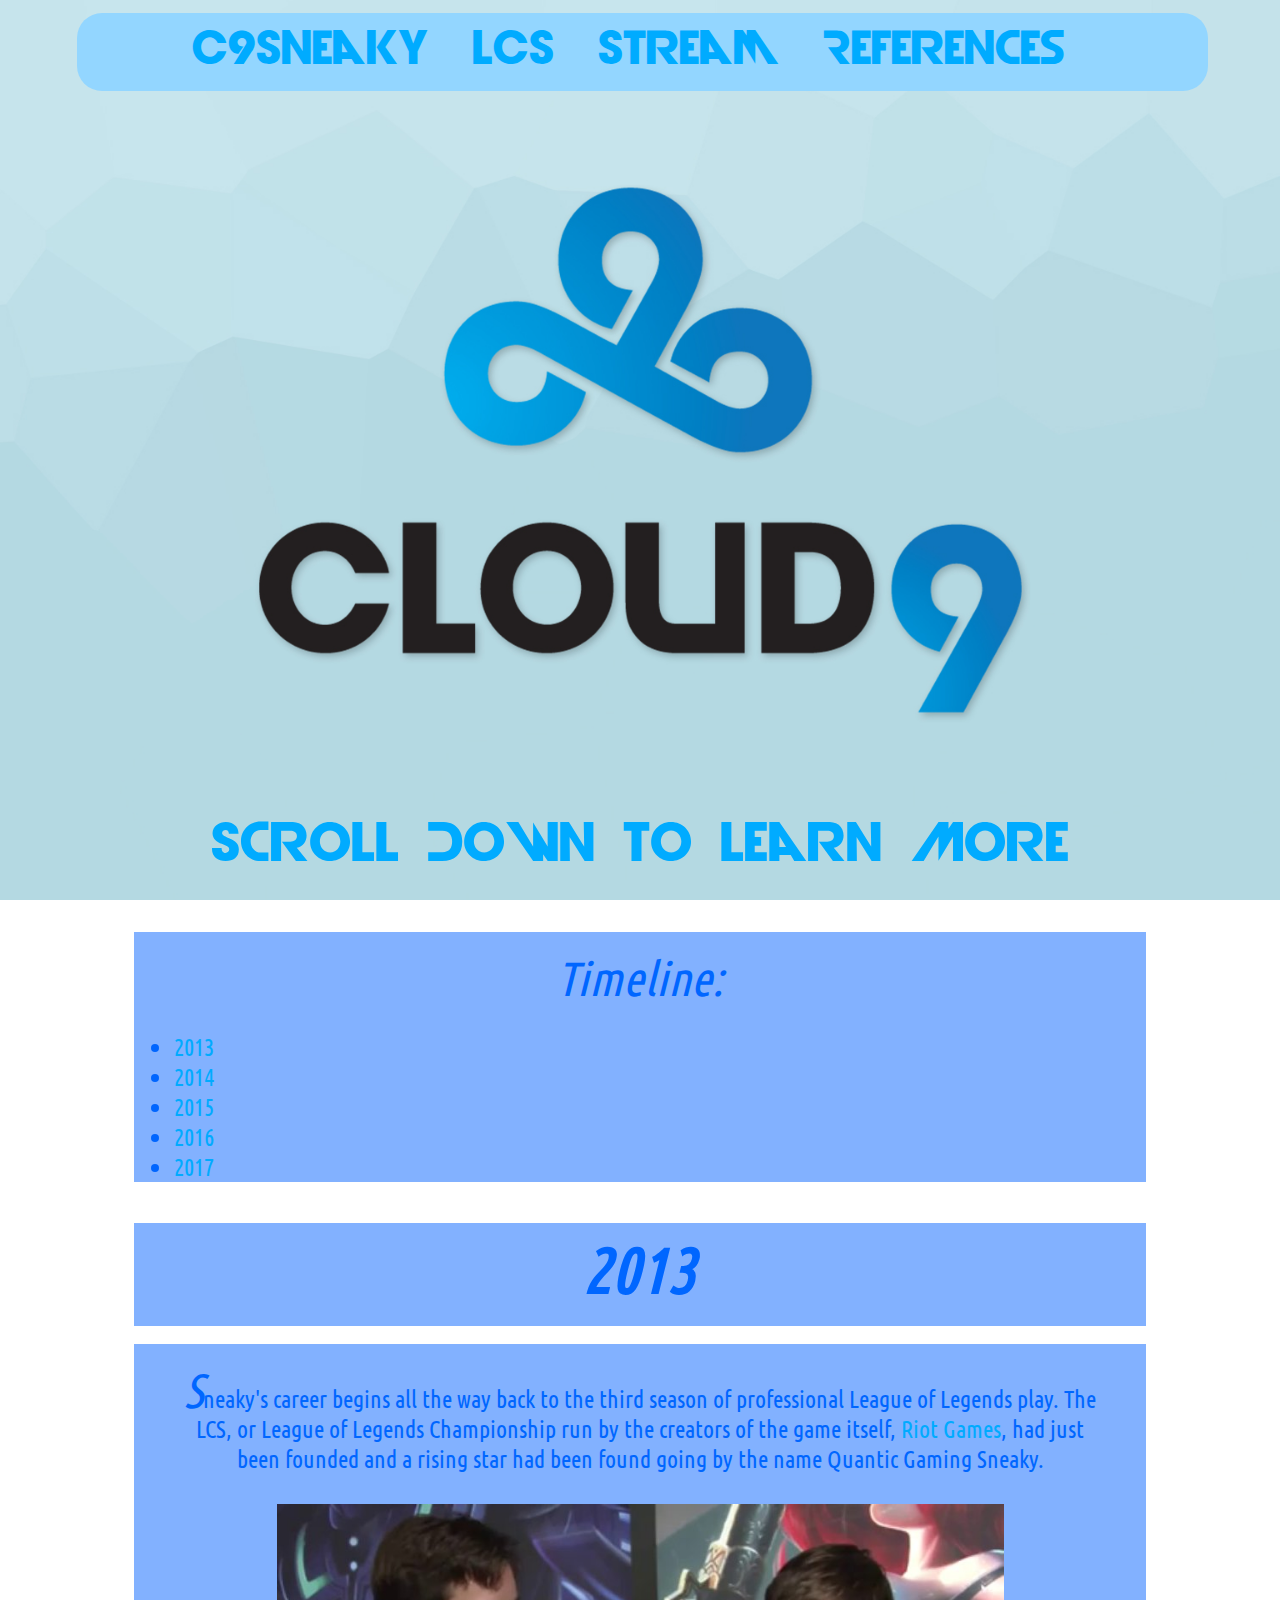
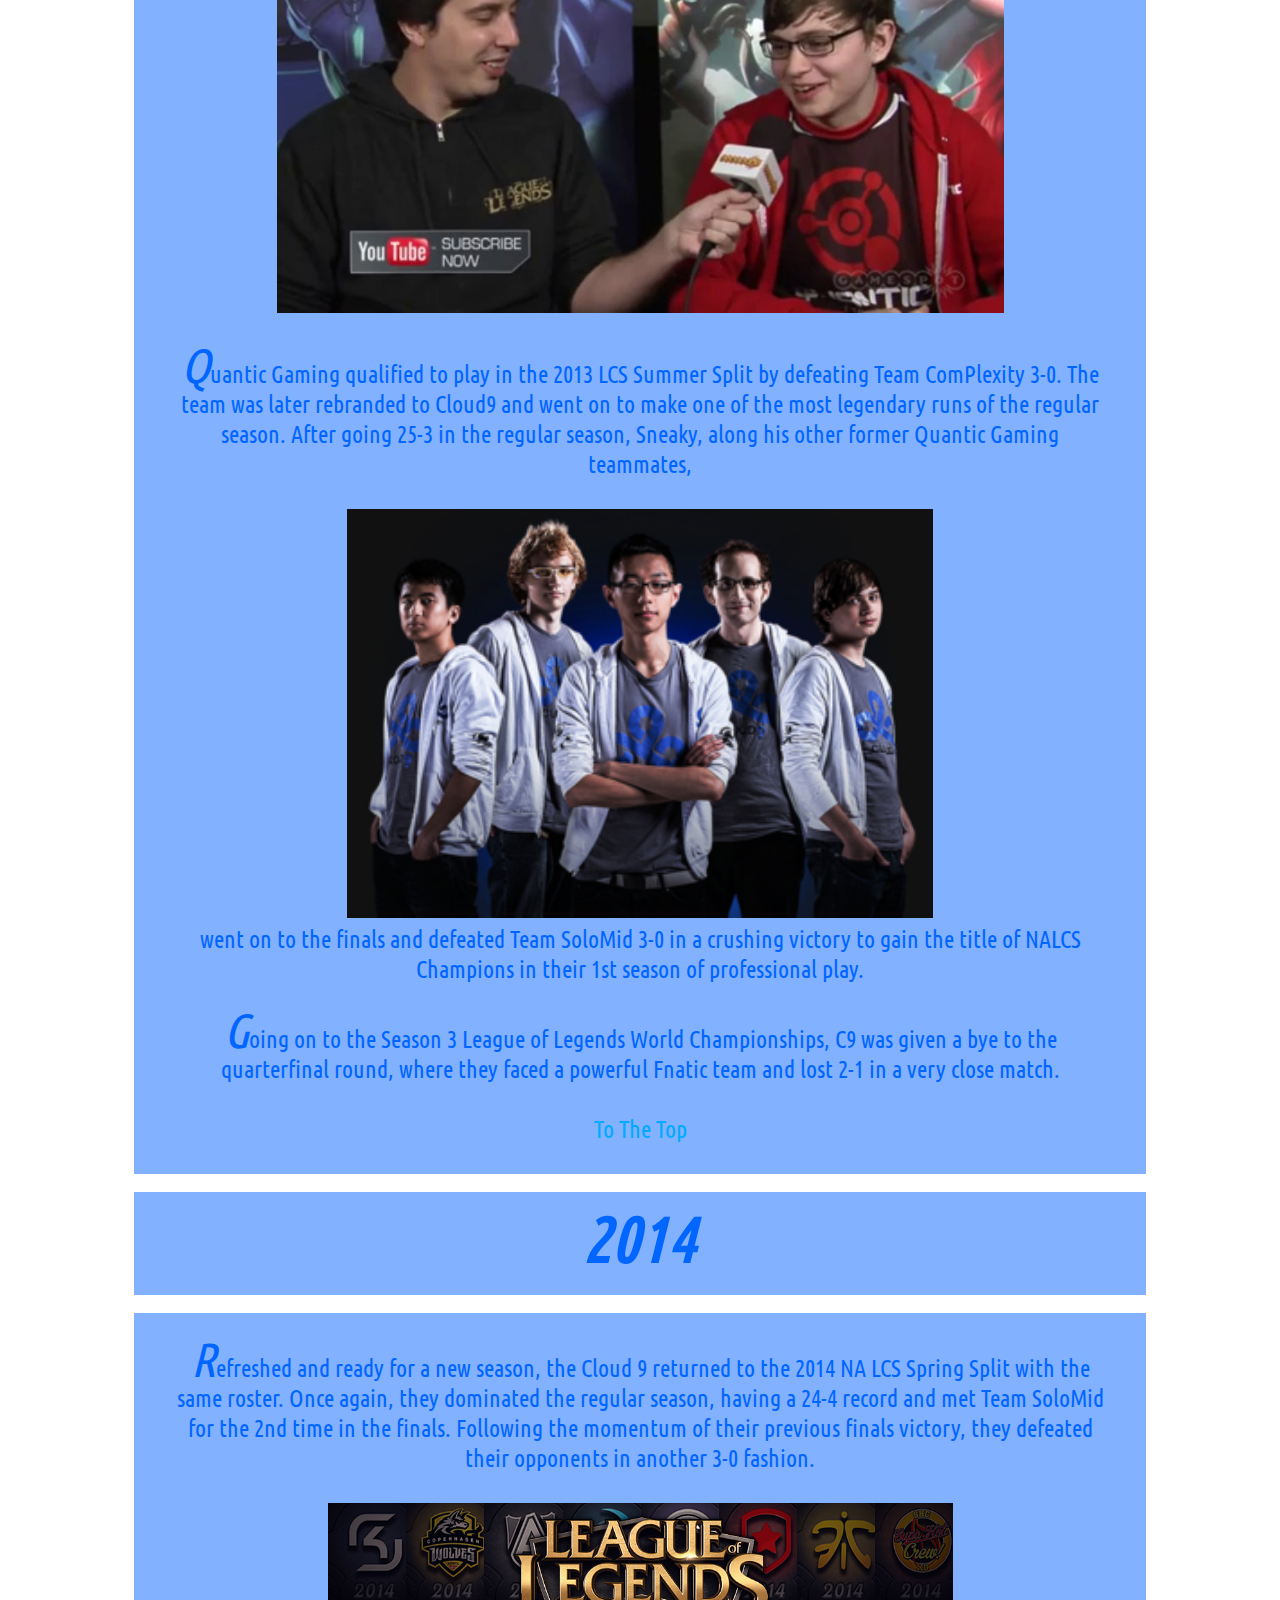
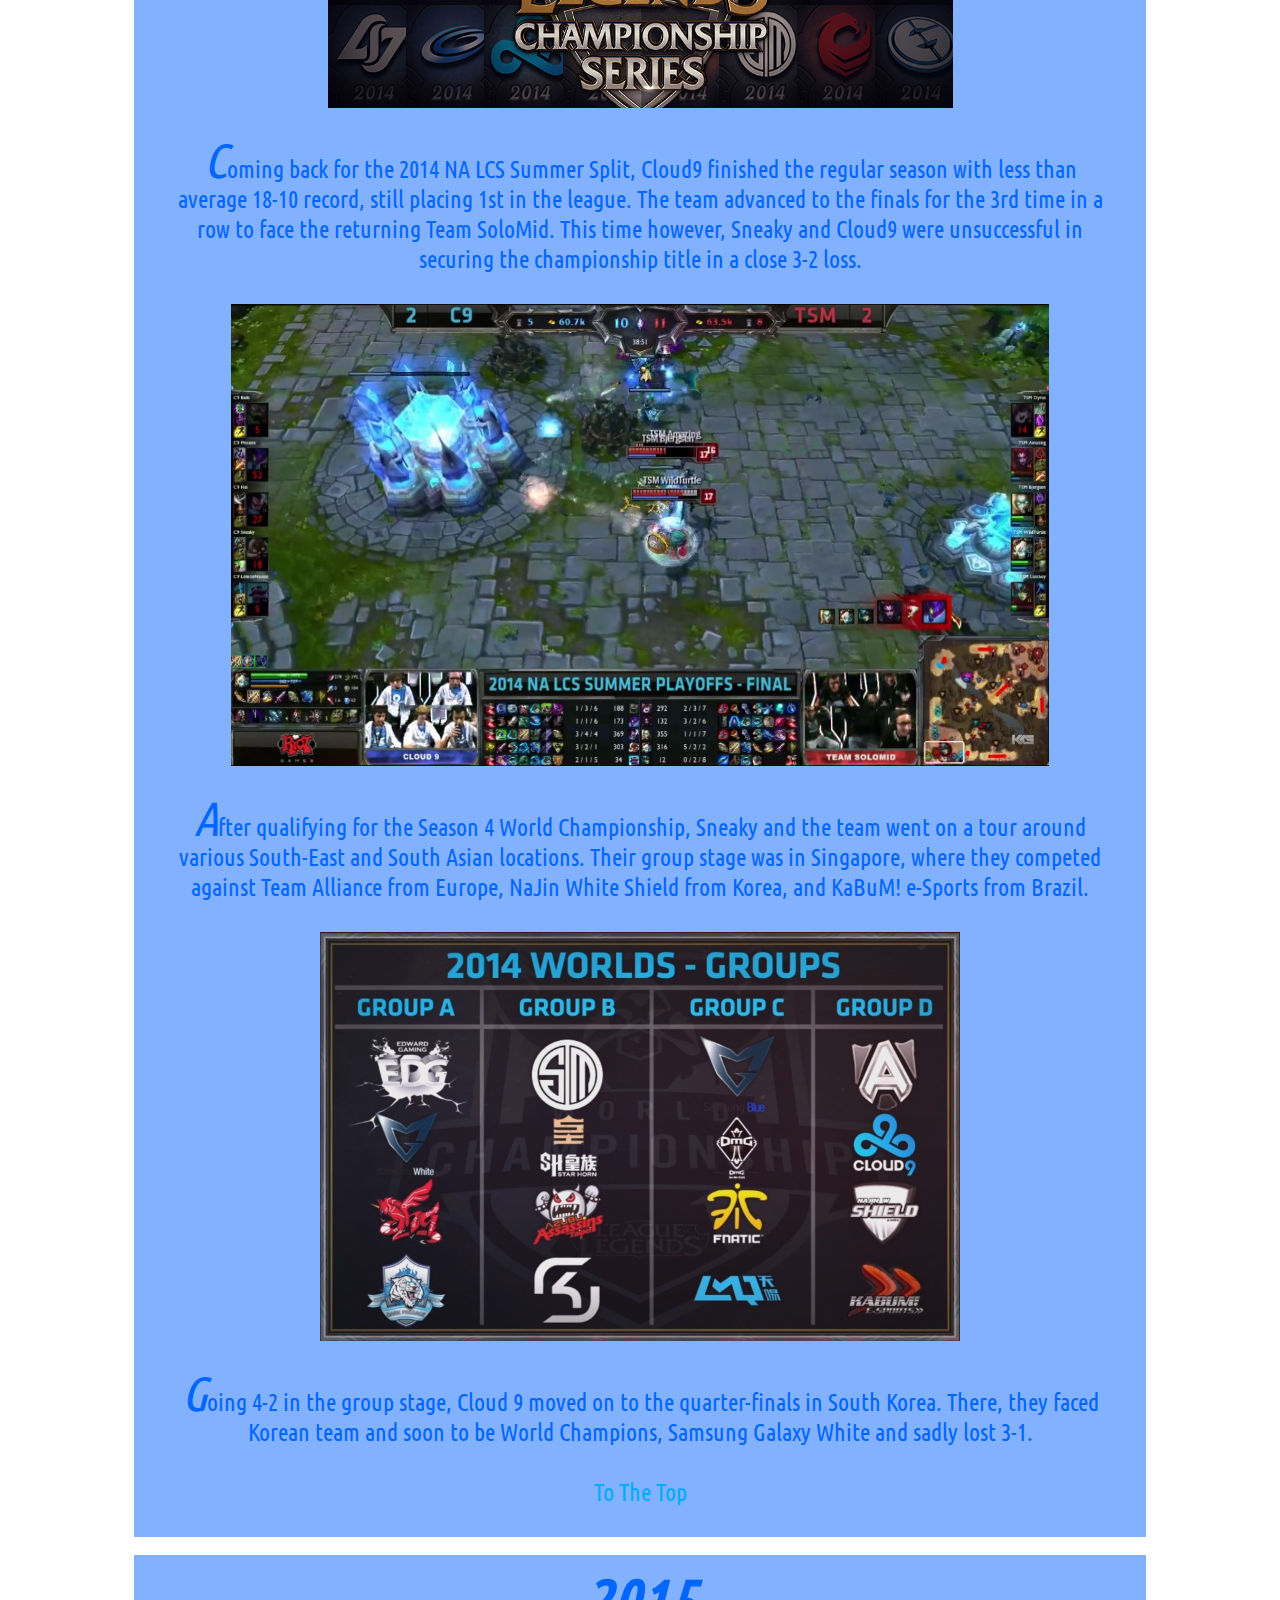
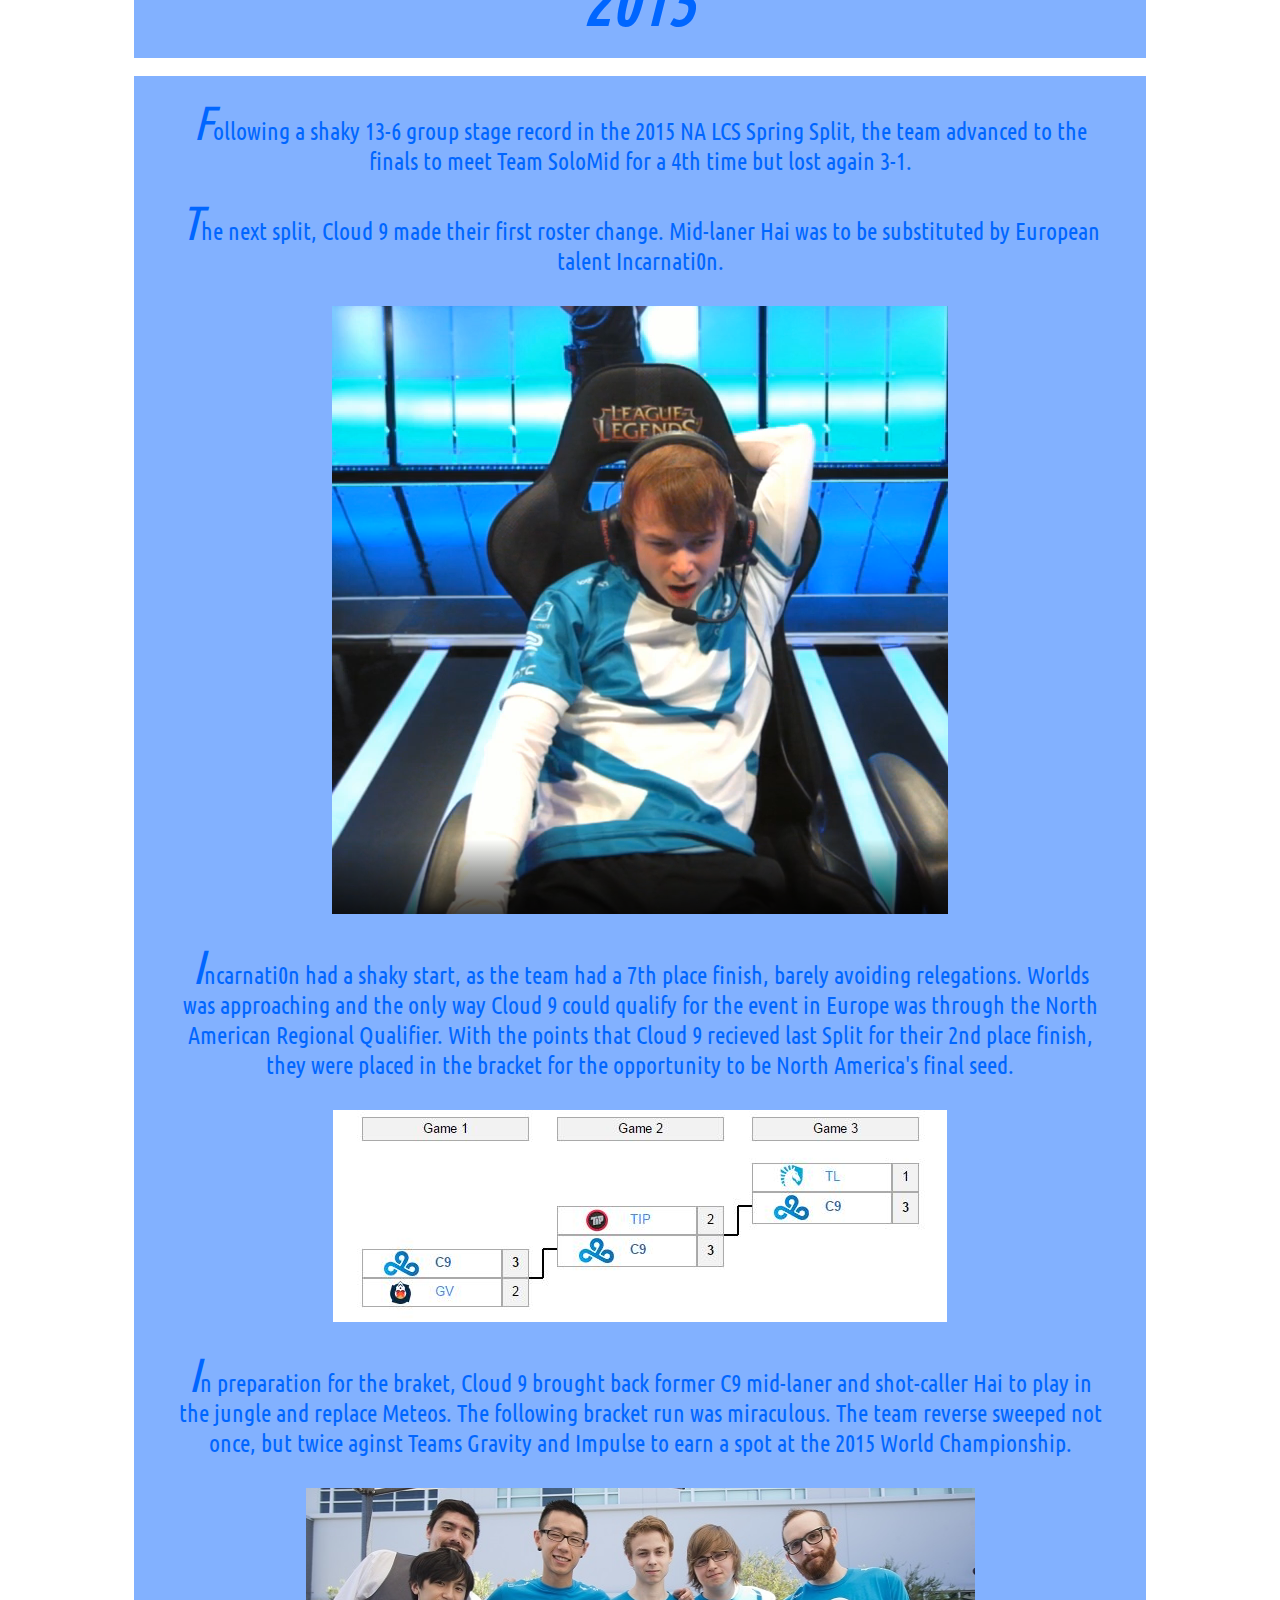
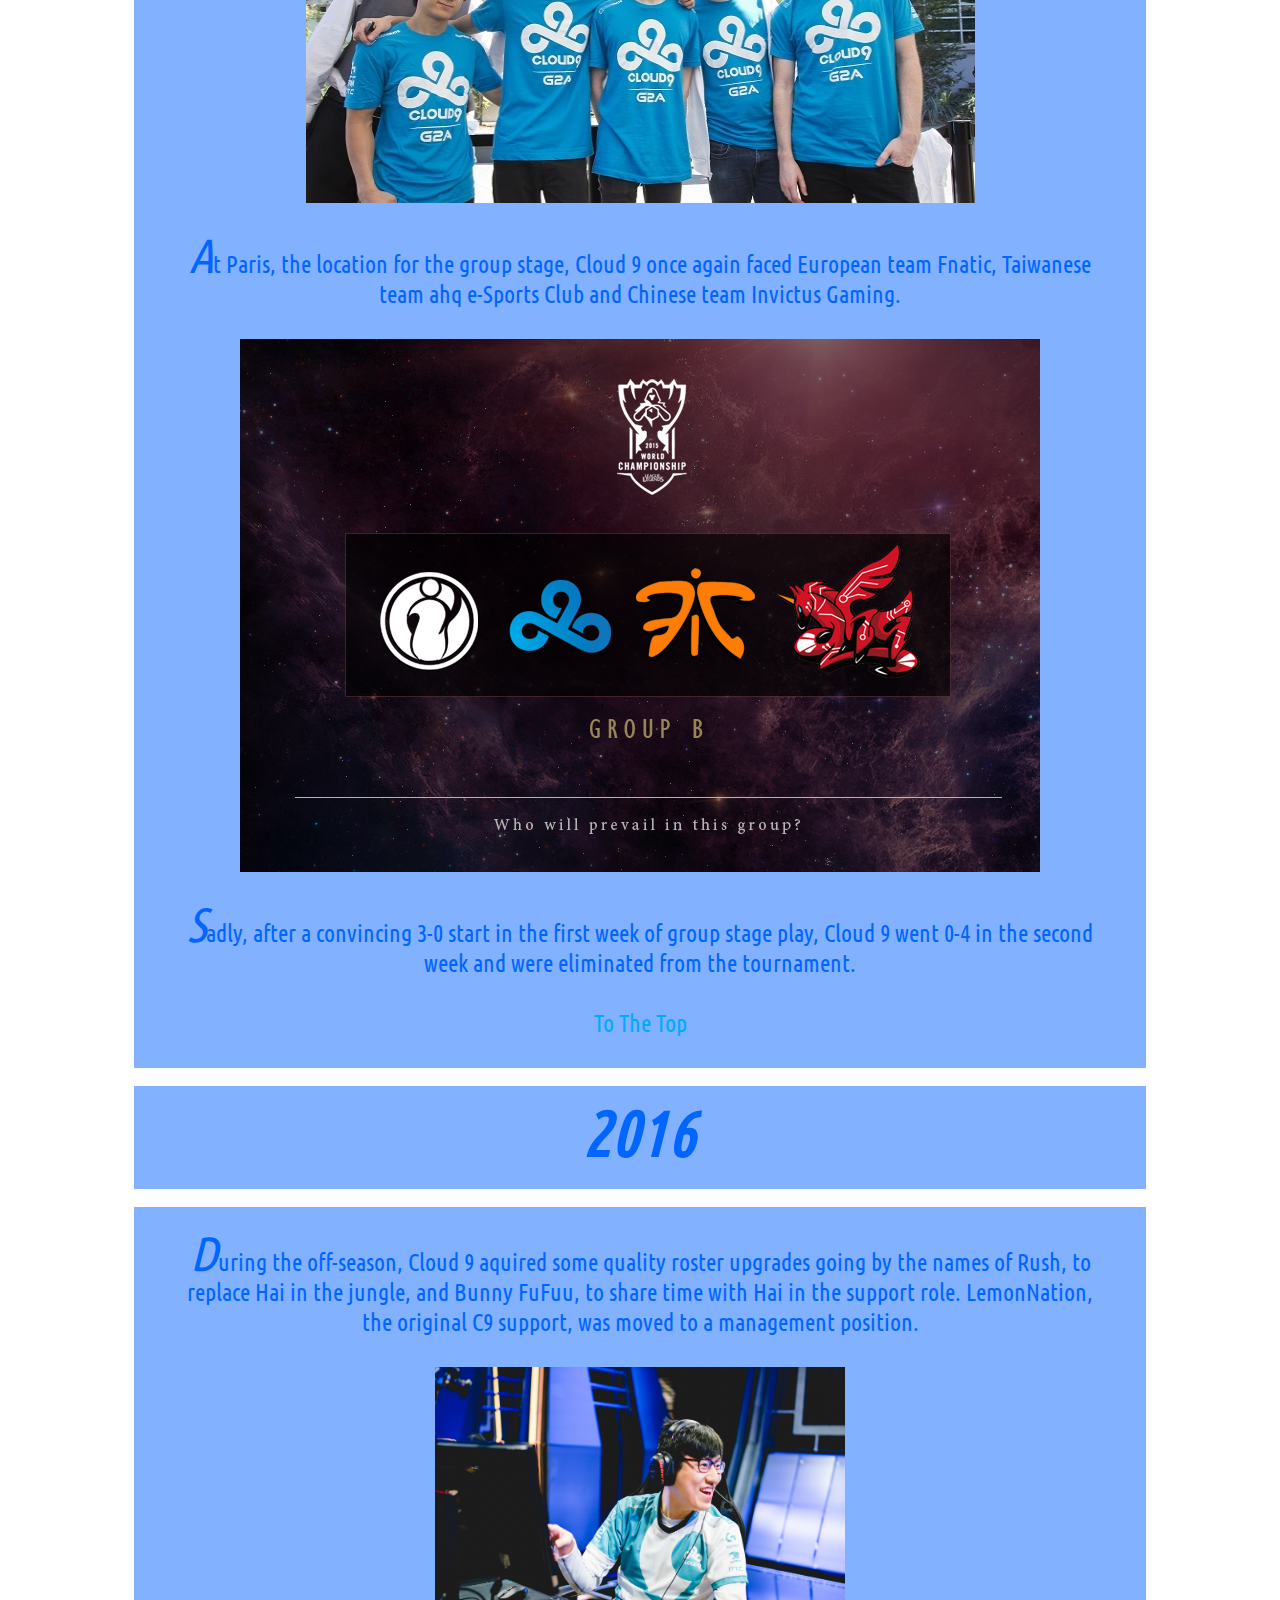
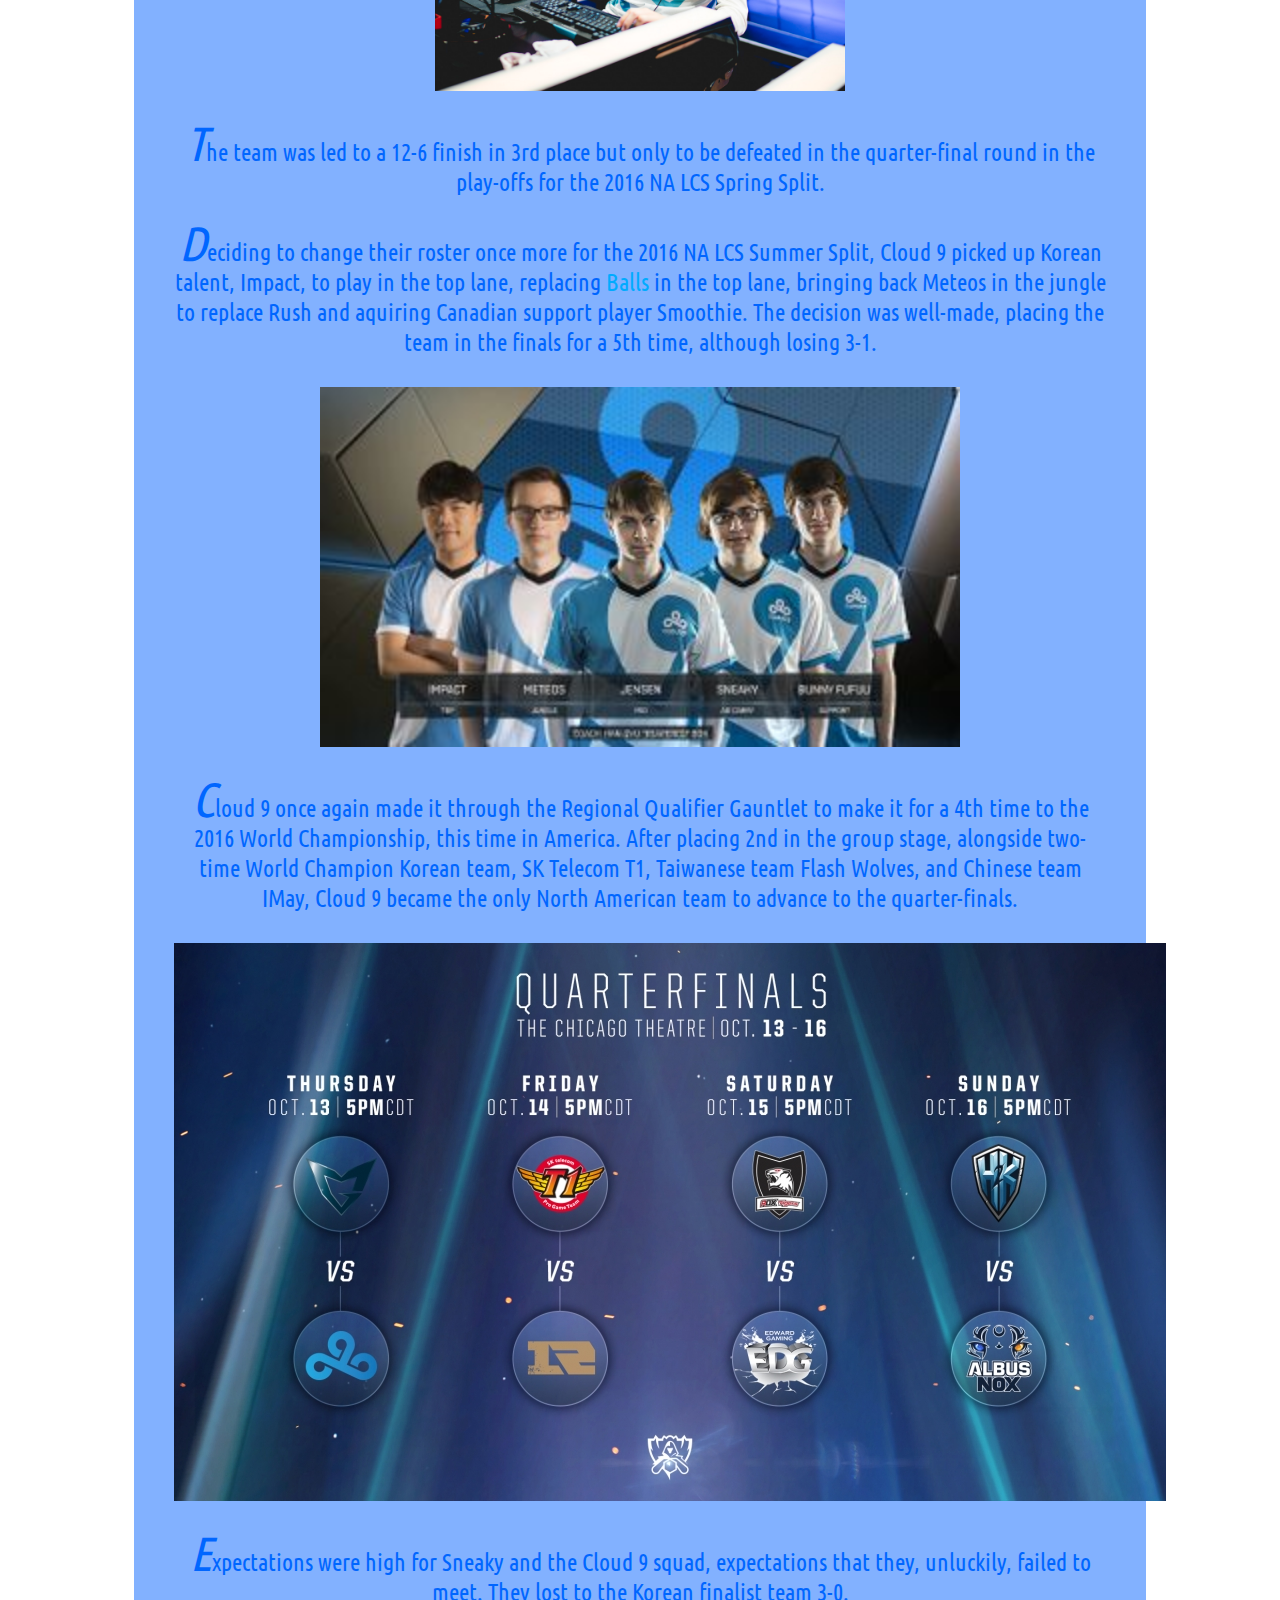
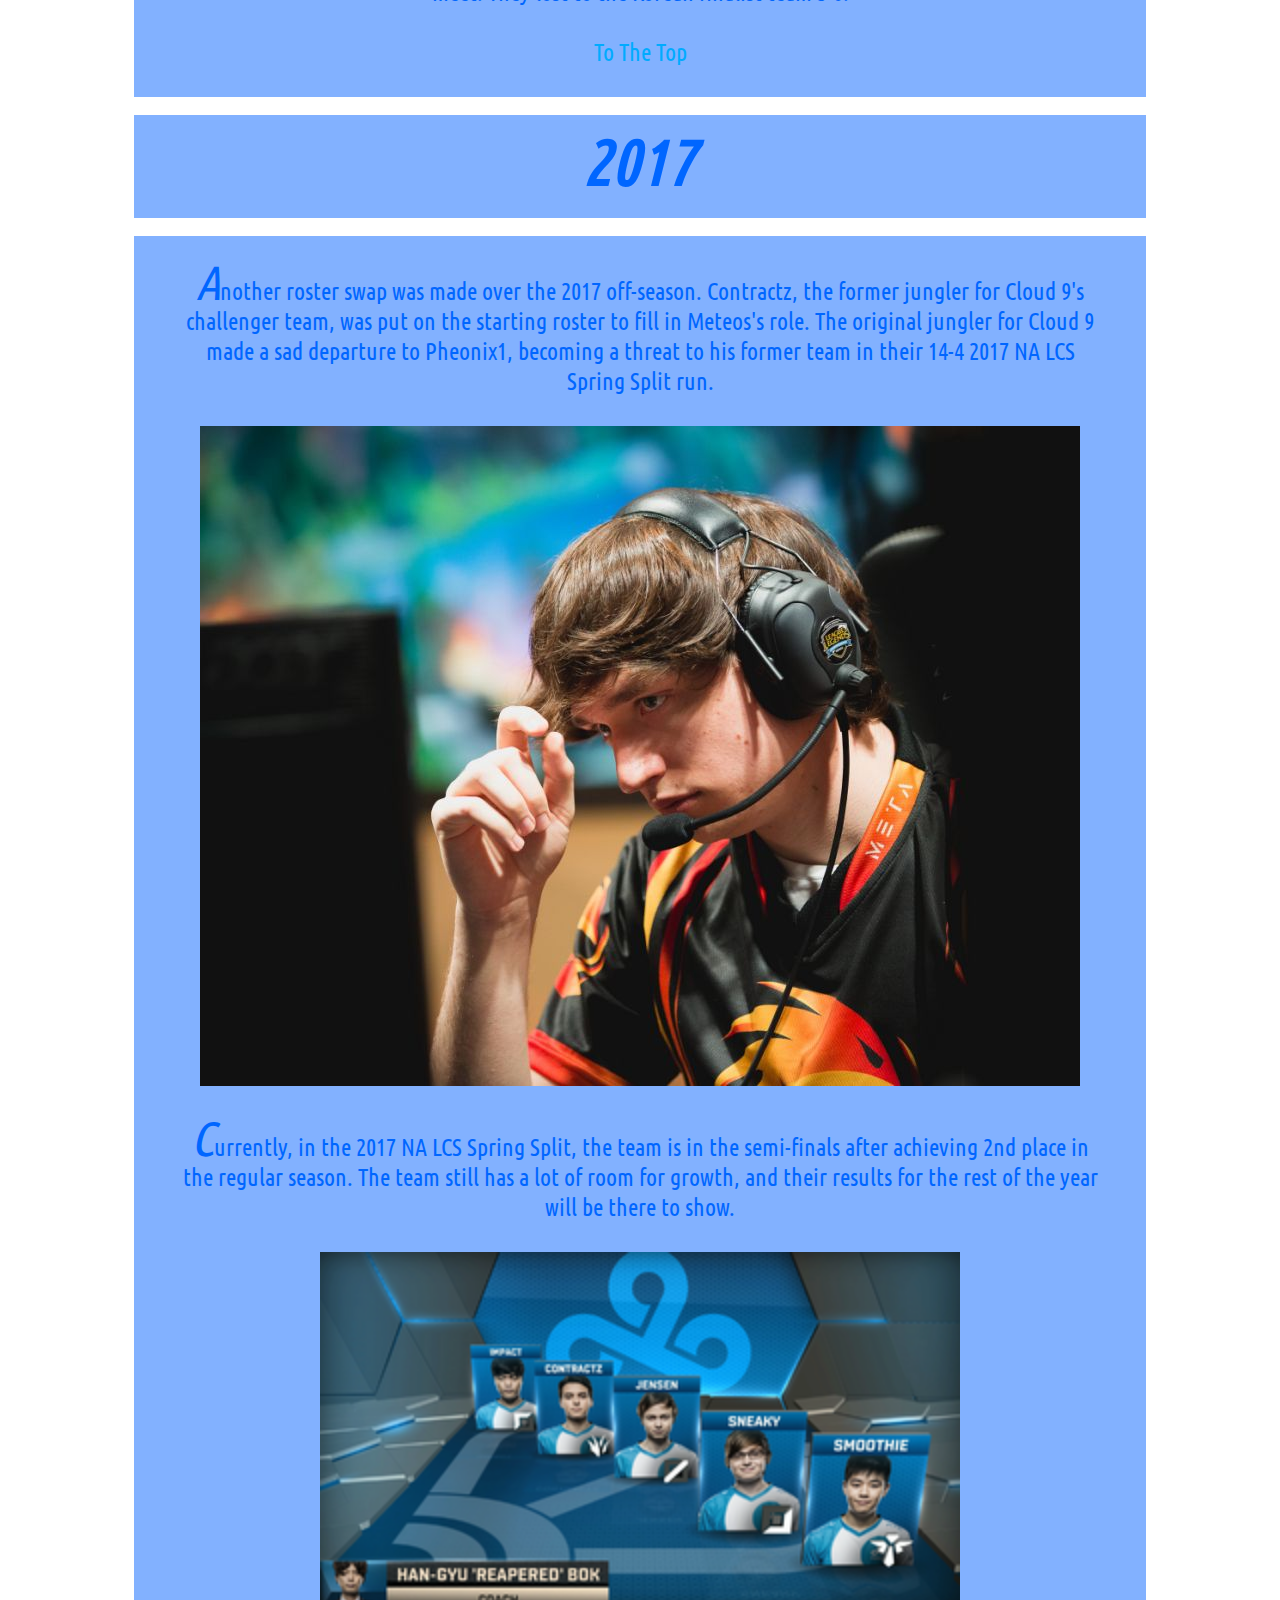
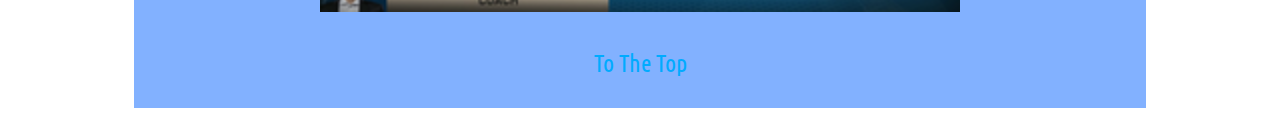
==== commit 6c717c57: "Update lcs.html" ====
--- a/Sneaky Stuff/lcs.html
+++ b/Sneaky Stuff/lcs.html
@@ -178,7 +178,7 @@
 		Bunny FuFuu, to share time with Hai in the support role. LemonNation, the original C9 support, was moved to a management position.
 		<br/>
 		<br/>
-		<img src="images/daddyrush.JPG" alt="C9 Rush" height="324" width="410">
+		<img src="images/rush.jpg" alt="C9 Rush" height="324" width="410">
 		<br/>
 		<br/>
 		<em>T</em>he team was led to a 12-6 finish in 3rd place but only to be defeated in the quarter-final round in the play-offs for the 2016 NA LCS Spring Split.
